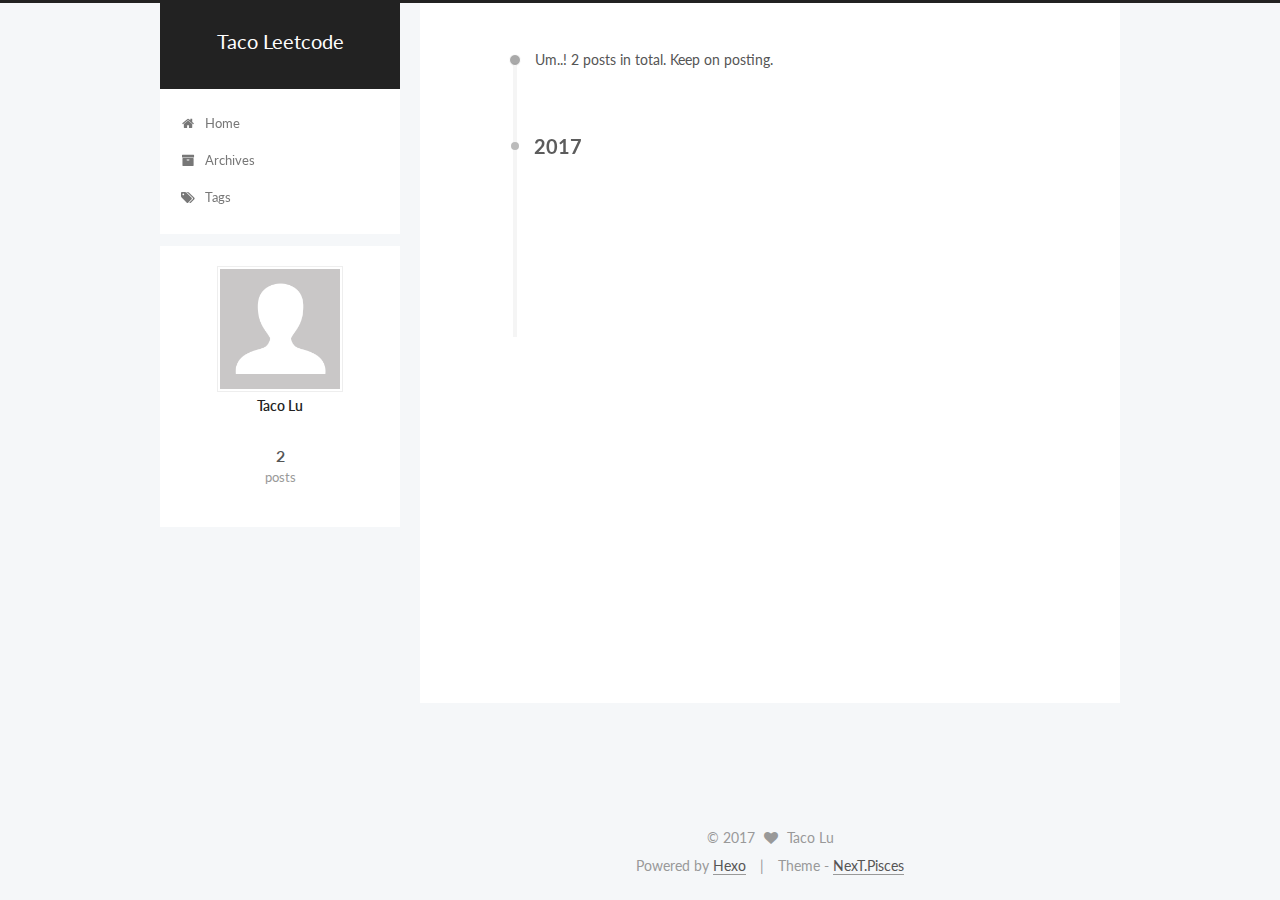
==== archives/index.html @ a29b86ce "Site updated: 2017-04-13 23:17:43" ====
<!doctype html>



  


<html class="theme-next pisces use-motion" lang="en">
<head>
  <meta charset="UTF-8"/>
<meta http-equiv="X-UA-Compatible" content="IE=edge" />
<meta name="viewport" content="width=device-width, initial-scale=1, maximum-scale=1"/>



<meta http-equiv="Cache-Control" content="no-transform" />
<meta http-equiv="Cache-Control" content="no-siteapp" />















  
  
  <link href="/lib/fancybox/source/jquery.fancybox.css?v=2.1.5" rel="stylesheet" type="text/css" />




  
  
  
  

  
    
    
  

  

  

  

  

  
    
    
    <link href="//fonts.googleapis.com/css?family=Lato:300,300italic,400,400italic,700,700italic&subset=latin,latin-ext" rel="stylesheet" type="text/css">
  






<link href="/lib/font-awesome/css/font-awesome.min.css?v=4.6.2" rel="stylesheet" type="text/css" />

<link href="/css/main.css?v=5.1.0" rel="stylesheet" type="text/css" />


  <meta name="keywords" content="Hexo, NexT" />








  <link rel="shortcut icon" type="image/x-icon" href="/favicon.ico?v=5.1.0" />






<meta property="og:type" content="website">
<meta property="og:title" content="Taco Leetcode">
<meta property="og:url" content="http://leetcode.jackdroid.com/archives/index.html">
<meta property="og:site_name" content="Taco Leetcode">
<meta name="twitter:card" content="summary">
<meta name="twitter:title" content="Taco Leetcode">



<script type="text/javascript" id="hexo.configurations">
  var NexT = window.NexT || {};
  var CONFIG = {
    root: '/',
    scheme: 'Pisces',
    sidebar: {"position":"left","display":"post","offset":12,"offset_float":0,"b2t":false,"scrollpercent":false},
    fancybox: true,
    motion: true,
    duoshuo: {
      userId: '0',
      author: 'Author'
    },
    algolia: {
      applicationID: '',
      apiKey: '',
      indexName: '',
      hits: {"per_page":10},
      labels: {"input_placeholder":"Search for Posts","hits_empty":"We didn't find any results for the search: ${query}","hits_stats":"${hits} results found in ${time} ms"}
    }
  };
</script>



  <link rel="canonical" href="http://leetcode.jackdroid.com/archives/"/>





  <title> Archive | Taco Leetcode </title>
</head>

<body itemscope itemtype="http://schema.org/WebPage" lang="en">

  














  
  
    
  

  <div class="container sidebar-position-left  page-archive  ">
    <div class="headband"></div>

    <header id="header" class="header" itemscope itemtype="http://schema.org/WPHeader">
      <div class="header-inner"><div class="site-brand-wrapper">
  <div class="site-meta ">
    

    <div class="custom-logo-site-title">
      <a href="/"  class="brand" rel="start">
        <span class="logo-line-before"><i></i></span>
        <span class="site-title">Taco Leetcode</span>
        <span class="logo-line-after"><i></i></span>
      </a>
    </div>
      
        <p class="site-subtitle"></p>
      
  </div>

  <div class="site-nav-toggle">
    <button>
      <span class="btn-bar"></span>
      <span class="btn-bar"></span>
      <span class="btn-bar"></span>
    </button>
  </div>
</div>

<nav class="site-nav">
  

  
    <ul id="menu" class="menu">
      
        
        <li class="menu-item menu-item-home">
          <a href="/" rel="section">
            
              <i class="menu-item-icon fa fa-fw fa-home"></i> <br />
            
            Home
          </a>
        </li>
      
        
        <li class="menu-item menu-item-archives">
          <a href="/archives" rel="section">
            
              <i class="menu-item-icon fa fa-fw fa-archive"></i> <br />
            
            Archives
          </a>
        </li>
      
        
        <li class="menu-item menu-item-tags">
          <a href="/tags" rel="section">
            
              <i class="menu-item-icon fa fa-fw fa-tags"></i> <br />
            
            Tags
          </a>
        </li>
      

      
    </ul>
  

  
</nav>



 </div>
    </header>

    <main id="main" class="main">
      <div class="main-inner">
        <div class="content-wrap">
          <div id="content" class="content">
            

  <section id="posts" class="posts-collapse">
    <span class="archive-move-on"></span>

    <span class="archive-page-counter">
      
      
      
        
      
      Um..! 2 posts in total. Keep on posting.
    </span>

    

      
      
      

      
        
        <div class="collection-title">
          <h2 class="archive-year motion-element" id="archive-year-2017">2017</h2>
        </div>
      
      

      

  <article class="post post-type-normal" itemscope itemtype="http://schema.org/Article">
    <header class="post-header">

      <h1 class="post-title">
        
            <a class="post-title-link" href="/2017/04/13/test/" itemprop="url">
              
                <span itemprop="name">test</span>
              
            </a>
        
      </h1>

      <div class="post-meta">
        <time class="post-time" itemprop="dateCreated"
              datetime="2017-04-13T23:07:22-07:00"
              content="2017-04-13" >
          04-13
        </time>
      </div>

    </header>
  </article>



    

      
      
      

      
      

      

  <article class="post post-type-normal" itemscope itemtype="http://schema.org/Article">
    <header class="post-header">

      <h1 class="post-title">
        
            <a class="post-title-link" href="/2017/04/13/hello-world/" itemprop="url">
              
                <span itemprop="name">Hello World</span>
              
            </a>
        
      </h1>

      <div class="post-meta">
        <time class="post-time" itemprop="dateCreated"
              datetime="2017-04-13T20:47:08-07:00"
              content="2017-04-13" >
          04-13
        </time>
      </div>

    </header>
  </article>



    

  </section>

  



          </div>
          


          

        </div>
        
          
  
  <div class="sidebar-toggle">
    <div class="sidebar-toggle-line-wrap">
      <span class="sidebar-toggle-line sidebar-toggle-line-first"></span>
      <span class="sidebar-toggle-line sidebar-toggle-line-middle"></span>
      <span class="sidebar-toggle-line sidebar-toggle-line-last"></span>
    </div>
  </div>

  <aside id="sidebar" class="sidebar">
    <div class="sidebar-inner">

      

      

      <section class="site-overview sidebar-panel sidebar-panel-active">
        <div class="site-author motion-element" itemprop="author" itemscope itemtype="http://schema.org/Person">
          <img class="site-author-image" itemprop="image"
               src="/images/avatar.gif"
               alt="Taco Lu" />
          <p class="site-author-name" itemprop="name">Taco Lu</p>
           
              <p class="site-description motion-element" itemprop="description"></p>
          
        </div>
        <nav class="site-state motion-element">

          
            <div class="site-state-item site-state-posts">
              <a href="/archives">
                <span class="site-state-item-count">2</span>
                <span class="site-state-item-name">posts</span>
              </a>
            </div>
          

          

          

        </nav>

        

        <div class="links-of-author motion-element">
          
        </div>

        
        

        
        

        


      </section>

      

      

    </div>
  </aside>


        
      </div>
    </main>

    <footer id="footer" class="footer">
      <div class="footer-inner">
        <div class="copyright" >
  
  &copy; 
  <span itemprop="copyrightYear">2017</span>
  <span class="with-love">
    <i class="fa fa-heart"></i>
  </span>
  <span class="author" itemprop="copyrightHolder">Taco Lu</span>
</div>


<div class="powered-by">
  Powered by <a class="theme-link" href="https://hexo.io">Hexo</a>
</div>

<div class="theme-info">
  Theme -
  <a class="theme-link" href="https://github.com/iissnan/hexo-theme-next">
    NexT.Pisces
  </a>
</div>


        

        
      </div>
    </footer>

    
      <div class="back-to-top">
        <i class="fa fa-arrow-up"></i>
        
      </div>
    

  </div>

  

<script type="text/javascript">
  if (Object.prototype.toString.call(window.Promise) !== '[object Function]') {
    window.Promise = null;
  }
</script>









  








  
  <script type="text/javascript" src="/lib/jquery/index.js?v=2.1.3"></script>

  
  <script type="text/javascript" src="/lib/fastclick/lib/fastclick.min.js?v=1.0.6"></script>

  
  <script type="text/javascript" src="/lib/jquery_lazyload/jquery.lazyload.js?v=1.9.7"></script>

  
  <script type="text/javascript" src="/lib/velocity/velocity.min.js?v=1.2.1"></script>

  
  <script type="text/javascript" src="/lib/velocity/velocity.ui.min.js?v=1.2.1"></script>

  
  <script type="text/javascript" src="/lib/fancybox/source/jquery.fancybox.pack.js?v=2.1.5"></script>


  


  <script type="text/javascript" src="/js/src/utils.js?v=5.1.0"></script>

  <script type="text/javascript" src="/js/src/motion.js?v=5.1.0"></script>



  
  


  <script type="text/javascript" src="/js/src/affix.js?v=5.1.0"></script>

  <script type="text/javascript" src="/js/src/schemes/pisces.js?v=5.1.0"></script>



  
  
    <script type="text/javascript" id="motion.page.archive">
      $('.archive-year').velocity('transition.slideLeftIn');
    </script>
  


  


  <script type="text/javascript" src="/js/src/bootstrap.js?v=5.1.0"></script>



  


  




	





  





  





  






  





  

  

  

  

  

</body>
</html>
---- css/main.css ----
/* normalize.css v3.0.2 | MIT License | git.io/normalize */
html {
  font-family: sans-serif; /* 1 */
  -ms-text-size-adjust: 100%; /* 2 */
  -webkit-text-size-adjust: 100%; /* 2 */
}
body {
  margin: 0;
}
article,
aside,
details,
figcaption,
figure,
footer,
header,
hgroup,
main,
menu,
nav,
section,
summary {
  display: block;
}
audio,
canvas,
progress,
video {
  display: inline-block; /* 1 */
  vertical-align: baseline; /* 2 */
}
audio:not([controls]) {
  display: none;
  height: 0;
}
[hidden],
template {
  display: none;
}
a {
  background-color: transparent;
}
a:active,
a:hover {
  outline: 0;
}
abbr[title] {
  border-bottom: 1px dotted;
}
b,
strong {
  font-weight: bold;
}
dfn {
  font-style: italic;
}
h1 {
  font-size: 2em;
  margin: 0.67em 0;
}
mark {
  background: #ff0;
  color: #000;
}
small {
  font-size: 80%;
}
sub,
sup {
  font-size: 75%;
  line-height: 0;
  position: relative;
  vertical-align: baseline;
}
sup {
  top: -0.5em;
}
sub {
  bottom: -0.25em;
}
img {
  border: 0;
}
svg:not(:root) {
  overflow: hidden;
}
figure {
  margin: 1em 40px;
}
hr {
  -moz-box-sizing: content-box;
  box-sizing: content-box;
  height: 0;
}
pre {
  overflow: auto;
}
code,
kbd,
pre,
samp {
  font-family: monospace, monospace;
  font-size: 1em;
}
button,
input,
optgroup,
select,
textarea {
  color: inherit; /* 1 */
  font: inherit; /* 2 */
  margin: 0; /* 3 */
}
button {
  overflow: visible;
}
button,
select {
  text-transform: none;
}
button,
html input[type="button"],
input[type="reset"],
input[type="submit"] {
  -webkit-appearance: button; /* 2 */
  cursor: pointer; /* 3 */
}
button[disabled],
html input[disabled] {
  cursor: default;
}
button::-moz-focus-inner,
input::-moz-focus-inner {
  border: 0;
  padding: 0;
}
input {
  line-height: normal;
}
input[type="checkbox"],
input[type="radio"] {
  box-sizing: border-box; /* 1 */
  padding: 0; /* 2 */
}
input[type="number"]::-webkit-inner-spin-button,
input[type="number"]::-webkit-outer-spin-button {
  height: auto;
}
input[type="search"] {
  -webkit-appearance: textfield; /* 1 */
  -moz-box-sizing: content-box;
  -webkit-box-sizing: content-box; /* 2 */
  box-sizing: content-box;
}
input[type="search"]::-webkit-search-cancel-button,
input[type="search"]::-webkit-search-decoration {
  -webkit-appearance: none;
}
fieldset {
  border: 1px solid #c0c0c0;
  margin: 0 2px;
  padding: 0.35em 0.625em 0.75em;
}
legend {
  border: 0; /* 1 */
  padding: 0; /* 2 */
}
textarea {
  overflow: auto;
}
optgroup {
  font-weight: bold;
}
table {
  border-collapse: collapse;
  border-spacing: 0;
}
td,
th {
  padding: 0;
}
::selection {
  background: #262a30;
  color: #fff;
}
body {
  position: relative;
  font-family: 'Lato', "PingFang SC", "Microsoft YaHei", sans-serif;
  font-size: 14px;
  line-height: 2;
  color: #555;
  background: #f5f7f9;
}
@media (max-width: 767px) {
  body {
    padding-right: 0 !important;
  }
}
@media (min-width: 768px) and (max-width: 991px) {
  body {
    padding-right: 0 !important;
  }
}
@media (min-width: 1600px) {
  body {
    font-size: 16px;
  }
}
h1,
h2,
h3,
h4,
h5,
h6 {
  margin: 0;
  padding: 0;
  font-weight: bold;
  line-height: 1.5;
  font-family: 'Lato', "PingFang SC", "Microsoft YaHei", sans-serif;
}
h2,
h3,
h4,
h5,
h6 {
  margin: 20px 0 15px;
}
h1 {
  font-size: 22px;
}
@media (max-width: 767px) {
  h1 {
    font-size: 18px;
  }
}
h2 {
  font-size: 20px;
}
@media (max-width: 767px) {
  h2 {
    font-size: 16px;
  }
}
h3 {
  font-size: 18px;
}
@media (max-width: 767px) {
  h3 {
    font-size: 14px;
  }
}
h4 {
  font-size: 16px;
}
@media (max-width: 767px) {
  h4 {
    font-size: 12px;
  }
}
h5 {
  font-size: 14px;
}
@media (max-width: 767px) {
  h5 {
    font-size: 10px;
  }
}
h6 {
  font-size: 12px;
}
@media (max-width: 767px) {
  h6 {
    font-size: 8px;
  }
}
p {
  margin: 0 0 25px 0;
}
a {
  color: #555;
  text-decoration: none;
  border-bottom: 1px solid #999;
  word-wrap: break-word;
}
a:hover {
  color: #222;
  border-bottom-color: #222;
}
blockquote {
  margin: 0;
  padding: 0;
}
img {
  display: block;
  margin: auto;
  max-width: 100%;
  height: auto;
}
hr {
  margin: 40px 0;
  height: 3px;
  border: none;
  background-color: #ddd;
  background-image: repeating-linear-gradient(-45deg, #fff, #fff 4px, transparent 4px, transparent 8px);
}
blockquote {
  padding: 0 15px;
  color: #666;
  border-left: 4px solid #ddd;
}
blockquote cite::before {
  content: "-";
  padding: 0 5px;
}
dt {
  font-weight: 700;
}
dd {
  margin: 0;
  padding: 0;
}
.text-left {
  text-align: left;
}
.text-center {
  text-align: center;
}
.text-right {
  text-align: right;
}
.text-justify {
  text-align: justify;
}
.text-nowrap {
  white-space: nowrap;
}
.text-lowercase {
  text-transform: lowercase;
}
.text-uppercase {
  text-transform: uppercase;
}
.text-capitalize {
  text-transform: capitalize;
}
.center-block {
  display: block;
  margin-left: auto;
  margin-right: auto;
}
.clearfix:before,
.clearfix:after {
  content: " ";
  display: table;
}
.clearfix:after {
  clear: both;
}
.pullquote {
  width: 45%;
}
.pullquote.left {
  float: left;
  margin-left: 5px;
  margin-right: 10px;
}
.pullquote.right {
  float: right;
  margin-left: 10px;
  margin-right: 5px;
}
.affix.affix.affix {
  position: fixed;
}
.translation {
  margin-top: -20px;
  font-size: 14px;
  color: #999;
}
.scrollbar-measure {
  width: 100px;
  height: 100px;
  overflow: scroll;
  position: absolute;
  top: -9999px;
}
.use-motion .motion-element {
  opacity: 0;
}
table {
  margin: 20px 0;
  width: 100%;
  border-collapse: collapse;
  border-spacing: 0;
  border: 1px solid #ddd;
  font-size: 14px;
  table-layout: fixed;
  word-wrap: break-all;
}
table>tbody>tr:nth-of-type(odd) {
  background-color: #f9f9f9;
}
table>tbody>tr:hover {
  background-color: #f5f5f5;
}
caption,
th,
td {
  padding: 8px;
  text-align: left;
  vertical-align: middle;
  font-weight: normal;
}
th,
td {
  border-bottom: 3px solid #ddd;
  border-right: 1px solid #eee;
}
th {
  padding-bottom: 10px;
  font-weight: 700;
}
td {
  border-bottom-width: 1px;
}
html,
body {
  height: 100%;
}
.container {
  position: relative;
  min-height: 100%;
}
.header-inner {
  margin: 0 auto;
  padding: 100px 0 70px;
  width: 700px;
}
@media (min-width: 1600px) {
  .container .header-inner {
    width: 900px;
  }
}
.main {
  padding-bottom: 150px;
}
.main-inner {
  margin: 0 auto;
  width: 700px;
}
@media (min-width: 1600px) {
  .container .main-inner {
    width: 900px;
  }
}
.footer {
  position: absolute;
  left: 0;
  bottom: 0;
  width: 100%;
  min-height: 50px;
}
.footer-inner {
  box-sizing: border-box;
  margin: 20px auto;
  width: 700px;
}
@media (min-width: 1600px) {
  .container .footer-inner {
    width: 900px;
  }
}
pre,
.highlight {
  overflow: auto;
  margin: 20px 0;
  padding: 0;
  font-size: 13px;
  color: #4d4d4c;
  background: #f7f7f7;
  line-height: 1.6;
}
pre,
code {
  font-family: consolas, Menlo, "PingFang SC", "Microsoft YaHei", monospace;
}
code {
  padding: 2px 4px;
  word-wrap: break-word;
  color: #555;
  background: #eee;
  border-radius: 3px;
  font-size: 13px;
}
pre code {
  padding: 0;
  color: #4d4d4c;
  background: none;
  text-shadow: none;
}
.highlight {
  border-radius: 1px;
}
.highlight pre {
  border: none;
  margin: 0;
  padding: 10px 0;
}
.highlight table {
  margin: 0;
  width: auto;
  border: none;
}
.highlight td {
  border: none;
  padding: 0;
}
.highlight figcaption {
  font-size: 1em;
  color: #4d4d4c;
  line-height: 1em;
  margin-bottom: 1em;
}
.highlight figcaption:before,
.highlight figcaption:after {
  content: " ";
  display: table;
}
.highlight figcaption:after {
  clear: both;
}
.highlight figcaption a {
  float: right;
  color: #4d4d4c;
}
.highlight figcaption a:hover {
  border-bottom-color: #4d4d4c;
}
.highlight .gutter pre {
  padding-left: 10px;
  padding-right: 10px;
  color: #869194;
  text-align: right;
  background-color: #eff2f3;
}
.highlight .code pre {
  width: 100%;
  padding-left: 10px;
  padding-right: 10px;
  background-color: #f7f7f7;
}
.highlight .line {
  height: 20px;
}
.gutter {
  -webkit-user-select: none;
  -moz-user-select: none;
  -ms-user-select: none;
  user-select: none;
}
.gist table {
  width: auto;
}
.gist table td {
  border: none;
}
pre .deletion {
  background: #fdd;
}
pre .addition {
  background: #dfd;
}
pre .meta {
  color: #8959a8;
}
pre .comment {
  color: #8e908c;
}
pre .variable,
pre .attribute,
pre .tag,
pre .regexp,
pre .ruby .constant,
pre .xml .tag .title,
pre .xml .pi,
pre .xml .doctype,
pre .html .doctype,
pre .css .id,
pre .css .class,
pre .css .pseudo {
  color: #c82829;
}
pre .number,
pre .preprocessor,
pre .built_in,
pre .literal,
pre .params,
pre .constant,
pre .command {
  color: #f5871f;
}
pre .ruby .class .title,
pre .css .rules .attribute,
pre .string,
pre .value,
pre .inheritance,
pre .header,
pre .ruby .symbol,
pre .xml .cdata,
pre .special,
pre .number,
pre .formula {
  color: #718c00;
}
pre .title,
pre .css .hexcolor {
  color: #3e999f;
}
pre .function,
pre .python .decorator,
pre .python .title,
pre .ruby .function .title,
pre .ruby .title .keyword,
pre .perl .sub,
pre .javascript .title,
pre .coffeescript .title {
  color: #4271ae;
}
pre .keyword,
pre .javascript .function {
  color: #8959a8;
}
.full-image.full-image.full-image {
  border: none;
  max-width: 100%;
  width: auto;
  margin: 20px auto;
}
@media (min-width: 992px) {
  .full-image.full-image.full-image {
    max-width: none;
    width: 118%;
    margin: 0 -9%;
  }
}
.blockquote-center,
.page-home .post-type-quote blockquote,
.page-post-detail .post-type-quote blockquote {
  position: relative;
  margin: 40px 0;
  padding: 0;
  border-left: none;
  text-align: center;
}
.blockquote-center::before,
.page-home .post-type-quote blockquote::before,
.page-post-detail .post-type-quote blockquote::before,
.blockquote-center::after,
.page-home .post-type-quote blockquote::after,
.page-post-detail .post-type-quote blockquote::after {
  position: absolute;
  content: ' ';
  display: block;
  width: 100%;
  height: 24px;
  opacity: 0.2;
  background-repeat: no-repeat;
  background-position: 0 -6px;
  background-size: 22px 22px;
}
.blockquote-center::before,
.page-home .post-type-quote blockquote::before,
.page-post-detail .post-type-quote blockquote::before {
  top: -20px;
  background-image: url("../images/quote-l.svg");
  border-top: 1px solid #ccc;
}
.blockquote-center::after,
.page-home .post-type-quote blockquote::after,
.page-post-detail .post-type-quote blockquote::after {
  bottom: -20px;
  background-image: url("../images/quote-r.svg");
  border-bottom: 1px solid #ccc;
  background-position: 100% 8px;
}
.blockquote-center p,
.page-home .post-type-quote blockquote p,
.page-post-detail .post-type-quote blockquote p,
.blockquote-center div,
.page-home .post-type-quote blockquote div,
.page-post-detail .post-type-quote blockquote div {
  text-align: center;
}
.post .post-body .group-picture img {
  box-sizing: border-box;
  padding: 0 3px;
  border: none;
}
.post .group-picture-row {
  overflow: hidden;
  margin-top: 6px;
}
.post .group-picture-row:first-child {
  margin-top: 0;
}
.post .group-picture-column {
  float: left;
}
.page-post-detail .post-body .group-picture-column {
  float: none;
  margin-top: 10px;
  width: auto !important;
}
.page-post-detail .post-body .group-picture-column img {
  margin: 0 auto;
}
.page-archive .group-picture-container {
  overflow: hidden;
}
.page-archive .group-picture-row {
  float: left;
}
.page-archive .group-picture-row:first-child {
  margin-top: 6px;
}
.page-archive .group-picture-column {
  max-width: 150px;
  max-height: 150px;
}
.note {
  padding: 20px;
  margin: 20px 0;
  border: 1px solid #eee;
  border-left-width: 5px;
  border-radius: 3px;
}
.note h2,
.note h3,
.note h4,
.note h5,
.note h6 {
  margin-top: 0;
  margin-bottom: 5px;
}
.note p:last-child {
  margin-bottom: 0;
}
.note code {
  border-radius: 3px;
}
.note+.note {
  margin-top: -5px;
}
.default {
  border-left-color: #777;
}
.default h2,
.default h3,
.default h4,
.default h5,
.default h6 {
  color: #777;
}
.primary {
  border-left-color: #428bca;
}
.primary h2,
.primary h3,
.primary h4,
.primary h5,
.primary h6 {
  color: #428bca;
}
.success {
  border-left-color: #5cb85c;
}
.success h2,
.success h3,
.success h4,
.success h5,
.success h6 {
  color: #5cb85c;
}
.danger {
  border-left-color: #d9534f;
}
.danger h2,
.danger h3,
.danger h4,
.danger h5,
.danger h6 {
  color: #d9534f;
}
.warning {
  border-left-color: #f0ad4e;
}
.warning h2,
.warning h3,
.warning h4,
.warning h5,
.warning h6 {
  color: #f0ad4e;
}
.info {
  border-left-color: #5bc0de;
}
.info h2,
.info h3,
.info h4,
.info h5,
.info h6 {
  color: #5bc0de;
}
.btn {
  display: inline-block;
  padding: 0 20px;
  font-size: 14px;
  color: #fff;
  background: #222;
  border: 2px solid #555;
  text-decoration: none;
  border-radius: 0;
  transition-property: background-color;
  transition-duration: 0.2s;
  transition-timing-function: ease-in-out;
  transition-delay: 0s;
}
.btn:hover,
.post-button .btn:hover {
  border-color: #222;
  color: #fff;
  background: #222;
}
.btn-bar {
  display: block;
  width: 22px;
  height: 2px;
  background: #555;
  border-radius: 1px;
}
.btn-bar+.btn-bar {
  margin-top: 4px;
}
.pagination {
  margin: 120px 0 40px;
  text-align: center;
  border-top: 1px solid #eee;
}
.page-number-basic,
.pagination .prev,
.pagination .next,
.pagination .page-number,
.pagination .space {
  display: inline-block;
  position: relative;
  top: -1px;
  margin: 0 10px;
  padding: 0 10px;
  line-height: 30px;
}
@media (max-width: 767px) {
  .page-number-basic,
  .pagination .prev,
  .pagination .next,
  .pagination .page-number,
  .pagination .space {
    margin: 0 5px;
  }
}
.pagination .prev,
.pagination .next,
.pagination .page-number {
  border-bottom: 0;
  border-top: 1px solid #eee;
  transition-property: border-color;
  transition-duration: 0.2s;
  transition-timing-function: ease-in-out;
  transition-delay: 0s;
}
.pagination .prev:hover,
.pagination .next:hover,
.pagination .page-number:hover {
  border-top-color: #222;
}
.pagination .space {
  padding: 0;
  margin: 0;
}
.pagination .prev {
  margin-left: 0;
}
.pagination .next {
  margin-right: 0;
}
.pagination .page-number.current {
  color: #fff;
  background: #ccc;
  border-top-color: #ccc;
}
@media (max-width: 767px) {
  .pagination {
    border-top: none;
  }
  .pagination .prev,
  .pagination .next,
  .pagination .page-number {
    margin-bottom: 10px;
    border-top: 0;
    border-bottom: 1px solid #eee;
  }
  .pagination .prev:hover,
  .pagination .next:hover,
  .pagination .page-number:hover {
    border-bottom-color: #222;
  }
}
.comments {
  margin: 60px 20px 0;
}
.tag-cloud {
  text-align: center;
}
.tag-cloud a {
  display: inline-block;
  margin: 10px;
}
.back-to-top {
  box-sizing: border-box;
  position: fixed;
  bottom: -100px;
  right: 30px;
  z-index: 1050;
  padding: 0 6px;
  width: 24px;
  background: #222;
  font-size: 12px;
  opacity: 0.6;
  color: #fff;
  cursor: pointer;
  text-align: center;
  -webkit-transform: translateZ(0);
  transition-property: bottom;
  transition-duration: 0.2s;
  transition-timing-function: ease-in-out;
  transition-delay: 0s;
}
@media (max-width: 767px) {
  .back-to-top {
    display: none;
  }
}
@media (min-width: 768px) and (max-width: 991px) {
  .back-to-top {
    display: none;
  }
}
.back-to-top.back-to-top-on {
  bottom: 30px;
}
.header {
  background: #fff;
}
.header-inner {
  position: relative;
}
.headband {
  height: 3px;
  background: #222;
}
.site-meta {
  margin: 0;
  text-align: center;
}
@media (max-width: 767px) {
  .site-meta {
    text-align: center;
  }
}
.brand {
  position: relative;
  display: inline-block;
  padding: 0 40px;
  color: #fff;
  background: #222;
  border-bottom: none;
}
.brand:hover {
  color: #fff;
}
.logo {
  display: inline-block;
  margin-right: 5px;
  line-height: 36px;
  vertical-align: top;
}
.site-title {
  display: inline-block;
  vertical-align: top;
  line-height: 36px;
  font-size: 20px;
  font-weight: normal;
  font-family: 'Lato', "PingFang SC", "Microsoft YaHei", sans-serif;
}
.site-subtitle {
  margin-top: 10px;
  font-size: 13px;
  color: #ddd;
}
.use-motion .brand {
  opacity: 0;
}
.use-motion .logo,
.use-motion .site-title,
.use-motion .site-subtitle {
  opacity: 0;
  position: relative;
  top: -10px;
}
.site-nav-toggle {
  display: none;
  position: absolute;
  top: 10px;
  left: 10px;
}
@media (max-width: 767px) {
  .site-nav-toggle {
    display: block;
  }
}
.site-nav-toggle button {
  margin-top: 2px;
  padding: 9px 10px;
  background: transparent;
  border: none;
}
@media (max-width: 767px) {
  .site-nav {
    display: none;
    margin: 0 -10px;
    padding: 0 10px;
    clear: both;
    border-top: 1px solid #ddd;
  }
}
@media (min-width: 768px) and (max-width: 991px) {
  .site-nav {
    display: block !important;
  }
}
@media (min-width: 992px) {
  .site-nav {
    display: block !important;
  }
}
.menu {
  margin-top: 20px;
  padding-left: 0;
  text-align: center;
}
.menu .menu-item {
  display: inline-block;
  margin: 0 10px;
  list-style: none;
}
@media screen and (max-width: 767px) {
  .menu .menu-item {
    margin-top: 10px;
  }
}
.menu .menu-item a {
  display: block;
  font-size: 13px;
  line-height: inherit;
  border-bottom: 1px solid transparent;
  transition-property: border-color;
  transition-duration: 0.2s;
  transition-timing-function: ease-in-out;
  transition-delay: 0s;
}
.menu .menu-item a:hover,
.menu-item-active a {
  border-bottom-color: #222;
}
.menu .menu-item .fa {
  margin-right: 5px;
}
.use-motion .menu-item {
  opacity: 0;
}
.post-body {
  font-family: 'Lato', "PingFang SC", "Microsoft YaHei", sans-serif;
}
@media (max-width: 767px) {
  .post-body {
    word-break: break-word;
  }
}
.post-body .fancybox img {
  display: block !important;
  margin: 0 auto;
  cursor: pointer;
  cursor: zoom-in;
  cursor: -webkit-zoom-in;
}
.post-body .image-caption,
.post-body .figure .caption {
  margin: 10px auto 15px;
  text-align: center;
  font-size: 14px;
  color: #999;
  font-weight: bold;
  line-height: 1;
}
.post-sticky-flag {
  display: inline-block;
  font-size: 16px;
  -ms-transform: rotate(30deg);
  -webkit-transform: rotate(30deg);
  -moz-transform: rotate(30deg);
  -ms-transform: rotate(30deg);
  -o-transform: rotate(30deg);
  transform: rotate(30deg);
}
.posts-expand {
  padding-top: 40px;
}
@media (max-width: 767px) {
  .posts-expand {
    margin: 0 20px;
  }
  .post-body pre {
    padding: 10px;
  }
  .post-body pre .gutter pre {
    padding-right: 10px;
  }
  .post-body .highlight {
    margin-left: -40px;
    margin-right: -40px;
    padding: 0;
  }
  .post-body .highlight .gutter pre {
    padding-right: 10px;
  }
}
@media (min-width: 992px) {
  .posts-expand .post-body {
    text-align: justify;
  }
}
.posts-expand .post-body h2,
.posts-expand .post-body h3,
.posts-expand .post-body h4,
.posts-expand .post-body h5,
.posts-expand .post-body h6 {
  padding-top: 10px;
}
.posts-expand .post-body h2 .header-anchor,
.posts-expand .post-body h3 .header-anchor,
.posts-expand .post-body h4 .header-anchor,
.posts-expand .post-body h5 .header-anchor,
.posts-expand .post-body h6 .header-anchor {
  float: right;
  margin-left: 10px;
  color: #ccc;
  border-bottom-style: none;
  visibility: hidden;
}
.posts-expand .post-body h2 .header-anchor:hover,
.posts-expand .post-body h3 .header-anchor:hover,
.posts-expand .post-body h4 .header-anchor:hover,
.posts-expand .post-body h5 .header-anchor:hover,
.posts-expand .post-body h6 .header-anchor:hover {
  color: inherit;
}
.posts-expand .post-body h2:hover .header-anchor,
.posts-expand .post-body h3:hover .header-anchor,
.posts-expand .post-body h4:hover .header-anchor,
.posts-expand .post-body h5:hover .header-anchor,
.posts-expand .post-body h6:hover .header-anchor {
  visibility: visible;
}
.posts-expand .post-body ul li {
  list-style: circle;
}
.posts-expand .post-body img {
  box-sizing: border-box;
  margin: auto;
  padding: 3px;
  border: 1px solid #ddd;
}
.posts-expand .fancybox img {
  margin: 0 auto;
}
@media (max-width: 767px) {
  .posts-collapse {
    margin: 0 20px;
  }
  .posts-collapse .post-title,
  .posts-collapse .post-meta {
    display: block;
    width: auto;
    text-align: left;
  }
}
.posts-collapse {
  position: relative;
  z-index: 1010;
  margin-left: 55px;
}
.posts-collapse::after {
  content: " ";
  position: absolute;
  top: 20px;
  left: 0;
  margin-left: -2px;
  width: 4px;
  height: 100%;
  background: #f5f5f5;
  z-index: -1;
}
@media (max-width: 767px) {
  .posts-collapse {
    margin: 0 20px;
  }
}
.posts-collapse .collection-title {
  position: relative;
  margin: 60px 0;
}
.posts-collapse .collection-title h2 {
  margin-left: 20px;
}
.posts-collapse .collection-title small {
  color: #bbb;
}
.posts-collapse .collection-title::before {
  content: " ";
  position: absolute;
  left: 0;
  top: 50%;
  margin-left: -4px;
  margin-top: -4px;
  width: 8px;
  height: 8px;
  background: #bbb;
  border-radius: 50%;
}
.posts-collapse .post {
  margin: 30px 0;
}
.posts-collapse .post-header {
  position: relative;
  transition-duration: 0.2s;
  transition-timing-function: ease-in-out;
  transition-delay: 0s;
  transition-property: border;
  border-bottom: 1px dashed #ccc;
}
.posts-collapse .post-header::before {
  content: " ";
  position: absolute;
  left: 0;
  top: 12px;
  width: 6px;
  height: 6px;
  margin-left: -4px;
  background: #bbb;
  border-radius: 50%;
  border: 1px solid #fff;
  transition-duration: 0.2s;
  transition-timing-function: ease-in-out;
  transition-delay: 0s;
  transition-property: background;
}
.posts-collapse .post-header:hover {
  border-bottom-color: #666;
}
.posts-collapse .post-header:hover::before {
  background: #222;
}
.posts-collapse .post-meta {
  position: absolute;
  font-size: 12px;
  left: 20px;
  top: 5px;
}
.posts-collapse .post-comments-count {
  display: none;
}
.posts-collapse .post-title {
  margin-left: 60px;
  font-size: 16px;
  font-weight: normal;
  line-height: inherit;
}
.posts-collapse .post-title::after {
  margin-left: 3px;
  opacity: 0.6;
}
.posts-collapse .post-title a {
  color: #666;
  border-bottom: none;
}
.page-home .post-type-quote .post-header,
.page-post-detail .post-type-quote .post-header,
.page-home .post-type-quote .post-tags,
.page-post-detail .post-type-quote .post-tags {
  display: none;
}
.posts-expand .post-title {
  font-size: 26px;
  text-align: center;
  word-break: break-word;
  font-weight: 400;
}
@media (max-width: 767px) {
  .posts-expand .post-title {
    font-size: 22px;
  }
}
.posts-expand .post-title-link {
  display: inline-block;
  position: relative;
  color: #555;
  border-bottom: none;
  line-height: 1.2;
  vertical-align: top;
}
.posts-expand .post-title-link::before {
  content: "";
  position: absolute;
  width: 100%;
  height: 2px;
  bottom: 0;
  left: 0;
  background-color: #000;
  visibility: hidden;
  -webkit-transform: scaleX(0);
  -moz-transform: scaleX(0);
  -ms-transform: scaleX(0);
  -o-transform: scaleX(0);
  transform: scaleX(0);
  transition-duration: 0.2s;
  transition-timing-function: ease-in-out;
  transition-delay: 0s;
}
.posts-expand .post-title-link:hover::before {
  visibility: visible;
  -webkit-transform: scaleX(1);
  -moz-transform: scaleX(1);
  -ms-transform: scaleX(1);
  -o-transform: scaleX(1);
  transform: scaleX(1);
}
.posts-expand .post-title-link .fa {
  font-size: 16px;
}
.posts-expand .post-meta {
  margin: 3px 0 60px 0;
  color: #999;
  font-family: 'Lato', "PingFang SC", "Microsoft YaHei", sans-serif;
  font-size: 12px;
  text-align: center;
}
.posts-expand .post-meta .post-category-list {
  display: inline-block;
  margin: 0;
  padding: 3px;
}
.posts-expand .post-meta .post-category-list-link {
  color: #999;
}
.posts-expand .post-meta .post-description {
  font-size: 14px;
  margin-top: 2px;
}
.post-meta-divider {
  margin: 0 0.5em;
}
.post-meta-item-icon {
  margin-right: 3px;
}
@media (min-width: 768px) and (max-width: 991px) {
  .post-meta-item-icon {
    display: inline-block;
  }
}
@media (max-width: 767px) {
  .post-meta-item-icon {
    display: inline-block;
  }
}
@media (min-width: 768px) and (max-width: 991px) {
  .post-meta-item-text {
    display: none;
  }
}
@media (max-width: 767px) {
  .post-meta-item-text {
    display: none;
  }
}
@media (max-width: 767px) {
  .posts-expand .post-comments-count {
    display: none;
  }
}
.social-like {
  font-size: 14px;
  height: 20px;
  text-align: center;
  border-top: 1px solid #eee;
  padding-top: 9px;
  margin-top: 45px;
  display: flex;
  justify-content: center;
}
.vk_like {
  width: 85px;
  height: 21px;
  padding-top: 7px;
  align-self: center;
}
.fb_like {
  height: 30px;
  align-self: center;
}
.post-button {
  margin-top: 50px;
}
.post-button .btn {
  color: #555;
  font-size: 14px;
  background: #fff;
  border-radius: 2px;
  line-height: 2;
  margin: 0 4px 8px 4px;
}
.post-button .fa-fw {
  width: 1.285714285714286em;
  text-align: left;
}
.posts-expand .post-tags {
  margin-top: 40px;
  text-align: center;
}
.posts-expand .post-tags a {
  display: inline-block;
  margin-right: 10px;
  font-size: 13px;
}
.post-nav {
  display: table;
  margin-top: 15px;
  width: 100%;
  border-top: 1px solid #eee;
}
.post-nav-divider {
  display: table-cell;
  width: 10%;
}
.post-nav-item {
  display: table-cell;
  padding: 10px 0 0 0;
  width: 45%;
  vertical-align: top;
}
.post-nav-item a {
  position: relative;
  display: block;
  line-height: 25px;
  font-size: 14px;
  color: #555;
  border-bottom: none;
}
.post-nav-item a:hover {
  color: #222;
  border-bottom: none;
}
.post-nav-item a:active {
  top: 2px;
}
.post-nav-item .fa {
  position: absolute;
  top: 8px;
  left: 0;
  font-size: 12px;
}
.post-nav-next a {
  padding-left: 15px;
}
.post-nav-prev {
  text-align: right;
}
.post-nav-prev a {
  padding-right: 15px;
}
.post-nav-prev .fa {
  right: 0;
  left: auto;
}
.posts-expand .post-eof {
  display: block;
  margin: 80px auto 60px;
  width: 8%;
  height: 1px;
  background: #ccc;
  text-align: center;
}
.post:last-child .post-eof.post-eof.post-eof {
  display: none;
}
.post-gallery {
  display: table;
  table-layout: fixed;
  width: 100%;
  border-collapse: separate;
}
.post-gallery-row {
  display: table-row;
}
.post-gallery .post-gallery-img {
  display: table-cell;
  text-align: center;
  vertical-align: middle;
  border: none;
}
.post-gallery .post-gallery-img img {
  max-width: 100%;
  max-height: 100%;
  border: none;
}
.fancybox-close,
.fancybox-close:hover {
  border: none;
}
.sidebar {
  position: fixed;
  right: 0;
  top: 0;
  bottom: 0;
  width: 0;
  z-index: 1040;
  box-shadow: inset 0 2px 6px #000;
  background: #222;
  -webkit-transform: translateZ(0);
}
.sidebar a {
  color: #999;
  border-bottom-color: #555;
}
.sidebar a:hover {
  color: #eee;
}
@media (min-width: 768px) and (max-width: 991px) {
  .sidebar {
    display: none !important;
  }
}
@media (max-width: 767px) {
  .sidebar {
    display: none !important;
  }
}
.sidebar-inner {
  position: relative;
  padding: 20px 10px;
  color: #999;
  text-align: center;
}
.sidebar-toggle {
  position: fixed;
  right: 30px;
  bottom: 45px;
  width: 14px;
  height: 14px;
  padding: 5px;
  background: #222;
  line-height: 0;
  z-index: 1050;
  cursor: pointer;
  -webkit-transform: translateZ(0);
}
@media (min-width: 768px) and (max-width: 991px) {
  .sidebar-toggle {
    display: none;
  }
}
@media (max-width: 767px) {
  .sidebar-toggle {
    display: none;
  }
}
.sidebar-toggle-line {
  position: relative;
  display: inline-block;
  vertical-align: top;
  height: 2px;
  width: 100%;
  background: #fff;
  margin-top: 3px;
}
.sidebar-toggle-line:first-child {
  margin-top: 0;
}
.site-author-image {
  display: block;
  margin: 0 auto;
  padding: 2px;
  max-width: 120px;
  height: auto;
  border: 1px solid #eee;
}
.site-author-name {
  margin: 0;
  text-align: center;
  color: #222;
  font-weight: 600;
}
.site-description {
  margin-top: 0;
  text-align: center;
  font-size: 13px;
  color: #999;
}
.site-state {
  overflow: hidden;
  line-height: 1.4;
  white-space: nowrap;
  text-align: center;
}
.site-state-item {
  display: inline-block;
  padding: 0 15px;
  border-left: 1px solid #eee;
}
.site-state-item:first-child {
  border-left: none;
}
.site-state-item a {
  border-bottom: none;
}
.site-state-item-count {
  display: block;
  text-align: center;
  color: inherit;
  font-weight: 600;
  font-size: 16px;
}
.site-state-item-name {
  font-size: 13px;
  color: #999;
}
.feed-link {
  margin-top: 20px;
}
.feed-link a {
  display: inline-block;
  padding: 0 15px;
  color: #fc6423;
  border: 1px solid #fc6423;
  border-radius: 4px;
}
.feed-link a i {
  color: #fc6423;
  font-size: 14px;
}
.feed-link a:hover {
  color: #fff;
  background: #fc6423;
}
.feed-link a:hover i {
  color: #fff;
}
.links-of-author {
  margin-top: 20px;
}
.links-of-author a {
  display: inline-block;
  vertical-align: middle;
  margin-right: 10px;
  margin-bottom: 10px;
  border-bottom-color: #555;
  font-size: 13px;
}
.links-of-author a:before {
  display: inline-block;
  vertical-align: middle;
  margin-right: 3px;
  content: " ";
  width: 4px;
  height: 4px;
  border-radius: 50%;
  background: #05ffcd;
}
.links-of-blogroll {
  font-size: 13px;
}
.links-of-blogroll-title {
  margin-top: 20px;
  font-size: 14px;
  font-weight: 600;
}
.links-of-blogroll-list {
  margin: 0;
  padding: 0;
  list-style: none;
}
.links-of-blogroll-item {
  padding: 2px 10px;
}
.sidebar-nav {
  margin: 0 0 20px;
  padding-left: 0;
}
.sidebar-nav li {
  display: inline-block;
  cursor: pointer;
  border-bottom: 1px solid transparent;
  font-size: 14px;
  color: #555;
}
.sidebar-nav li:hover {
  color: #fc6423;
}
.page-post-detail .sidebar-nav-toc {
  padding: 0 5px;
}
.page-post-detail .sidebar-nav-overview {
  margin-left: 10px;
}
.sidebar-nav .sidebar-nav-active {
  color: #fc6423;
  border-bottom-color: #fc6423;
}
.sidebar-nav .sidebar-nav-active:hover {
  color: #fc6423;
}
.sidebar-panel {
  display: none;
}
.sidebar-panel-active {
  display: block;
}
.post-toc-empty {
  font-size: 14px;
  color: #666;
}
.post-toc-wrap {
  overflow: hidden;
}
.post-toc {
  overflow: auto;
}
.post-toc ol {
  margin: 0;
  padding: 0 2px 5px 10px;
  text-align: left;
  list-style: none;
  font-size: 14px;
}
.post-toc ol > ol {
  padding-left: 0;
}
.post-toc ol a {
  transition-duration: 0.2s;
  transition-timing-function: ease-in-out;
  transition-delay: 0s;
  transition-property: all;
  color: #666;
  border-bottom-color: #ccc;
}
.post-toc ol a:hover {
  color: #000;
  border-bottom-color: #000;
}
.post-toc .nav-item {
  overflow: hidden;
  text-overflow: ellipsis;
  white-space: nowrap;
  line-height: 1.8;
}
.post-toc .nav .nav-child {
  display: none;
}
.post-toc .nav .active > .nav-child {
  display: block;
}
.post-toc .nav .active-current > .nav-child {
  display: block;
}
.post-toc .nav .active-current > .nav-child > .nav-item {
  display: block;
}
.post-toc .nav .active > a {
  color: #fc6423;
  border-bottom-color: #fc6423;
}
.post-toc .nav .active-current > a {
  color: #fc6423;
}
.post-toc .nav .active-current > a:hover {
  color: #fc6423;
}
.footer {
  font-size: 14px;
  color: #999;
}
.footer img {
  border: none;
}
.footer-inner {
  text-align: center;
}
.with-love {
  display: inline-block;
  margin: 0 5px;
}
.powered-by,
.theme-info {
  display: inline-block;
}
.powered-by {
  margin-right: 10px;
}
.powered-by::after {
  content: "|";
  padding-left: 10px;
}
.cc-license {
  margin-top: 10px;
  text-align: center;
}
.cc-license .cc-opacity {
  opacity: 0.7;
  border-bottom: none;
}
.cc-license .cc-opacity:hover {
  opacity: 0.9;
}
.cc-license img {
  display: inline-block;
}
.theme-next #ds-thread #ds-reset {
  color: #555;
}
.theme-next #ds-thread #ds-reset .ds-replybox {
  margin-bottom: 30px;
}
.theme-next #ds-thread #ds-reset .ds-replybox .ds-avatar,
.theme-next #ds-reset .ds-avatar img {
  box-shadow: none;
}
.theme-next #ds-thread #ds-reset .ds-textarea-wrapper {
  border-color: #c7d4e1;
  background: none;
  border-top-right-radius: 3px;
  border-top-left-radius: 3px;
}
.theme-next #ds-thread #ds-reset .ds-textarea-wrapper textarea {
  height: 60px;
}
.theme-next #ds-reset .ds-rounded-top {
  border-radius: 0;
}
.theme-next #ds-thread #ds-reset .ds-post-toolbar {
  box-sizing: border-box;
  border: 1px solid #c7d4e1;
  background: #f6f8fa;
}
.theme-next #ds-thread #ds-reset .ds-post-options {
  height: 40px;
  border: none;
  background: none;
}
.theme-next #ds-thread #ds-reset .ds-toolbar-buttons {
  top: 11px;
}
.theme-next #ds-thread #ds-reset .ds-sync {
  top: 5px;
}
.theme-next #ds-thread #ds-reset .ds-post-button {
  top: 4px;
  right: 5px;
  width: 90px;
  height: 30px;
  border: 1px solid #c5ced7;
  border-radius: 3px;
  background-image: linear-gradient(#fbfbfc, #f5f7f9);
  color: #60676d;
}
.theme-next #ds-thread #ds-reset .ds-post-button:hover {
  background-position: 0 -30px;
  color: #60676d;
}
.theme-next #ds-thread #ds-reset .ds-comments-info {
  padding: 10px 0;
}
.theme-next #ds-thread #ds-reset .ds-sort {
  display: none;
}
.theme-next #ds-thread #ds-reset li.ds-tab a.ds-current {
  border: none;
  background: #f6f8fa;
  color: #60676d;
}
.theme-next #ds-thread #ds-reset li.ds-tab a.ds-current:hover {
  background-color: #e9f0f7;
  color: #60676d;
}
.theme-next #ds-thread #ds-reset li.ds-tab a {
  border-radius: 2px;
  padding: 5px;
}
.theme-next #ds-thread #ds-reset .ds-login-buttons p {
  color: #999;
  line-height: 36px;
}
.theme-next #ds-thread #ds-reset .ds-login-buttons .ds-service-list li {
  height: 28px;
}
.theme-next #ds-thread #ds-reset .ds-service-list a {
  background: none;
  padding: 5px;
  border: 1px solid;
  border-radius: 3px;
  text-align: center;
}
.theme-next #ds-thread #ds-reset .ds-service-list a:hover {
  color: #fff;
  background: #666;
}
.theme-next #ds-thread #ds-reset .ds-service-list .ds-weibo {
  color: #fc9b00;
  border-color: #fc9b00;
}
.theme-next #ds-thread #ds-reset .ds-service-list .ds-weibo:hover {
  background: #fc9b00;
}
.theme-next #ds-thread #ds-reset .ds-service-list .ds-qq {
  color: #60a3ec;
  border-color: #60a3ec;
}
.theme-next #ds-thread #ds-reset .ds-service-list .ds-qq:hover {
  background: #60a3ec;
}
.theme-next #ds-thread #ds-reset .ds-service-list .ds-renren {
  color: #2e7ac4;
  border-color: #2e7ac4;
}
.theme-next #ds-thread #ds-reset .ds-service-list .ds-renren:hover {
  background: #2e7ac4;
}
.theme-next #ds-thread #ds-reset .ds-service-list .ds-douban {
  color: #37994c;
  border-color: #37994c;
}
.theme-next #ds-thread #ds-reset .ds-service-list .ds-douban:hover {
  background: #37994c;
}
.theme-next #ds-thread #ds-reset .ds-service-list .ds-kaixin {
  color: #fef20d;
  border-color: #fef20d;
}
.theme-next #ds-thread #ds-reset .ds-service-list .ds-kaixin:hover {
  background: #fef20d;
}
.theme-next #ds-thread #ds-reset .ds-service-list .ds-netease {
  color: #f00;
  border-color: #f00;
}
.theme-next #ds-thread #ds-reset .ds-service-list .ds-netease:hover {
  background: #f00;
}
.theme-next #ds-thread #ds-reset .ds-service-list .ds-sohu {
  color: #ffcb05;
  border-color: #ffcb05;
}
.theme-next #ds-thread #ds-reset .ds-service-list .ds-sohu:hover {
  background: #ffcb05;
}
.theme-next #ds-thread #ds-reset .ds-service-list .ds-baidu {
  color: #2831e0;
  border-color: #2831e0;
}
.theme-next #ds-thread #ds-reset .ds-service-list .ds-baidu:hover {
  background: #2831e0;
}
.theme-next #ds-thread #ds-reset .ds-service-list .ds-google {
  color: #166bec;
  border-color: #166bec;
}
.theme-next #ds-thread #ds-reset .ds-service-list .ds-google:hover {
  background: #166bec;
}
.theme-next #ds-thread #ds-reset .ds-service-list .ds-weixin {
  color: #00ce0d;
  border-color: #00ce0d;
}
.theme-next #ds-thread #ds-reset .ds-service-list .ds-weixin:hover {
  background: #00ce0d;
}
.theme-next #ds-thread #ds-reset .ds-service-list .ds-more-services {
  border: none;
}
.theme-next #ds-thread #ds-reset .ds-service-list .ds-more-services:hover {
  background: none;
}
.theme-next #ds-reset .duoshuo-ua-admin {
  display: inline-block;
  color: #f00;
}
.theme-next #ds-reset .duoshuo-ua-platform,
.theme-next #ds-reset .duoshuo-ua-browser {
  color: #ccc;
}
.theme-next #ds-reset .duoshuo-ua-platform .fa,
.theme-next #ds-reset .duoshuo-ua-browser .fa {
  display: inline-block;
  margin-right: 3px;
}
.theme-next #ds-reset .duoshuo-ua-separator {
  display: inline-block;
  margin-left: 5px;
}
.theme-next .this_ua {
  background-color: #ccc !important;
  border-radius: 4px;
  padding: 0 5px !important;
  margin: 1px 1px !important;
  border: 1px solid #bbb !important;
  color: #fff;
  display: inline-block !important;
}
.theme-next .this_ua.admin {
  background-color: #d9534f !important;
  border-color: #d9534f !important;
}
.theme-next .this_ua.platform.iOS,
.theme-next .this_ua.platform.Mac,
.theme-next .this_ua.platform.Windows {
  background-color: #39b3d7 !important;
  border-color: #46b8da !important;
}
.theme-next .this_ua.platform.Linux {
  background-color: #3a3a3a !important;
  border-color: #1f1f1f !important;
}
.theme-next .this_ua.platform.Android {
  background-color: #00c47d !important;
  border-color: #01b171 !important;
}
.theme-next .this_ua.browser.Mobile,
.theme-next .this_ua.browser.Chrome {
  background-color: #5cb85c !important;
  border-color: #4cae4c !important;
}
.theme-next .this_ua.browser.Firefox {
  background-color: #f0ad4e !important;
  border-color: #eea236 !important;
}
.theme-next .this_ua.browser.Maxthon,
.theme-next .this_ua.browser.IE {
  background-color: #428bca !important;
  border-color: #357ebd !important;
}
.theme-next .this_ua.browser.baidu,
.theme-next .this_ua.browser.UCBrowser,
.theme-next .this_ua.browser.Opera {
  background-color: #d9534f !important;
  border-color: #d43f3a !important;
}
.theme-next .this_ua.browser.Android,
.theme-next .this_ua.browser.QQBrowser {
  background-color: #78ace9 !important;
  border-color: #4cae4c !important;
}
.cloud-tie-wrapper img {
  display: inline-block;
}
.cloud-tie-wrapper .total-txt {
  font-size: 1em !important;
}
.cloud-tie-join-count .join-count {
  color: #555 !important;
  font-size: inherit !important;
  margin: 0 !important;
}
.post-spread {
  margin-top: 20px;
  text-align: center;
}
.jiathis_style {
  display: inline-block;
}
.jiathis_style a {
  border: none;
}
.post-spread {
  margin-top: 20px;
  text-align: center;
}
.bdshare-slide-button-box a {
  border: none;
}
.bdsharebuttonbox {
  display: inline-block;
}
.bdsharebuttonbox a {
  border: none;
}
.local-search-pop-overlay {
  position: fixed;
  width: 100%;
  height: 100%;
  top: 0;
  left: 0;
  z-index: 2080;
  background-color: rgba(0,0,0,0.3);
}
.local-search-popup {
  display: none;
  position: fixed;
  top: 10%;
  left: 50%;
  margin-left: -350px;
  width: 700px;
  height: 80%;
  padding: 0;
  background: #fff;
  color: #333;
  z-index: 9999;
  border-radius: 5px;
}
@media (max-width: 767px) {
  .local-search-popup {
    padding: 0;
    top: 0;
    left: 0;
    margin: 0;
    width: 100%;
    height: 100%;
    border-radius: 0;
  }
}
.local-search-popup ul.search-result-list {
  padding: 0;
  margin: 0 5px;
}
.local-search-popup p.search-result {
  border-bottom: 1px dashed #ccc;
  padding: 5px 0;
}
.local-search-popup a.search-result-title {
  font-weight: bold;
  font-size: 16px;
}
.local-search-popup .search-keyword {
  border-bottom: 1px dashed #f00;
  font-size: 14px;
  font-weight: bold;
  color: #f00;
}
.local-search-popup .local-search-header {
  padding: 5px;
  height: 36px;
  background: #f5f5f5;
  border-top-left-radius: 5px;
  border-top-right-radius: 5px;
}
.local-search-popup #local-search-result {
  overflow: auto;
  position: relative;
  padding: 5px 25px;
  height: calc(100% - 55px);
}
.local-search-popup .local-search-input-wrapper {
  display: inline-block;
  width: calc(100% - 60px);
  height: 36px;
  line-height: 36px;
  padding: 0 5px;
}
.local-search-popup .local-search-input-wrapper input {
  padding: 8px 0;
  height: 20px;
  display: block;
  width: 100%;
  outline: none;
  border: none;
  background: transparent;
  vertical-align: middle;
}
.local-search-popup .search-icon,
.local-search-popup .popup-btn-close {
  display: inline-block;
  font-size: 18px;
  color: #999;
  height: 36px;
  width: 18px;
}
.local-search-popup .search-icon {
  float: left;
}
.local-search-popup .popup-btn-close {
  border-left: 1px solid #eee;
  float: right;
  cursor: pointer;
  padding-left: 10px;
}
.local-search-popup #no-result {
  position: absolute;
  left: 50%;
  top: 50%;
  -webkit-transform: translate(-50%, -50%);
  -webkit-transform: translate(-50%, -50%);
  -moz-transform: translate(-50%, -50%);
  -ms-transform: translate(-50%, -50%);
  -o-transform: translate(-50%, -50%);
  transform: translate(-50%, -50%);
  color: #ccc;
}
@media (min-width: 768px) and (max-width: 991px) {
  .busuanzi-count {
    width: auto;
  }
}
@media (max-width: 767px) {
  .busuanzi-count {
    width: auto;
  }
}
.site-uv,
.site-pv,
.page-pv {
  display: inline-block;
}
.site-uv .busuanzi-value,
.site-pv .busuanzi-value,
.page-pv .busuanzi-value {
  margin: 0 5px;
}
.site-uv {
  margin-right: 10px;
}
.site-uv::after {
  content: "|";
  padding-left: 10px;
}
.use-motion .post {
  opacity: 0;
}
.page-archive .archive-page-counter {
  position: relative;
  top: 3px;
  left: 20px;
}
@media (max-width: 767px) {
  .page-archive .archive-page-counter {
    top: 5px;
  }
}
.page-archive .posts-collapse .archive-move-on {
  position: absolute;
  top: 11px;
  left: 0;
  margin-left: -6px;
  width: 10px;
  height: 10px;
  opacity: 0.5;
  background: #555;
  border: 1px solid #fff;
  border-radius: 50%;
}
.category-all-page .category-all-title {
  text-align: center;
}
.category-all-page .category-all {
  margin-top: 20px;
}
.category-all-page .category-list {
  margin: 0;
  padding: 0;
  list-style: none;
}
.category-all-page .category-list-item {
  margin: 5px 10px;
}
.category-all-page .category-list-count {
  color: #bbb;
}
.category-all-page .category-list-count:before {
  display: inline;
  content: " (";
}
.category-all-page .category-list-count:after {
  display: inline;
  content: ") ";
}
.category-all-page .category-list-child {
  padding-left: 10px;
}
#schedule ul#event-list {
  padding-left: 30px;
}
#schedule ul#event-list hr {
  margin: 20px 0 45px 0 !important;
  background: #222;
}
#schedule ul#event-list hr:after {
  display: inline-block;
  content: 'NOW';
  background: #222;
  color: #fff;
  font-weight: bold;
  text-align: right;
  padding: 0 5px;
}
#schedule ul#event-list li.event {
  margin: 20px 0px;
  background: #f9f9f9;
  padding-left: 10px;
  min-height: 40px;
}
#schedule ul#event-list li.event h2.event-summary {
  margin: 0;
  padding-bottom: 3px;
}
#schedule ul#event-list li.event h2.event-summary:before {
  display: inline-block;
  font-family: FontAwesome;
  font-size: 8px;
  content: '\f111';
  vertical-align: middle;
  margin-right: 25px;
  color: #bbb;
}
#schedule ul#event-list li.event span.event-relative-time {
  display: inline-block;
  font-size: 12px;
  font-weight: 400;
  padding-left: 12px;
  color: #bbb;
}
#schedule ul#event-list li.event span.event-details {
  display: block;
  color: #bbb;
  margin-left: 56px;
  padding-top: 3px;
  padding-bottom: 6px;
  text-indent: -24px;
  line-height: 18px;
}
#schedule ul#event-list li.event span.event-details:before {
  text-indent: 0;
  display: inline-block;
  width: 14px;
  font-family: FontAwesome;
  text-align: center;
  margin-right: 9px;
  color: #bbb;
}
#schedule ul#event-list li.event span.event-details.event-location:before {
  content: '\f041';
}
#schedule ul#event-list li.event span.event-details.event-duration:before {
  content: '\f017';
}
#schedule ul#event-list li.event-past {
  background: #fcfcfc;
}
#schedule ul#event-list li.event-past > * {
  opacity: 0.6;
}
#schedule ul#event-list li.event-past h2.event-summary {
  color: #bbb;
}
#schedule ul#event-list li.event-past h2.event-summary:before {
  color: #dfdfdf;
}
#schedule ul#event-list li.event-now {
  background: #222;
  color: #fff;
  padding: 15px 0 15px 10px;
}
#schedule ul#event-list li.event-now h2.event-summary:before {
  -webkit-transform: scale(1.2);
  -moz-transform: scale(1.2);
  -ms-transform: scale(1.2);
  -o-transform: scale(1.2);
  transform: scale(1.2);
  color: #fff;
  animation: dot-flash 1s alternate infinite ease-in-out;
}
#schedule ul#event-list li.event-now * {
  color: #fff !important;
}
@-moz-keyframes dot-flash {
  from {
    opacity: 1;
    -webkit-transform: scale(1.1);
    -moz-transform: scale(1.1);
    -ms-transform: scale(1.1);
    -o-transform: scale(1.1);
    transform: scale(1.1);
  }
  to {
    opacity: 0;
    -webkit-transform: scale(1);
    -moz-transform: scale(1);
    -ms-transform: scale(1);
    -o-transform: scale(1);
    transform: scale(1);
  }
}
@-webkit-keyframes dot-flash {
  from {
    opacity: 1;
    -webkit-transform: scale(1.1);
    -moz-transform: scale(1.1);
    -ms-transform: scale(1.1);
    -o-transform: scale(1.1);
    transform: scale(1.1);
  }
  to {
    opacity: 0;
    -webkit-transform: scale(1);
    -moz-transform: scale(1);
    -ms-transform: scale(1);
    -o-transform: scale(1);
    transform: scale(1);
  }
}
@-o-keyframes dot-flash {
  from {
    opacity: 1;
    -webkit-transform: scale(1.1);
    -moz-transform: scale(1.1);
    -ms-transform: scale(1.1);
    -o-transform: scale(1.1);
    transform: scale(1.1);
  }
  to {
    opacity: 0;
    -webkit-transform: scale(1);
    -moz-transform: scale(1);
    -ms-transform: scale(1);
    -o-transform: scale(1);
    transform: scale(1);
  }
}
@keyframes dot-flash {
  from {
    opacity: 1;
    -webkit-transform: scale(1.1);
    -moz-transform: scale(1.1);
    -ms-transform: scale(1.1);
    -o-transform: scale(1.1);
    transform: scale(1.1);
  }
  to {
    opacity: 0;
    -webkit-transform: scale(1);
    -moz-transform: scale(1);
    -ms-transform: scale(1);
    -o-transform: scale(1);
    transform: scale(1);
  }
}
.page-post-detail .sidebar-toggle-line {
  background: #fc6423;
}
.page-post-detail .comments {
  overflow: hidden;
}
.header {
  position: relative;
  margin: 0 auto;
  width: 960px;
}
@media (min-width: 768px) and (max-width: 991px) {
  .header {
    width: auto;
  }
}
@media (max-width: 767px) {
  .header {
    width: auto;
  }
}
.header-inner {
  position: absolute;
  top: 0;
  overflow: hidden;
  padding: 0;
  width: 240px;
  background: #fff;
  box-shadow: initial;
  border-radius: initial;
}
@media (min-width: 1600px) {
  .container .header-inner {
    width: 240px;
  }
}
@media (min-width: 768px) and (max-width: 991px) {
  .header-inner {
    position: relative;
    width: auto;
    border-radius: initial;
  }
}
@media (max-width: 767px) {
  .header-inner {
    position: relative;
    width: auto;
    border-radius: initial;
  }
}
.main:before,
.main:after {
  content: " ";
  display: table;
}
.main:after {
  clear: both;
}
@media (min-width: 768px) and (max-width: 991px) {
  .main {
    padding-bottom: 100px;
  }
}
@media (max-width: 767px) {
  .main {
    padding-bottom: 100px;
  }
}
.container .main-inner {
  width: 960px;
}
@media (min-width: 768px) and (max-width: 991px) {
  .container .main-inner {
    width: auto;
  }
}
@media (max-width: 767px) {
  .container .main-inner {
    width: auto;
  }
}
.content-wrap {
  float: right;
  box-sizing: border-box;
  padding: 40px;
  width: 700px;
  background: #fff;
  min-height: 700px;
  box-shadow: initial;
  border-radius: initial;
}
@media (min-width: 768px) and (max-width: 991px) {
  .content-wrap {
    width: 100%;
    padding: 20px;
    border-radius: initial;
  }
}
@media (max-width: 767px) {
  .content-wrap {
    width: 100%;
    padding: 20px;
    min-height: auto;
    border-radius: initial;
  }
}
.sidebar {
  position: static;
  float: left;
  margin-top: 300px;
  width: 240px;
  background: #f5f7f9;
  box-shadow: none;
}
@media (min-width: 768px) and (max-width: 991px) {
  .sidebar {
    display: none;
  }
}
@media (max-width: 767px) {
  .sidebar {
    display: none;
  }
}
.sidebar-toggle {
  display: none;
}
.footer-inner {
  width: 960px;
  padding-left: 260px;
}
@media (min-width: 768px) and (max-width: 991px) {
  .footer-inner {
    width: auto;
    padding-left: 0 !important;
    padding-right: 0 !important;
  }
}
@media (max-width: 767px) {
  .footer-inner {
    width: auto;
    padding-left: 0 !important;
    padding-right: 0 !important;
  }
}
.sidebar-position-right .header-inner {
  right: 0;
}
.sidebar-position-right .content-wrap {
  float: left;
}
.sidebar-position-right .sidebar {
  float: right;
}
.sidebar-position-right .footer-inner {
  padding-left: 0;
  padding-right: 260px;
}
.site-brand-wrapper {
  position: relative;
}
.site-meta {
  padding: 20px 0;
  color: #fff;
  background: #222;
}
@media (min-width: 768px) and (max-width: 991px) {
  .site-meta {
    box-shadow: 0 0 16px rgba(0,0,0,0.5);
  }
}
@media (max-width: 767px) {
  .site-meta {
    box-shadow: 0 0 16px rgba(0,0,0,0.5);
  }
}
.brand {
  padding: 0;
  background: none;
}
.brand:hover {
  color: #fff;
}
.site-subtitle {
  margin: 10px 10px 0;
  font-weight: initial;
}
.site-search form {
  display: none;
}
.site-nav {
  border-top: none;
}
@media (min-width: 768px) and (max-width: 991px) {
  .site-nav {
    display: none !important;
  }
}
@media (min-width: 768px) and (max-width: 991px) {
  .site-nav-on {
    display: block !important;
  }
}
.menu .menu-item {
  display: block;
  margin: 0;
}
.menu .menu-item a {
  position: relative;
  box-sizing: border-box;
  padding: 5px 20px;
  text-align: left;
  line-height: inherit;
  transition-property: background-color;
  transition-duration: 0.2s;
  transition-timing-function: ease-in-out;
  transition-delay: 0s;
}
.menu .menu-item a:hover,
.menu-item-active a {
  background: #f9f9f9;
  border-bottom-color: #fff;
}
.menu .menu-item br {
  display: none;
}
.menu-item-active a:after {
  content: " ";
  position: absolute;
  top: 50%;
  margin-top: -3px;
  right: 15px;
  width: 6px;
  height: 6px;
  border-radius: 50%;
  background-color: #bbb;
}
.btn-bar {
  background-color: #fff;
}
.site-nav-toggle {
  left: 20px;
  top: 50%;
  -webkit-transform: translateY(-50%);
  -webkit-transform: translateY(-50%);
  -moz-transform: translateY(-50%);
  -ms-transform: translateY(-50%);
  -o-transform: translateY(-50%);
  transform: translateY(-50%);
}
@media (min-width: 768px) and (max-width: 991px) {
  .site-nav-toggle {
    display: block;
  }
}
.use-motion .sidebar .motion-element {
  opacity: 1;
}
.sidebar {
  display: none;
  right: auto;
  bottom: auto;
  -webkit-transform: none;
}
.sidebar-inner {
  box-sizing: border-box;
  width: 240px;
  color: #555;
  background: #fff;
  box-shadow: initial;
  border-radius: initial;
}
.sidebar-inner.affix {
  position: fixed;
  top: 0px;
}
.site-overview {
  margin: 0 2px;
  text-align: left;
}
.site-author:before,
.site-author:after {
  content: " ";
  display: table;
}
.site-author:after {
  clear: both;
}
.sidebar a {
  color: #555;
}
.sidebar a:hover {
  color: #222;
}
.links-of-author-item a:before {
  display: none;
}
.links-of-author-item a {
  border-bottom: none;
  text-decoration: underline;
}
.feed-link {
  border-top: 1px dotted #ccc;
  border-bottom: 1px dotted #ccc;
  text-align: center;
}
.feed-link a {
  display: block;
  color: #fc6423;
  border: none;
}
.feed-link a:hover {
  background: none;
  color: #e34603;
}
.feed-link a:hover i {
  color: #e34603;
}
.links-of-author:before,
.links-of-author:after {
  content: " ";
  display: table;
}
.links-of-author:after {
  clear: both;
}
.links-of-author-item {
  float: left;
  margin: 5px 0 0;
  width: 50%;
}
.links-of-author-item a {
  box-sizing: border-box;
  display: inline-block;
  margin-right: 0;
  margin-bottom: 0;
  padding: 0 5px;
  overflow: hidden;
  white-space: nowrap;
  text-overflow: ellipsis;
}
.links-of-author-item a {
  display: block;
  text-decoration: none;
}
.links-of-author-item a:hover {
  border-radius: 4px;
  background: #eee;
}
.links-of-author-item .fa {
  margin-right: 2px;
  font-size: 16px;
}
.links-of-author-item .fa-globe {
  font-size: 15px;
}
.links-of-blogroll {
  margin-top: 20px;
  padding: 3px 0 0;
  border-top: 1px dotted #ccc;
}
.links-of-blogroll-title {
  margin-top: 0;
}
.links-of-blogroll-item {
  padding: 0;
}
.links-of-blogroll-inline:before,
.links-of-blogroll-inline:after {
  content: " ";
  display: table;
}
.links-of-blogroll-inline:after {
  clear: both;
}
.links-of-blogroll-inline .links-of-blogroll-item {
  float: left;
  margin: 5px 0 0;
  width: 50%;
}
.links-of-blogroll-inline .links-of-blogroll-item a {
  box-sizing: border-box;
  display: inline-block;
  margin-right: 0;
  margin-bottom: 0;
  padding: 0 5px;
  overflow: hidden;
  white-space: nowrap;
  text-overflow: ellipsis;
}
@media (max-width: 767px) {
  .post-body {
    text-align: justify;
  }
}
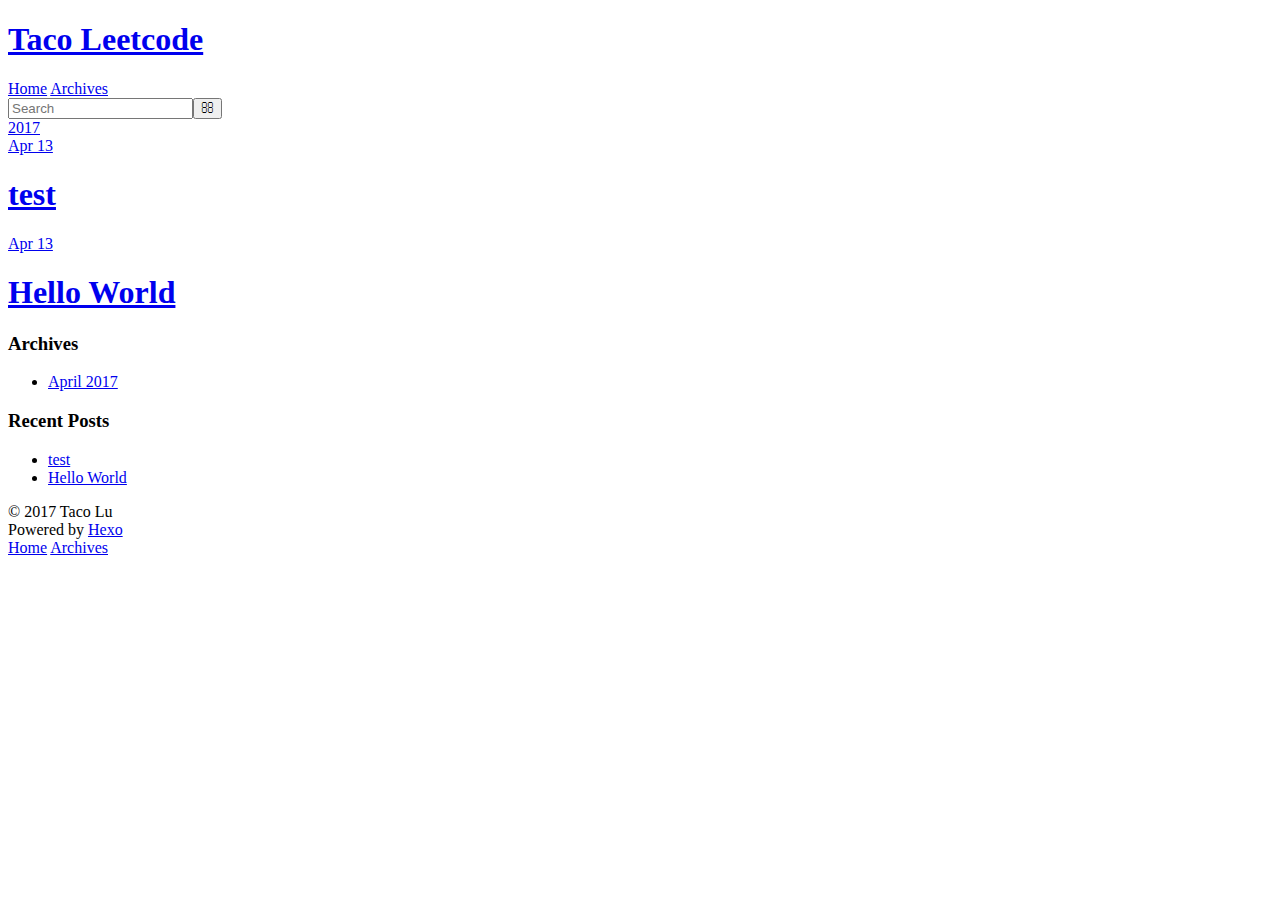
==== commit b0992247: "Site updated: 2017-04-13 23:44:46" ====
--- a/archives/index.html
+++ b/archives/index.html
@@ -1,586 +1,189 @@
-<!doctype html>
+<!DOCTYPE html>
+<html>
+<head>
+  <meta charset="utf-8">
+  
+  <title>Archives | Taco Leetcode</title>
+  <meta name="viewport" content="width=device-width, initial-scale=1, maximum-scale=1">
+  <meta property="og:type" content="website">
+<meta property="og:title" content="Taco Leetcode">
+<meta property="og:url" content="https://tacoring.github.io/leetcode/archives/index.html">
+<meta property="og:site_name" content="Taco Leetcode">
+<meta name="twitter:card" content="summary">
+<meta name="twitter:title" content="Taco Leetcode">
+  
+    <link rel="alternate" href="/atom.xml" title="Taco Leetcode" type="application/atom+xml">
+  
+  
+    <link rel="icon" href="/favicon.png">
+  
+  
+    <link href="//fonts.googleapis.com/css?family=Source+Code+Pro" rel="stylesheet" type="text/css">
+  
+  <link rel="stylesheet" href="/css/style.css">
+  
 
+</head>
+
+<body>
+  <div id="container">
+    <div id="wrap">
+      <header id="header">
+  <div id="banner"></div>
+  <div id="header-outer" class="outer">
+    <div id="header-title" class="inner">
+      <h1 id="logo-wrap">
+        <a href="/" id="logo">Taco Leetcode</a>
+      </h1>
+      
+    </div>
+    <div id="header-inner" class="inner">
+      <nav id="main-nav">
+        <a id="main-nav-toggle" class="nav-icon"></a>
+        
+          <a class="main-nav-link" href="/">Home</a>
+        
+          <a class="main-nav-link" href="/archives">Archives</a>
+        
+      </nav>
+      <nav id="sub-nav">
+        
+          <a id="nav-rss-link" class="nav-icon" href="/atom.xml" title="RSS Feed"></a>
+        
+        <a id="nav-search-btn" class="nav-icon" title="Search"></a>
+      </nav>
+      <div id="search-form-wrap">
+        <form action="//google.com/search" method="get" accept-charset="UTF-8" class="search-form"><input type="search" name="q" class="search-form-input" placeholder="Search"><button type="submit" class="search-form-submit">&#xF002;</button><input type="hidden" name="sitesearch" value="https://tacoring.github.io/leetcode"></form>
+      </div>
+    </div>
+  </div>
+</header>
+      <div class="outer">
+        <section id="main">
+  
+  
+    
+    
+      
+      
+      <section class="archives-wrap">
+        <div class="archive-year-wrap">
+          <a href="/archives/2017" class="archive-year">2017</a>
+        </div>
+        <div class="archives">
+    
+    <article class="archive-article archive-type-post">
+  <div class="archive-article-inner">
+    <header class="archive-article-header">
+      <a href="/2017/04/13/test/" class="archive-article-date">
+  <time datetime="2017-04-14T06:07:22.000Z" itemprop="datePublished">Apr 13</time>
+</a>
+      
+  
+    <h1 itemprop="name">
+      <a class="archive-article-title" href="/2017/04/13/test/">test</a>
+    </h1>
+  
+
+    </header>
+  </div>
+</article>
+  
+    
+    
+    <article class="archive-article archive-type-post">
+  <div class="archive-article-inner">
+    <header class="archive-article-header">
+      <a href="/2017/04/13/hello-world/" class="archive-article-date">
+  <time datetime="2017-04-14T03:47:08.000Z" itemprop="datePublished">Apr 13</time>
+</a>
+      
+  
+    <h1 itemprop="name">
+      <a class="archive-article-title" href="/2017/04/13/hello-world/">Hello World</a>
+    </h1>
+  
+
+    </header>
+  </div>
+</article>
+  
+  
+    </div></section>
+  
+
+</section>
+        
+          <aside id="sidebar">
+  
+    
+
+  
+    
+
+  
+    
+  
+    
+  <div class="widget-wrap">
+    <h3 class="widget-title">Archives</h3>
+    <div class="widget">
+      <ul class="archive-list"><li class="archive-list-item"><a class="archive-list-link" href="/archives/2017/04/">April 2017</a></li></ul>
+    </div>
+  </div>
 
 
   
-
-
-<html class="theme-next pisces use-motion" lang="en">
-<head>
-  <meta charset="UTF-8"/>
-<meta http-equiv="X-UA-Compatible" content="IE=edge" />
-<meta name="viewport" content="width=device-width, initial-scale=1, maximum-scale=1"/>
-
-
-
-<meta http-equiv="Cache-Control" content="no-transform" />
-<meta http-equiv="Cache-Control" content="no-siteapp" />
-
-
-
-
-
-
-
-
-
-
-
-
-
-
-
-  
-  
-  <link href="/lib/fancybox/source/jquery.fancybox.css?v=2.1.5" rel="stylesheet" type="text/css" />
-
-
-
-
-  
-  
-  
-  
-
-  
     
-    
-  
-
-  
-
-  
-
-  
-
-  
-
-  
-    
-    
-    <link href="//fonts.googleapis.com/css?family=Lato:300,300italic,400,400italic,700,700italic&subset=latin,latin-ext" rel="stylesheet" type="text/css">
-  
-
-
-
-
-
-
-<link href="/lib/font-awesome/css/font-awesome.min.css?v=4.6.2" rel="stylesheet" type="text/css" />
-
-<link href="/css/main.css?v=5.1.0" rel="stylesheet" type="text/css" />
-
-
-  <meta name="keywords" content="Hexo, NexT" />
-
-
-
-
-
-
-
-
-  <link rel="shortcut icon" type="image/x-icon" href="/favicon.ico?v=5.1.0" />
-
-
-
-
-
-
-<meta property="og:type" content="website">
-<meta property="og:title" content="Taco Leetcode">
-<meta property="og:url" content="http://leetcode.jackdroid.com/archives/index.html">
-<meta property="og:site_name" content="Taco Leetcode">
-<meta name="twitter:card" content="summary">
-<meta name="twitter:title" content="Taco Leetcode">
-
-
-
-<script type="text/javascript" id="hexo.configurations">
-  var NexT = window.NexT || {};
-  var CONFIG = {
-    root: '/',
-    scheme: 'Pisces',
-    sidebar: {"position":"left","display":"post","offset":12,"offset_float":0,"b2t":false,"scrollpercent":false},
-    fancybox: true,
-    motion: true,
-    duoshuo: {
-      userId: '0',
-      author: 'Author'
-    },
-    algolia: {
-      applicationID: '',
-      apiKey: '',
-      indexName: '',
-      hits: {"per_page":10},
-      labels: {"input_placeholder":"Search for Posts","hits_empty":"We didn't find any results for the search: ${query}","hits_stats":"${hits} results found in ${time} ms"}
-    }
-  };
-</script>
-
-
-
-  <link rel="canonical" href="http://leetcode.jackdroid.com/archives/"/>
-
-
-
-
-
-  <title> Archive | Taco Leetcode </title>
-</head>
-
-<body itemscope itemtype="http://schema.org/WebPage" lang="en">
-
-  
-
-
-
-
-
-
-
-
-
-
-
-
-
-
-  
-  
-    
-  
-
-  <div class="container sidebar-position-left  page-archive  ">
-    <div class="headband"></div>
-
-    <header id="header" class="header" itemscope itemtype="http://schema.org/WPHeader">
-      <div class="header-inner"><div class="site-brand-wrapper">
-  <div class="site-meta ">
-    
-
-    <div class="custom-logo-site-title">
-      <a href="/"  class="brand" rel="start">
-        <span class="logo-line-before"><i></i></span>
-        <span class="site-title">Taco Leetcode</span>
-        <span class="logo-line-after"><i></i></span>
-      </a>
-    </div>
-      
-        <p class="site-subtitle"></p>
-      
-  </div>
-
-  <div class="site-nav-toggle">
-    <button>
-      <span class="btn-bar"></span>
-      <span class="btn-bar"></span>
-      <span class="btn-bar"></span>
-    </button>
-  </div>
-</div>
-
-<nav class="site-nav">
-  
-
-  
-    <ul id="menu" class="menu">
-      
+  <div class="widget-wrap">
+    <h3 class="widget-title">Recent Posts</h3>
+    <div class="widget">
+      <ul>
         
-        <li class="menu-item menu-item-home">
-          <a href="/" rel="section">
-            
-              <i class="menu-item-icon fa fa-fw fa-home"></i> <br />
-            
-            Home
-          </a>
-        </li>
-      
+          <li>
+            <a href="/2017/04/13/test/">test</a>
+          </li>
         
-        <li class="menu-item menu-item-archives">
-          <a href="/archives" rel="section">
-            
-              <i class="menu-item-icon fa fa-fw fa-archive"></i> <br />
-            
-            Archives
-          </a>
-        </li>
-      
+          <li>
+            <a href="/2017/04/13/hello-world/">Hello World</a>
+          </li>
         
-        <li class="menu-item menu-item-tags">
-          <a href="/tags" rel="section">
-            
-              <i class="menu-item-icon fa fa-fw fa-tags"></i> <br />
-            
-            Tags
-          </a>
-        </li>
-      
-
-      
-    </ul>
-  
-
-  
-</nav>
-
-
-
- </div>
-    </header>
-
-    <main id="main" class="main">
-      <div class="main-inner">
-        <div class="content-wrap">
-          <div id="content" class="content">
-            
-
-  <section id="posts" class="posts-collapse">
-    <span class="archive-move-on"></span>
-
-    <span class="archive-page-counter">
-      
-      
-      
-        
-      
-      Um..! 2 posts in total. Keep on posting.
-    </span>
-
-    
-
-      
-      
-      
-
-      
-        
-        <div class="collection-title">
-          <h2 class="archive-year motion-element" id="archive-year-2017">2017</h2>
-        </div>
-      
-      
-
-      
-
-  <article class="post post-type-normal" itemscope itemtype="http://schema.org/Article">
-    <header class="post-header">
-
-      <h1 class="post-title">
-        
-            <a class="post-title-link" href="/2017/04/13/test/" itemprop="url">
-              
-                <span itemprop="name">test</span>
-              
-            </a>
-        
-      </h1>
-
-      <div class="post-meta">
-        <time class="post-time" itemprop="dateCreated"
-              datetime="2017-04-13T23:07:22-07:00"
-              content="2017-04-13" >
-          04-13
-        </time>
-      </div>
-
-    </header>
-  </article>
-
-
-
-    
-
-      
-      
-      
-
-      
-      
-
-      
-
-  <article class="post post-type-normal" itemscope itemtype="http://schema.org/Article">
-    <header class="post-header">
-
-      <h1 class="post-title">
-        
-            <a class="post-title-link" href="/2017/04/13/hello-world/" itemprop="url">
-              
-                <span itemprop="name">Hello World</span>
-              
-            </a>
-        
-      </h1>
-
-      <div class="post-meta">
-        <time class="post-time" itemprop="dateCreated"
-              datetime="2017-04-13T20:47:08-07:00"
-              content="2017-04-13" >
-          04-13
-        </time>
-      </div>
-
-    </header>
-  </article>
-
-
-
-    
-
-  </section>
-
-  
-
-
-
-          </div>
-          
-
-
-          
-
-        </div>
-        
-          
-  
-  <div class="sidebar-toggle">
-    <div class="sidebar-toggle-line-wrap">
-      <span class="sidebar-toggle-line sidebar-toggle-line-first"></span>
-      <span class="sidebar-toggle-line sidebar-toggle-line-middle"></span>
-      <span class="sidebar-toggle-line sidebar-toggle-line-last"></span>
+      </ul>
     </div>
   </div>
 
-  <aside id="sidebar" class="sidebar">
-    <div class="sidebar-inner">
+  
+</aside>
+        
+      </div>
+      <footer id="footer">
+  
+  <div class="outer">
+    <div id="footer-info" class="inner">
+      &copy; 2017 Taco Lu<br>
+      Powered by <a href="http://hexo.io/" target="_blank">Hexo</a>
+    </div>
+  </div>
+</footer>
+    </div>
+    <nav id="mobile-nav">
+  
+    <a href="/" class="mobile-nav-link">Home</a>
+  
+    <a href="/archives" class="mobile-nav-link">Archives</a>
+  
+</nav>
+    
 
-      
-
-      
-
-      <section class="site-overview sidebar-panel sidebar-panel-active">
-        <div class="site-author motion-element" itemprop="author" itemscope itemtype="http://schema.org/Person">
-          <img class="site-author-image" itemprop="image"
-               src="/images/avatar.gif"
-               alt="Taco Lu" />
-          <p class="site-author-name" itemprop="name">Taco Lu</p>
-           
-              <p class="site-description motion-element" itemprop="description"></p>
-          
-        </div>
-        <nav class="site-state motion-element">
-
-          
-            <div class="site-state-item site-state-posts">
-              <a href="/archives">
-                <span class="site-state-item-count">2</span>
-                <span class="site-state-item-name">posts</span>
-              </a>
-            </div>
-          
-
-          
-
-          
-
-        </nav>
-
-        
-
-        <div class="links-of-author motion-element">
-          
-        </div>
-
-        
-        
-
-        
-        
-
-        
+<script src="//ajax.googleapis.com/ajax/libs/jquery/2.0.3/jquery.min.js"></script>
 
 
-      </section>
-
-      
-
-      
-
-    </div>
-  </aside>
+  <link rel="stylesheet" href="/fancybox/jquery.fancybox.css">
+  <script src="/fancybox/jquery.fancybox.pack.js"></script>
 
 
-        
-      </div>
-    </main>
-
-    <footer id="footer" class="footer">
-      <div class="footer-inner">
-        <div class="copyright" >
-  
-  &copy; 
-  <span itemprop="copyrightYear">2017</span>
-  <span class="with-love">
-    <i class="fa fa-heart"></i>
-  </span>
-  <span class="author" itemprop="copyrightHolder">Taco Lu</span>
-</div>
-
-
-<div class="powered-by">
-  Powered by <a class="theme-link" href="https://hexo.io">Hexo</a>
-</div>
-
-<div class="theme-info">
-  Theme -
-  <a class="theme-link" href="https://github.com/iissnan/hexo-theme-next">
-    NexT.Pisces
-  </a>
-</div>
-
-
-        
-
-        
-      </div>
-    </footer>
-
-    
-      <div class="back-to-top">
-        <i class="fa fa-arrow-up"></i>
-        
-      </div>
-    
+<script src="/js/script.js"></script>
 
   </div>
-
-  
-
-<script type="text/javascript">
-  if (Object.prototype.toString.call(window.Promise) !== '[object Function]') {
-    window.Promise = null;
-  }
-</script>
-
-
-
-
-
-
-
-
-
-  
-
-
-
-
-
-
-
-
-  
-  <script type="text/javascript" src="/lib/jquery/index.js?v=2.1.3"></script>
-
-  
-  <script type="text/javascript" src="/lib/fastclick/lib/fastclick.min.js?v=1.0.6"></script>
-
-  
-  <script type="text/javascript" src="/lib/jquery_lazyload/jquery.lazyload.js?v=1.9.7"></script>
-
-  
-  <script type="text/javascript" src="/lib/velocity/velocity.min.js?v=1.2.1"></script>
-
-  
-  <script type="text/javascript" src="/lib/velocity/velocity.ui.min.js?v=1.2.1"></script>
-
-  
-  <script type="text/javascript" src="/lib/fancybox/source/jquery.fancybox.pack.js?v=2.1.5"></script>
-
-
-  
-
-
-  <script type="text/javascript" src="/js/src/utils.js?v=5.1.0"></script>
-
-  <script type="text/javascript" src="/js/src/motion.js?v=5.1.0"></script>
-
-
-
-  
-  
-
-
-  <script type="text/javascript" src="/js/src/affix.js?v=5.1.0"></script>
-
-  <script type="text/javascript" src="/js/src/schemes/pisces.js?v=5.1.0"></script>
-
-
-
-  
-  
-    <script type="text/javascript" id="motion.page.archive">
-      $('.archive-year').velocity('transition.slideLeftIn');
-    </script>
-  
-
-
-  
-
-
-  <script type="text/javascript" src="/js/src/bootstrap.js?v=5.1.0"></script>
-
-
-
-  
-
-
-  
-
-
-
-
-	
-
-
-
-
-
-  
-
-
-
-
-
-  
-
-
-
-
-
-  
-
-
-
-
-
-
-  
-
-
-
-
-
-  
-
-  
-
-  
-
-  
-
-  
-
 </body>
-</html>
+</html>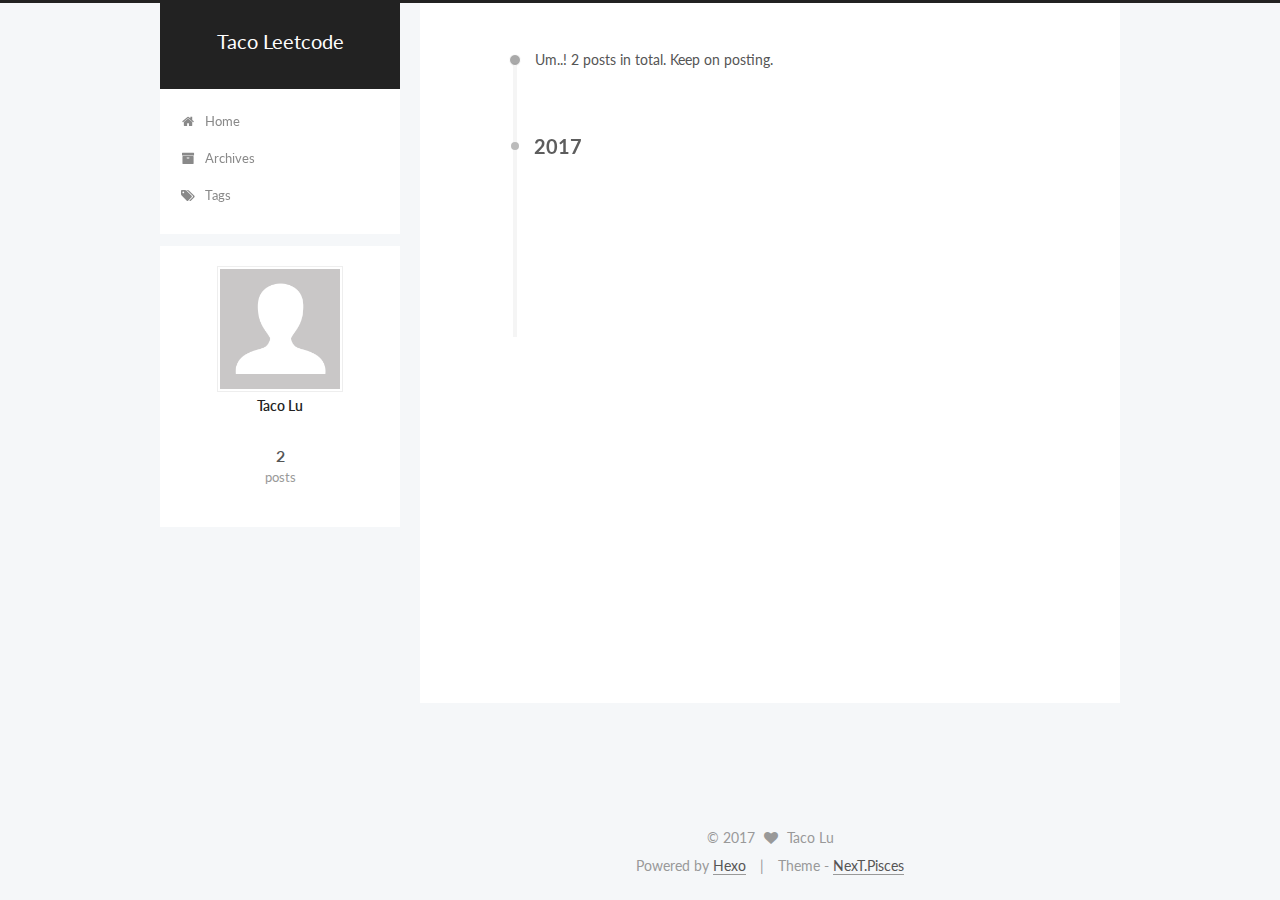
==== commit 89730757: "Site updated: 2017-04-13 23:48:46" ====
--- a/archives/index.html
+++ b/archives/index.html
@@ -1,189 +1,586 @@
-<!DOCTYPE html>
-<html>
+<!doctype html>
+
+
+
+  
+
+
+<html class="theme-next pisces use-motion" lang="en">
 <head>
-  <meta charset="utf-8">
-  
-  <title>Archives | Taco Leetcode</title>
-  <meta name="viewport" content="width=device-width, initial-scale=1, maximum-scale=1">
-  <meta property="og:type" content="website">
+  <meta charset="UTF-8"/>
+<meta http-equiv="X-UA-Compatible" content="IE=edge" />
+<meta name="viewport" content="width=device-width, initial-scale=1, maximum-scale=1"/>
+
+
+
+<meta http-equiv="Cache-Control" content="no-transform" />
+<meta http-equiv="Cache-Control" content="no-siteapp" />
+
+
+
+
+
+
+
+
+
+
+
+
+
+
+
+  
+  
+  <link href="/lib/fancybox/source/jquery.fancybox.css?v=2.1.5" rel="stylesheet" type="text/css" />
+
+
+
+
+  
+  
+  
+  
+
+  
+    
+    
+  
+
+  
+
+  
+
+  
+
+  
+
+  
+    
+    
+    <link href="//fonts.googleapis.com/css?family=Lato:300,300italic,400,400italic,700,700italic&subset=latin,latin-ext" rel="stylesheet" type="text/css">
+  
+
+
+
+
+
+
+<link href="/lib/font-awesome/css/font-awesome.min.css?v=4.6.2" rel="stylesheet" type="text/css" />
+
+<link href="/css/main.css?v=5.1.0" rel="stylesheet" type="text/css" />
+
+
+  <meta name="keywords" content="Hexo, NexT" />
+
+
+
+
+
+
+
+
+  <link rel="shortcut icon" type="image/x-icon" href="/favicon.ico?v=5.1.0" />
+
+
+
+
+
+
+<meta property="og:type" content="website">
 <meta property="og:title" content="Taco Leetcode">
 <meta property="og:url" content="https://tacoring.github.io/leetcode/archives/index.html">
 <meta property="og:site_name" content="Taco Leetcode">
 <meta name="twitter:card" content="summary">
 <meta name="twitter:title" content="Taco Leetcode">
-  
-    <link rel="alternate" href="/atom.xml" title="Taco Leetcode" type="application/atom+xml">
-  
-  
-    <link rel="icon" href="/favicon.png">
-  
-  
-    <link href="//fonts.googleapis.com/css?family=Source+Code+Pro" rel="stylesheet" type="text/css">
-  
-  <link rel="stylesheet" href="/css/style.css">
-  
-
+
+
+
+<script type="text/javascript" id="hexo.configurations">
+  var NexT = window.NexT || {};
+  var CONFIG = {
+    root: '/',
+    scheme: 'Pisces',
+    sidebar: {"position":"left","display":"post","offset":12,"offset_float":0,"b2t":false,"scrollpercent":false},
+    fancybox: true,
+    motion: true,
+    duoshuo: {
+      userId: '0',
+      author: 'Author'
+    },
+    algolia: {
+      applicationID: '',
+      apiKey: '',
+      indexName: '',
+      hits: {"per_page":10},
+      labels: {"input_placeholder":"Search for Posts","hits_empty":"We didn't find any results for the search: ${query}","hits_stats":"${hits} results found in ${time} ms"}
+    }
+  };
+</script>
+
+
+
+  <link rel="canonical" href="https://tacoring.github.io/leetcode/archives/"/>
+
+
+
+
+
+  <title> Archive | Taco Leetcode </title>
 </head>
 
-<body>
-  <div id="container">
-    <div id="wrap">
-      <header id="header">
-  <div id="banner"></div>
-  <div id="header-outer" class="outer">
-    <div id="header-title" class="inner">
-      <h1 id="logo-wrap">
-        <a href="/" id="logo">Taco Leetcode</a>
+<body itemscope itemtype="http://schema.org/WebPage" lang="en">
+
+  
+
+
+
+
+
+
+
+
+
+
+
+
+
+
+  
+  
+    
+  
+
+  <div class="container sidebar-position-left  page-archive  ">
+    <div class="headband"></div>
+
+    <header id="header" class="header" itemscope itemtype="http://schema.org/WPHeader">
+      <div class="header-inner"><div class="site-brand-wrapper">
+  <div class="site-meta ">
+    
+
+    <div class="custom-logo-site-title">
+      <a href="/"  class="brand" rel="start">
+        <span class="logo-line-before"><i></i></span>
+        <span class="site-title">Taco Leetcode</span>
+        <span class="logo-line-after"><i></i></span>
+      </a>
+    </div>
+      
+        <p class="site-subtitle"></p>
+      
+  </div>
+
+  <div class="site-nav-toggle">
+    <button>
+      <span class="btn-bar"></span>
+      <span class="btn-bar"></span>
+      <span class="btn-bar"></span>
+    </button>
+  </div>
+</div>
+
+<nav class="site-nav">
+  
+
+  
+    <ul id="menu" class="menu">
+      
+        
+        <li class="menu-item menu-item-home">
+          <a href="/" rel="section">
+            
+              <i class="menu-item-icon fa fa-fw fa-home"></i> <br />
+            
+            Home
+          </a>
+        </li>
+      
+        
+        <li class="menu-item menu-item-archives">
+          <a href="/archives" rel="section">
+            
+              <i class="menu-item-icon fa fa-fw fa-archive"></i> <br />
+            
+            Archives
+          </a>
+        </li>
+      
+        
+        <li class="menu-item menu-item-tags">
+          <a href="/tags" rel="section">
+            
+              <i class="menu-item-icon fa fa-fw fa-tags"></i> <br />
+            
+            Tags
+          </a>
+        </li>
+      
+
+      
+    </ul>
+  
+
+  
+</nav>
+
+
+
+ </div>
+    </header>
+
+    <main id="main" class="main">
+      <div class="main-inner">
+        <div class="content-wrap">
+          <div id="content" class="content">
+            
+
+  <section id="posts" class="posts-collapse">
+    <span class="archive-move-on"></span>
+
+    <span class="archive-page-counter">
+      
+      
+      
+        
+      
+      Um..! 2 posts in total. Keep on posting.
+    </span>
+
+    
+
+      
+      
+      
+
+      
+        
+        <div class="collection-title">
+          <h2 class="archive-year motion-element" id="archive-year-2017">2017</h2>
+        </div>
+      
+      
+
+      
+
+  <article class="post post-type-normal" itemscope itemtype="http://schema.org/Article">
+    <header class="post-header">
+
+      <h1 class="post-title">
+        
+            <a class="post-title-link" href="/2017/04/13/test/" itemprop="url">
+              
+                <span itemprop="name">test</span>
+              
+            </a>
+        
       </h1>
-      
-    </div>
-    <div id="header-inner" class="inner">
-      <nav id="main-nav">
-        <a id="main-nav-toggle" class="nav-icon"></a>
-        
-          <a class="main-nav-link" href="/">Home</a>
-        
-          <a class="main-nav-link" href="/archives">Archives</a>
-        
-      </nav>
-      <nav id="sub-nav">
-        
-          <a id="nav-rss-link" class="nav-icon" href="/atom.xml" title="RSS Feed"></a>
-        
-        <a id="nav-search-btn" class="nav-icon" title="Search"></a>
-      </nav>
-      <div id="search-form-wrap">
-        <form action="//google.com/search" method="get" accept-charset="UTF-8" class="search-form"><input type="search" name="q" class="search-form-input" placeholder="Search"><button type="submit" class="search-form-submit">&#xF002;</button><input type="hidden" name="sitesearch" value="https://tacoring.github.io/leetcode"></form>
+
+      <div class="post-meta">
+        <time class="post-time" itemprop="dateCreated"
+              datetime="2017-04-13T23:07:22-07:00"
+              content="2017-04-13" >
+          04-13
+        </time>
       </div>
+
+    </header>
+  </article>
+
+
+
+    
+
+      
+      
+      
+
+      
+      
+
+      
+
+  <article class="post post-type-normal" itemscope itemtype="http://schema.org/Article">
+    <header class="post-header">
+
+      <h1 class="post-title">
+        
+            <a class="post-title-link" href="/2017/04/13/hello-world/" itemprop="url">
+              
+                <span itemprop="name">Hello World</span>
+              
+            </a>
+        
+      </h1>
+
+      <div class="post-meta">
+        <time class="post-time" itemprop="dateCreated"
+              datetime="2017-04-13T20:47:08-07:00"
+              content="2017-04-13" >
+          04-13
+        </time>
+      </div>
+
+    </header>
+  </article>
+
+
+
+    
+
+  </section>
+
+  
+
+
+
+          </div>
+          
+
+
+          
+
+        </div>
+        
+          
+  
+  <div class="sidebar-toggle">
+    <div class="sidebar-toggle-line-wrap">
+      <span class="sidebar-toggle-line sidebar-toggle-line-first"></span>
+      <span class="sidebar-toggle-line sidebar-toggle-line-middle"></span>
+      <span class="sidebar-toggle-line sidebar-toggle-line-last"></span>
     </div>
   </div>
-</header>
-      <div class="outer">
-        <section id="main">
-  
-  
-    
-    
-      
-      
-      <section class="archives-wrap">
-        <div class="archive-year-wrap">
-          <a href="/archives/2017" class="archive-year">2017</a>
+
+  <aside id="sidebar" class="sidebar">
+    <div class="sidebar-inner">
+
+      
+
+      
+
+      <section class="site-overview sidebar-panel sidebar-panel-active">
+        <div class="site-author motion-element" itemprop="author" itemscope itemtype="http://schema.org/Person">
+          <img class="site-author-image" itemprop="image"
+               src="/images/avatar.gif"
+               alt="Taco Lu" />
+          <p class="site-author-name" itemprop="name">Taco Lu</p>
+           
+              <p class="site-description motion-element" itemprop="description"></p>
+          
         </div>
-        <div class="archives">
-    
-    <article class="archive-article archive-type-post">
-  <div class="archive-article-inner">
-    <header class="archive-article-header">
-      <a href="/2017/04/13/test/" class="archive-article-date">
-  <time datetime="2017-04-14T06:07:22.000Z" itemprop="datePublished">Apr 13</time>
-</a>
-      
-  
-    <h1 itemprop="name">
-      <a class="archive-article-title" href="/2017/04/13/test/">test</a>
-    </h1>
-  
-
-    </header>
+        <nav class="site-state motion-element">
+
+          
+            <div class="site-state-item site-state-posts">
+              <a href="/archives">
+                <span class="site-state-item-count">2</span>
+                <span class="site-state-item-name">posts</span>
+              </a>
+            </div>
+          
+
+          
+
+          
+
+        </nav>
+
+        
+
+        <div class="links-of-author motion-element">
+          
+        </div>
+
+        
+        
+
+        
+        
+
+        
+
+
+      </section>
+
+      
+
+      
+
+    </div>
+  </aside>
+
+
+        
+      </div>
+    </main>
+
+    <footer id="footer" class="footer">
+      <div class="footer-inner">
+        <div class="copyright" >
+  
+  &copy; 
+  <span itemprop="copyrightYear">2017</span>
+  <span class="with-love">
+    <i class="fa fa-heart"></i>
+  </span>
+  <span class="author" itemprop="copyrightHolder">Taco Lu</span>
+</div>
+
+
+<div class="powered-by">
+  Powered by <a class="theme-link" href="https://hexo.io">Hexo</a>
+</div>
+
+<div class="theme-info">
+  Theme -
+  <a class="theme-link" href="https://github.com/iissnan/hexo-theme-next">
+    NexT.Pisces
+  </a>
+</div>
+
+
+        
+
+        
+      </div>
+    </footer>
+
+    
+      <div class="back-to-top">
+        <i class="fa fa-arrow-up"></i>
+        
+      </div>
+    
+
   </div>
-</article>
-  
-    
-    
-    <article class="archive-article archive-type-post">
-  <div class="archive-article-inner">
-    <header class="archive-article-header">
-      <a href="/2017/04/13/hello-world/" class="archive-article-date">
-  <time datetime="2017-04-14T03:47:08.000Z" itemprop="datePublished">Apr 13</time>
-</a>
-      
-  
-    <h1 itemprop="name">
-      <a class="archive-article-title" href="/2017/04/13/hello-world/">Hello World</a>
-    </h1>
-  
-
-    </header>
-  </div>
-</article>
-  
-  
-    </div></section>
-  
-
-</section>
-        
-          <aside id="sidebar">
-  
-    
-
-  
-    
-
-  
-    
-  
-    
-  <div class="widget-wrap">
-    <h3 class="widget-title">Archives</h3>
-    <div class="widget">
-      <ul class="archive-list"><li class="archive-list-item"><a class="archive-list-link" href="/archives/2017/04/">April 2017</a></li></ul>
-    </div>
-  </div>
-
-
-  
-    
-  <div class="widget-wrap">
-    <h3 class="widget-title">Recent Posts</h3>
-    <div class="widget">
-      <ul>
-        
-          <li>
-            <a href="/2017/04/13/test/">test</a>
-          </li>
-        
-          <li>
-            <a href="/2017/04/13/hello-world/">Hello World</a>
-          </li>
-        
-      </ul>
-    </div>
-  </div>
-
-  
-</aside>
-        
-      </div>
-      <footer id="footer">
-  
-  <div class="outer">
-    <div id="footer-info" class="inner">
-      &copy; 2017 Taco Lu<br>
-      Powered by <a href="http://hexo.io/" target="_blank">Hexo</a>
-    </div>
-  </div>
-</footer>
-    </div>
-    <nav id="mobile-nav">
-  
-    <a href="/" class="mobile-nav-link">Home</a>
-  
-    <a href="/archives" class="mobile-nav-link">Archives</a>
-  
-</nav>
-    
-
-<script src="//ajax.googleapis.com/ajax/libs/jquery/2.0.3/jquery.min.js"></script>
-
-
-  <link rel="stylesheet" href="/fancybox/jquery.fancybox.css">
-  <script src="/fancybox/jquery.fancybox.pack.js"></script>
-
-
-<script src="/js/script.js"></script>
-
-  </div>
+
+  
+
+<script type="text/javascript">
+  if (Object.prototype.toString.call(window.Promise) !== '[object Function]') {
+    window.Promise = null;
+  }
+</script>
+
+
+
+
+
+
+
+
+
+  
+
+
+
+
+
+
+
+
+  
+  <script type="text/javascript" src="/lib/jquery/index.js?v=2.1.3"></script>
+
+  
+  <script type="text/javascript" src="/lib/fastclick/lib/fastclick.min.js?v=1.0.6"></script>
+
+  
+  <script type="text/javascript" src="/lib/jquery_lazyload/jquery.lazyload.js?v=1.9.7"></script>
+
+  
+  <script type="text/javascript" src="/lib/velocity/velocity.min.js?v=1.2.1"></script>
+
+  
+  <script type="text/javascript" src="/lib/velocity/velocity.ui.min.js?v=1.2.1"></script>
+
+  
+  <script type="text/javascript" src="/lib/fancybox/source/jquery.fancybox.pack.js?v=2.1.5"></script>
+
+
+  
+
+
+  <script type="text/javascript" src="/js/src/utils.js?v=5.1.0"></script>
+
+  <script type="text/javascript" src="/js/src/motion.js?v=5.1.0"></script>
+
+
+
+  
+  
+
+
+  <script type="text/javascript" src="/js/src/affix.js?v=5.1.0"></script>
+
+  <script type="text/javascript" src="/js/src/schemes/pisces.js?v=5.1.0"></script>
+
+
+
+  
+  
+    <script type="text/javascript" id="motion.page.archive">
+      $('.archive-year').velocity('transition.slideLeftIn');
+    </script>
+  
+
+
+  
+
+
+  <script type="text/javascript" src="/js/src/bootstrap.js?v=5.1.0"></script>
+
+
+
+  
+
+
+  
+
+
+
+
+	
+
+
+
+
+
+  
+
+
+
+
+
+  
+
+
+
+
+
+  
+
+
+
+
+
+
+  
+
+
+
+
+
+  
+
+  
+
+  
+
+  
+
+  
+
 </body>
-</html>+</html>
--- a/css/main.css
+++ b/css/main.css
@@ -0,0 +1,2865 @@
+/* normalize.css v3.0.2 | MIT License | git.io/normalize */
+html {
+  font-family: sans-serif; /* 1 */
+  -ms-text-size-adjust: 100%; /* 2 */
+  -webkit-text-size-adjust: 100%; /* 2 */
+}
+body {
+  margin: 0;
+}
+article,
+aside,
+details,
+figcaption,
+figure,
+footer,
+header,
+hgroup,
+main,
+menu,
+nav,
+section,
+summary {
+  display: block;
+}
+audio,
+canvas,
+progress,
+video {
+  display: inline-block; /* 1 */
+  vertical-align: baseline; /* 2 */
+}
+audio:not([controls]) {
+  display: none;
+  height: 0;
+}
+[hidden],
+template {
+  display: none;
+}
+a {
+  background-color: transparent;
+}
+a:active,
+a:hover {
+  outline: 0;
+}
+abbr[title] {
+  border-bottom: 1px dotted;
+}
+b,
+strong {
+  font-weight: bold;
+}
+dfn {
+  font-style: italic;
+}
+h1 {
+  font-size: 2em;
+  margin: 0.67em 0;
+}
+mark {
+  background: #ff0;
+  color: #000;
+}
+small {
+  font-size: 80%;
+}
+sub,
+sup {
+  font-size: 75%;
+  line-height: 0;
+  position: relative;
+  vertical-align: baseline;
+}
+sup {
+  top: -0.5em;
+}
+sub {
+  bottom: -0.25em;
+}
+img {
+  border: 0;
+}
+svg:not(:root) {
+  overflow: hidden;
+}
+figure {
+  margin: 1em 40px;
+}
+hr {
+  -moz-box-sizing: content-box;
+  box-sizing: content-box;
+  height: 0;
+}
+pre {
+  overflow: auto;
+}
+code,
+kbd,
+pre,
+samp {
+  font-family: monospace, monospace;
+  font-size: 1em;
+}
+button,
+input,
+optgroup,
+select,
+textarea {
+  color: inherit; /* 1 */
+  font: inherit; /* 2 */
+  margin: 0; /* 3 */
+}
+button {
+  overflow: visible;
+}
+button,
+select {
+  text-transform: none;
+}
+button,
+html input[type="button"],
+input[type="reset"],
+input[type="submit"] {
+  -webkit-appearance: button; /* 2 */
+  cursor: pointer; /* 3 */
+}
+button[disabled],
+html input[disabled] {
+  cursor: default;
+}
+button::-moz-focus-inner,
+input::-moz-focus-inner {
+  border: 0;
+  padding: 0;
+}
+input {
+  line-height: normal;
+}
+input[type="checkbox"],
+input[type="radio"] {
+  box-sizing: border-box; /* 1 */
+  padding: 0; /* 2 */
+}
+input[type="number"]::-webkit-inner-spin-button,
+input[type="number"]::-webkit-outer-spin-button {
+  height: auto;
+}
+input[type="search"] {
+  -webkit-appearance: textfield; /* 1 */
+  -moz-box-sizing: content-box;
+  -webkit-box-sizing: content-box; /* 2 */
+  box-sizing: content-box;
+}
+input[type="search"]::-webkit-search-cancel-button,
+input[type="search"]::-webkit-search-decoration {
+  -webkit-appearance: none;
+}
+fieldset {
+  border: 1px solid #c0c0c0;
+  margin: 0 2px;
+  padding: 0.35em 0.625em 0.75em;
+}
+legend {
+  border: 0; /* 1 */
+  padding: 0; /* 2 */
+}
+textarea {
+  overflow: auto;
+}
+optgroup {
+  font-weight: bold;
+}
+table {
+  border-collapse: collapse;
+  border-spacing: 0;
+}
+td,
+th {
+  padding: 0;
+}
+::selection {
+  background: #262a30;
+  color: #fff;
+}
+body {
+  position: relative;
+  font-family: 'Lato', "PingFang SC", "Microsoft YaHei", sans-serif;
+  font-size: 14px;
+  line-height: 2;
+  color: #555;
+  background: #f5f7f9;
+}
+@media (max-width: 767px) {
+  body {
+    padding-right: 0 !important;
+  }
+}
+@media (min-width: 768px) and (max-width: 991px) {
+  body {
+    padding-right: 0 !important;
+  }
+}
+@media (min-width: 1600px) {
+  body {
+    font-size: 16px;
+  }
+}
+h1,
+h2,
+h3,
+h4,
+h5,
+h6 {
+  margin: 0;
+  padding: 0;
+  font-weight: bold;
+  line-height: 1.5;
+  font-family: 'Lato', "PingFang SC", "Microsoft YaHei", sans-serif;
+}
+h2,
+h3,
+h4,
+h5,
+h6 {
+  margin: 20px 0 15px;
+}
+h1 {
+  font-size: 22px;
+}
+@media (max-width: 767px) {
+  h1 {
+    font-size: 18px;
+  }
+}
+h2 {
+  font-size: 20px;
+}
+@media (max-width: 767px) {
+  h2 {
+    font-size: 16px;
+  }
+}
+h3 {
+  font-size: 18px;
+}
+@media (max-width: 767px) {
+  h3 {
+    font-size: 14px;
+  }
+}
+h4 {
+  font-size: 16px;
+}
+@media (max-width: 767px) {
+  h4 {
+    font-size: 12px;
+  }
+}
+h5 {
+  font-size: 14px;
+}
+@media (max-width: 767px) {
+  h5 {
+    font-size: 10px;
+  }
+}
+h6 {
+  font-size: 12px;
+}
+@media (max-width: 767px) {
+  h6 {
+    font-size: 8px;
+  }
+}
+p {
+  margin: 0 0 25px 0;
+}
+a {
+  color: #555;
+  text-decoration: none;
+  border-bottom: 1px solid #999;
+  word-wrap: break-word;
+}
+a:hover {
+  color: #222;
+  border-bottom-color: #222;
+}
+blockquote {
+  margin: 0;
+  padding: 0;
+}
+img {
+  display: block;
+  margin: auto;
+  max-width: 100%;
+  height: auto;
+}
+hr {
+  margin: 40px 0;
+  height: 3px;
+  border: none;
+  background-color: #ddd;
+  background-image: repeating-linear-gradient(-45deg, #fff, #fff 4px, transparent 4px, transparent 8px);
+}
+blockquote {
+  padding: 0 15px;
+  color: #666;
+  border-left: 4px solid #ddd;
+}
+blockquote cite::before {
+  content: "-";
+  padding: 0 5px;
+}
+dt {
+  font-weight: 700;
+}
+dd {
+  margin: 0;
+  padding: 0;
+}
+.text-left {
+  text-align: left;
+}
+.text-center {
+  text-align: center;
+}
+.text-right {
+  text-align: right;
+}
+.text-justify {
+  text-align: justify;
+}
+.text-nowrap {
+  white-space: nowrap;
+}
+.text-lowercase {
+  text-transform: lowercase;
+}
+.text-uppercase {
+  text-transform: uppercase;
+}
+.text-capitalize {
+  text-transform: capitalize;
+}
+.center-block {
+  display: block;
+  margin-left: auto;
+  margin-right: auto;
+}
+.clearfix:before,
+.clearfix:after {
+  content: " ";
+  display: table;
+}
+.clearfix:after {
+  clear: both;
+}
+.pullquote {
+  width: 45%;
+}
+.pullquote.left {
+  float: left;
+  margin-left: 5px;
+  margin-right: 10px;
+}
+.pullquote.right {
+  float: right;
+  margin-left: 10px;
+  margin-right: 5px;
+}
+.affix.affix.affix {
+  position: fixed;
+}
+.translation {
+  margin-top: -20px;
+  font-size: 14px;
+  color: #999;
+}
+.scrollbar-measure {
+  width: 100px;
+  height: 100px;
+  overflow: scroll;
+  position: absolute;
+  top: -9999px;
+}
+.use-motion .motion-element {
+  opacity: 0;
+}
+table {
+  margin: 20px 0;
+  width: 100%;
+  border-collapse: collapse;
+  border-spacing: 0;
+  border: 1px solid #ddd;
+  font-size: 14px;
+  table-layout: fixed;
+  word-wrap: break-all;
+}
+table>tbody>tr:nth-of-type(odd) {
+  background-color: #f9f9f9;
+}
+table>tbody>tr:hover {
+  background-color: #f5f5f5;
+}
+caption,
+th,
+td {
+  padding: 8px;
+  text-align: left;
+  vertical-align: middle;
+  font-weight: normal;
+}
+th,
+td {
+  border-bottom: 3px solid #ddd;
+  border-right: 1px solid #eee;
+}
+th {
+  padding-bottom: 10px;
+  font-weight: 700;
+}
+td {
+  border-bottom-width: 1px;
+}
+html,
+body {
+  height: 100%;
+}
+.container {
+  position: relative;
+  min-height: 100%;
+}
+.header-inner {
+  margin: 0 auto;
+  padding: 100px 0 70px;
+  width: 700px;
+}
+@media (min-width: 1600px) {
+  .container .header-inner {
+    width: 900px;
+  }
+}
+.main {
+  padding-bottom: 150px;
+}
+.main-inner {
+  margin: 0 auto;
+  width: 700px;
+}
+@media (min-width: 1600px) {
+  .container .main-inner {
+    width: 900px;
+  }
+}
+.footer {
+  position: absolute;
+  left: 0;
+  bottom: 0;
+  width: 100%;
+  min-height: 50px;
+}
+.footer-inner {
+  box-sizing: border-box;
+  margin: 20px auto;
+  width: 700px;
+}
+@media (min-width: 1600px) {
+  .container .footer-inner {
+    width: 900px;
+  }
+}
+pre,
+.highlight {
+  overflow: auto;
+  margin: 20px 0;
+  padding: 0;
+  font-size: 13px;
+  color: #4d4d4c;
+  background: #f7f7f7;
+  line-height: 1.6;
+}
+pre,
+code {
+  font-family: consolas, Menlo, "PingFang SC", "Microsoft YaHei", monospace;
+}
+code {
+  padding: 2px 4px;
+  word-wrap: break-word;
+  color: #555;
+  background: #eee;
+  border-radius: 3px;
+  font-size: 13px;
+}
+pre code {
+  padding: 0;
+  color: #4d4d4c;
+  background: none;
+  text-shadow: none;
+}
+.highlight {
+  border-radius: 1px;
+}
+.highlight pre {
+  border: none;
+  margin: 0;
+  padding: 10px 0;
+}
+.highlight table {
+  margin: 0;
+  width: auto;
+  border: none;
+}
+.highlight td {
+  border: none;
+  padding: 0;
+}
+.highlight figcaption {
+  font-size: 1em;
+  color: #4d4d4c;
+  line-height: 1em;
+  margin-bottom: 1em;
+}
+.highlight figcaption:before,
+.highlight figcaption:after {
+  content: " ";
+  display: table;
+}
+.highlight figcaption:after {
+  clear: both;
+}
+.highlight figcaption a {
+  float: right;
+  color: #4d4d4c;
+}
+.highlight figcaption a:hover {
+  border-bottom-color: #4d4d4c;
+}
+.highlight .gutter pre {
+  padding-left: 10px;
+  padding-right: 10px;
+  color: #869194;
+  text-align: right;
+  background-color: #eff2f3;
+}
+.highlight .code pre {
+  width: 100%;
+  padding-left: 10px;
+  padding-right: 10px;
+  background-color: #f7f7f7;
+}
+.highlight .line {
+  height: 20px;
+}
+.gutter {
+  -webkit-user-select: none;
+  -moz-user-select: none;
+  -ms-user-select: none;
+  user-select: none;
+}
+.gist table {
+  width: auto;
+}
+.gist table td {
+  border: none;
+}
+pre .deletion {
+  background: #fdd;
+}
+pre .addition {
+  background: #dfd;
+}
+pre .meta {
+  color: #8959a8;
+}
+pre .comment {
+  color: #8e908c;
+}
+pre .variable,
+pre .attribute,
+pre .tag,
+pre .regexp,
+pre .ruby .constant,
+pre .xml .tag .title,
+pre .xml .pi,
+pre .xml .doctype,
+pre .html .doctype,
+pre .css .id,
+pre .css .class,
+pre .css .pseudo {
+  color: #c82829;
+}
+pre .number,
+pre .preprocessor,
+pre .built_in,
+pre .literal,
+pre .params,
+pre .constant,
+pre .command {
+  color: #f5871f;
+}
+pre .ruby .class .title,
+pre .css .rules .attribute,
+pre .string,
+pre .value,
+pre .inheritance,
+pre .header,
+pre .ruby .symbol,
+pre .xml .cdata,
+pre .special,
+pre .number,
+pre .formula {
+  color: #718c00;
+}
+pre .title,
+pre .css .hexcolor {
+  color: #3e999f;
+}
+pre .function,
+pre .python .decorator,
+pre .python .title,
+pre .ruby .function .title,
+pre .ruby .title .keyword,
+pre .perl .sub,
+pre .javascript .title,
+pre .coffeescript .title {
+  color: #4271ae;
+}
+pre .keyword,
+pre .javascript .function {
+  color: #8959a8;
+}
+.full-image.full-image.full-image {
+  border: none;
+  max-width: 100%;
+  width: auto;
+  margin: 20px auto;
+}
+@media (min-width: 992px) {
+  .full-image.full-image.full-image {
+    max-width: none;
+    width: 118%;
+    margin: 0 -9%;
+  }
+}
+.blockquote-center,
+.page-home .post-type-quote blockquote,
+.page-post-detail .post-type-quote blockquote {
+  position: relative;
+  margin: 40px 0;
+  padding: 0;
+  border-left: none;
+  text-align: center;
+}
+.blockquote-center::before,
+.page-home .post-type-quote blockquote::before,
+.page-post-detail .post-type-quote blockquote::before,
+.blockquote-center::after,
+.page-home .post-type-quote blockquote::after,
+.page-post-detail .post-type-quote blockquote::after {
+  position: absolute;
+  content: ' ';
+  display: block;
+  width: 100%;
+  height: 24px;
+  opacity: 0.2;
+  background-repeat: no-repeat;
+  background-position: 0 -6px;
+  background-size: 22px 22px;
+}
+.blockquote-center::before,
+.page-home .post-type-quote blockquote::before,
+.page-post-detail .post-type-quote blockquote::before {
+  top: -20px;
+  background-image: url("../images/quote-l.svg");
+  border-top: 1px solid #ccc;
+}
+.blockquote-center::after,
+.page-home .post-type-quote blockquote::after,
+.page-post-detail .post-type-quote blockquote::after {
+  bottom: -20px;
+  background-image: url("../images/quote-r.svg");
+  border-bottom: 1px solid #ccc;
+  background-position: 100% 8px;
+}
+.blockquote-center p,
+.page-home .post-type-quote blockquote p,
+.page-post-detail .post-type-quote blockquote p,
+.blockquote-center div,
+.page-home .post-type-quote blockquote div,
+.page-post-detail .post-type-quote blockquote div {
+  text-align: center;
+}
+.post .post-body .group-picture img {
+  box-sizing: border-box;
+  padding: 0 3px;
+  border: none;
+}
+.post .group-picture-row {
+  overflow: hidden;
+  margin-top: 6px;
+}
+.post .group-picture-row:first-child {
+  margin-top: 0;
+}
+.post .group-picture-column {
+  float: left;
+}
+.page-post-detail .post-body .group-picture-column {
+  float: none;
+  margin-top: 10px;
+  width: auto !important;
+}
+.page-post-detail .post-body .group-picture-column img {
+  margin: 0 auto;
+}
+.page-archive .group-picture-container {
+  overflow: hidden;
+}
+.page-archive .group-picture-row {
+  float: left;
+}
+.page-archive .group-picture-row:first-child {
+  margin-top: 6px;
+}
+.page-archive .group-picture-column {
+  max-width: 150px;
+  max-height: 150px;
+}
+.note {
+  padding: 20px;
+  margin: 20px 0;
+  border: 1px solid #eee;
+  border-left-width: 5px;
+  border-radius: 3px;
+}
+.note h2,
+.note h3,
+.note h4,
+.note h5,
+.note h6 {
+  margin-top: 0;
+  margin-bottom: 5px;
+}
+.note p:last-child {
+  margin-bottom: 0;
+}
+.note code {
+  border-radius: 3px;
+}
+.note+.note {
+  margin-top: -5px;
+}
+.default {
+  border-left-color: #777;
+}
+.default h2,
+.default h3,
+.default h4,
+.default h5,
+.default h6 {
+  color: #777;
+}
+.primary {
+  border-left-color: #428bca;
+}
+.primary h2,
+.primary h3,
+.primary h4,
+.primary h5,
+.primary h6 {
+  color: #428bca;
+}
+.success {
+  border-left-color: #5cb85c;
+}
+.success h2,
+.success h3,
+.success h4,
+.success h5,
+.success h6 {
+  color: #5cb85c;
+}
+.danger {
+  border-left-color: #d9534f;
+}
+.danger h2,
+.danger h3,
+.danger h4,
+.danger h5,
+.danger h6 {
+  color: #d9534f;
+}
+.warning {
+  border-left-color: #f0ad4e;
+}
+.warning h2,
+.warning h3,
+.warning h4,
+.warning h5,
+.warning h6 {
+  color: #f0ad4e;
+}
+.info {
+  border-left-color: #5bc0de;
+}
+.info h2,
+.info h3,
+.info h4,
+.info h5,
+.info h6 {
+  color: #5bc0de;
+}
+.btn {
+  display: inline-block;
+  padding: 0 20px;
+  font-size: 14px;
+  color: #fff;
+  background: #222;
+  border: 2px solid #555;
+  text-decoration: none;
+  border-radius: 0;
+  transition-property: background-color;
+  transition-duration: 0.2s;
+  transition-timing-function: ease-in-out;
+  transition-delay: 0s;
+}
+.btn:hover,
+.post-button .btn:hover {
+  border-color: #222;
+  color: #fff;
+  background: #222;
+}
+.btn-bar {
+  display: block;
+  width: 22px;
+  height: 2px;
+  background: #555;
+  border-radius: 1px;
+}
+.btn-bar+.btn-bar {
+  margin-top: 4px;
+}
+.pagination {
+  margin: 120px 0 40px;
+  text-align: center;
+  border-top: 1px solid #eee;
+}
+.page-number-basic,
+.pagination .prev,
+.pagination .next,
+.pagination .page-number,
+.pagination .space {
+  display: inline-block;
+  position: relative;
+  top: -1px;
+  margin: 0 10px;
+  padding: 0 10px;
+  line-height: 30px;
+}
+@media (max-width: 767px) {
+  .page-number-basic,
+  .pagination .prev,
+  .pagination .next,
+  .pagination .page-number,
+  .pagination .space {
+    margin: 0 5px;
+  }
+}
+.pagination .prev,
+.pagination .next,
+.pagination .page-number {
+  border-bottom: 0;
+  border-top: 1px solid #eee;
+  transition-property: border-color;
+  transition-duration: 0.2s;
+  transition-timing-function: ease-in-out;
+  transition-delay: 0s;
+}
+.pagination .prev:hover,
+.pagination .next:hover,
+.pagination .page-number:hover {
+  border-top-color: #222;
+}
+.pagination .space {
+  padding: 0;
+  margin: 0;
+}
+.pagination .prev {
+  margin-left: 0;
+}
+.pagination .next {
+  margin-right: 0;
+}
+.pagination .page-number.current {
+  color: #fff;
+  background: #ccc;
+  border-top-color: #ccc;
+}
+@media (max-width: 767px) {
+  .pagination {
+    border-top: none;
+  }
+  .pagination .prev,
+  .pagination .next,
+  .pagination .page-number {
+    margin-bottom: 10px;
+    border-top: 0;
+    border-bottom: 1px solid #eee;
+  }
+  .pagination .prev:hover,
+  .pagination .next:hover,
+  .pagination .page-number:hover {
+    border-bottom-color: #222;
+  }
+}
+.comments {
+  margin: 60px 20px 0;
+}
+.tag-cloud {
+  text-align: center;
+}
+.tag-cloud a {
+  display: inline-block;
+  margin: 10px;
+}
+.back-to-top {
+  box-sizing: border-box;
+  position: fixed;
+  bottom: -100px;
+  right: 30px;
+  z-index: 1050;
+  padding: 0 6px;
+  width: 24px;
+  background: #222;
+  font-size: 12px;
+  opacity: 0.6;
+  color: #fff;
+  cursor: pointer;
+  text-align: center;
+  -webkit-transform: translateZ(0);
+  transition-property: bottom;
+  transition-duration: 0.2s;
+  transition-timing-function: ease-in-out;
+  transition-delay: 0s;
+}
+@media (max-width: 767px) {
+  .back-to-top {
+    display: none;
+  }
+}
+@media (min-width: 768px) and (max-width: 991px) {
+  .back-to-top {
+    display: none;
+  }
+}
+.back-to-top.back-to-top-on {
+  bottom: 30px;
+}
+.header {
+  background: #fff;
+}
+.header-inner {
+  position: relative;
+}
+.headband {
+  height: 3px;
+  background: #222;
+}
+.site-meta {
+  margin: 0;
+  text-align: center;
+}
+@media (max-width: 767px) {
+  .site-meta {
+    text-align: center;
+  }
+}
+.brand {
+  position: relative;
+  display: inline-block;
+  padding: 0 40px;
+  color: #fff;
+  background: #222;
+  border-bottom: none;
+}
+.brand:hover {
+  color: #fff;
+}
+.logo {
+  display: inline-block;
+  margin-right: 5px;
+  line-height: 36px;
+  vertical-align: top;
+}
+.site-title {
+  display: inline-block;
+  vertical-align: top;
+  line-height: 36px;
+  font-size: 20px;
+  font-weight: normal;
+  font-family: 'Lato', "PingFang SC", "Microsoft YaHei", sans-serif;
+}
+.site-subtitle {
+  margin-top: 10px;
+  font-size: 13px;
+  color: #ddd;
+}
+.use-motion .brand {
+  opacity: 0;
+}
+.use-motion .logo,
+.use-motion .site-title,
+.use-motion .site-subtitle {
+  opacity: 0;
+  position: relative;
+  top: -10px;
+}
+.site-nav-toggle {
+  display: none;
+  position: absolute;
+  top: 10px;
+  left: 10px;
+}
+@media (max-width: 767px) {
+  .site-nav-toggle {
+    display: block;
+  }
+}
+.site-nav-toggle button {
+  margin-top: 2px;
+  padding: 9px 10px;
+  background: transparent;
+  border: none;
+}
+@media (max-width: 767px) {
+  .site-nav {
+    display: none;
+    margin: 0 -10px;
+    padding: 0 10px;
+    clear: both;
+    border-top: 1px solid #ddd;
+  }
+}
+@media (min-width: 768px) and (max-width: 991px) {
+  .site-nav {
+    display: block !important;
+  }
+}
+@media (min-width: 992px) {
+  .site-nav {
+    display: block !important;
+  }
+}
+.menu {
+  margin-top: 20px;
+  padding-left: 0;
+  text-align: center;
+}
+.menu .menu-item {
+  display: inline-block;
+  margin: 0 10px;
+  list-style: none;
+}
+@media screen and (max-width: 767px) {
+  .menu .menu-item {
+    margin-top: 10px;
+  }
+}
+.menu .menu-item a {
+  display: block;
+  font-size: 13px;
+  line-height: inherit;
+  border-bottom: 1px solid transparent;
+  transition-property: border-color;
+  transition-duration: 0.2s;
+  transition-timing-function: ease-in-out;
+  transition-delay: 0s;
+}
+.menu .menu-item a:hover,
+.menu-item-active a {
+  border-bottom-color: #222;
+}
+.menu .menu-item .fa {
+  margin-right: 5px;
+}
+.use-motion .menu-item {
+  opacity: 0;
+}
+.post-body {
+  font-family: 'Lato', "PingFang SC", "Microsoft YaHei", sans-serif;
+}
+@media (max-width: 767px) {
+  .post-body {
+    word-break: break-word;
+  }
+}
+.post-body .fancybox img {
+  display: block !important;
+  margin: 0 auto;
+  cursor: pointer;
+  cursor: zoom-in;
+  cursor: -webkit-zoom-in;
+}
+.post-body .image-caption,
+.post-body .figure .caption {
+  margin: 10px auto 15px;
+  text-align: center;
+  font-size: 14px;
+  color: #999;
+  font-weight: bold;
+  line-height: 1;
+}
+.post-sticky-flag {
+  display: inline-block;
+  font-size: 16px;
+  -ms-transform: rotate(30deg);
+  -webkit-transform: rotate(30deg);
+  -moz-transform: rotate(30deg);
+  -ms-transform: rotate(30deg);
+  -o-transform: rotate(30deg);
+  transform: rotate(30deg);
+}
+.posts-expand {
+  padding-top: 40px;
+}
+@media (max-width: 767px) {
+  .posts-expand {
+    margin: 0 20px;
+  }
+  .post-body pre {
+    padding: 10px;
+  }
+  .post-body pre .gutter pre {
+    padding-right: 10px;
+  }
+  .post-body .highlight {
+    margin-left: -40px;
+    margin-right: -40px;
+    padding: 0;
+  }
+  .post-body .highlight .gutter pre {
+    padding-right: 10px;
+  }
+}
+@media (min-width: 992px) {
+  .posts-expand .post-body {
+    text-align: justify;
+  }
+}
+.posts-expand .post-body h2,
+.posts-expand .post-body h3,
+.posts-expand .post-body h4,
+.posts-expand .post-body h5,
+.posts-expand .post-body h6 {
+  padding-top: 10px;
+}
+.posts-expand .post-body h2 .header-anchor,
+.posts-expand .post-body h3 .header-anchor,
+.posts-expand .post-body h4 .header-anchor,
+.posts-expand .post-body h5 .header-anchor,
+.posts-expand .post-body h6 .header-anchor {
+  float: right;
+  margin-left: 10px;
+  color: #ccc;
+  border-bottom-style: none;
+  visibility: hidden;
+}
+.posts-expand .post-body h2 .header-anchor:hover,
+.posts-expand .post-body h3 .header-anchor:hover,
+.posts-expand .post-body h4 .header-anchor:hover,
+.posts-expand .post-body h5 .header-anchor:hover,
+.posts-expand .post-body h6 .header-anchor:hover {
+  color: inherit;
+}
+.posts-expand .post-body h2:hover .header-anchor,
+.posts-expand .post-body h3:hover .header-anchor,
+.posts-expand .post-body h4:hover .header-anchor,
+.posts-expand .post-body h5:hover .header-anchor,
+.posts-expand .post-body h6:hover .header-anchor {
+  visibility: visible;
+}
+.posts-expand .post-body ul li {
+  list-style: circle;
+}
+.posts-expand .post-body img {
+  box-sizing: border-box;
+  margin: auto;
+  padding: 3px;
+  border: 1px solid #ddd;
+}
+.posts-expand .fancybox img {
+  margin: 0 auto;
+}
+@media (max-width: 767px) {
+  .posts-collapse {
+    margin: 0 20px;
+  }
+  .posts-collapse .post-title,
+  .posts-collapse .post-meta {
+    display: block;
+    width: auto;
+    text-align: left;
+  }
+}
+.posts-collapse {
+  position: relative;
+  z-index: 1010;
+  margin-left: 55px;
+}
+.posts-collapse::after {
+  content: " ";
+  position: absolute;
+  top: 20px;
+  left: 0;
+  margin-left: -2px;
+  width: 4px;
+  height: 100%;
+  background: #f5f5f5;
+  z-index: -1;
+}
+@media (max-width: 767px) {
+  .posts-collapse {
+    margin: 0 20px;
+  }
+}
+.posts-collapse .collection-title {
+  position: relative;
+  margin: 60px 0;
+}
+.posts-collapse .collection-title h2 {
+  margin-left: 20px;
+}
+.posts-collapse .collection-title small {
+  color: #bbb;
+}
+.posts-collapse .collection-title::before {
+  content: " ";
+  position: absolute;
+  left: 0;
+  top: 50%;
+  margin-left: -4px;
+  margin-top: -4px;
+  width: 8px;
+  height: 8px;
+  background: #bbb;
+  border-radius: 50%;
+}
+.posts-collapse .post {
+  margin: 30px 0;
+}
+.posts-collapse .post-header {
+  position: relative;
+  transition-duration: 0.2s;
+  transition-timing-function: ease-in-out;
+  transition-delay: 0s;
+  transition-property: border;
+  border-bottom: 1px dashed #ccc;
+}
+.posts-collapse .post-header::before {
+  content: " ";
+  position: absolute;
+  left: 0;
+  top: 12px;
+  width: 6px;
+  height: 6px;
+  margin-left: -4px;
+  background: #bbb;
+  border-radius: 50%;
+  border: 1px solid #fff;
+  transition-duration: 0.2s;
+  transition-timing-function: ease-in-out;
+  transition-delay: 0s;
+  transition-property: background;
+}
+.posts-collapse .post-header:hover {
+  border-bottom-color: #666;
+}
+.posts-collapse .post-header:hover::before {
+  background: #222;
+}
+.posts-collapse .post-meta {
+  position: absolute;
+  font-size: 12px;
+  left: 20px;
+  top: 5px;
+}
+.posts-collapse .post-comments-count {
+  display: none;
+}
+.posts-collapse .post-title {
+  margin-left: 60px;
+  font-size: 16px;
+  font-weight: normal;
+  line-height: inherit;
+}
+.posts-collapse .post-title::after {
+  margin-left: 3px;
+  opacity: 0.6;
+}
+.posts-collapse .post-title a {
+  color: #666;
+  border-bottom: none;
+}
+.page-home .post-type-quote .post-header,
+.page-post-detail .post-type-quote .post-header,
+.page-home .post-type-quote .post-tags,
+.page-post-detail .post-type-quote .post-tags {
+  display: none;
+}
+.posts-expand .post-title {
+  font-size: 26px;
+  text-align: center;
+  word-break: break-word;
+  font-weight: 400;
+}
+@media (max-width: 767px) {
+  .posts-expand .post-title {
+    font-size: 22px;
+  }
+}
+.posts-expand .post-title-link {
+  display: inline-block;
+  position: relative;
+  color: #555;
+  border-bottom: none;
+  line-height: 1.2;
+  vertical-align: top;
+}
+.posts-expand .post-title-link::before {
+  content: "";
+  position: absolute;
+  width: 100%;
+  height: 2px;
+  bottom: 0;
+  left: 0;
+  background-color: #000;
+  visibility: hidden;
+  -webkit-transform: scaleX(0);
+  -moz-transform: scaleX(0);
+  -ms-transform: scaleX(0);
+  -o-transform: scaleX(0);
+  transform: scaleX(0);
+  transition-duration: 0.2s;
+  transition-timing-function: ease-in-out;
+  transition-delay: 0s;
+}
+.posts-expand .post-title-link:hover::before {
+  visibility: visible;
+  -webkit-transform: scaleX(1);
+  -moz-transform: scaleX(1);
+  -ms-transform: scaleX(1);
+  -o-transform: scaleX(1);
+  transform: scaleX(1);
+}
+.posts-expand .post-title-link .fa {
+  font-size: 16px;
+}
+.posts-expand .post-meta {
+  margin: 3px 0 60px 0;
+  color: #999;
+  font-family: 'Lato', "PingFang SC", "Microsoft YaHei", sans-serif;
+  font-size: 12px;
+  text-align: center;
+}
+.posts-expand .post-meta .post-category-list {
+  display: inline-block;
+  margin: 0;
+  padding: 3px;
+}
+.posts-expand .post-meta .post-category-list-link {
+  color: #999;
+}
+.posts-expand .post-meta .post-description {
+  font-size: 14px;
+  margin-top: 2px;
+}
+.post-meta-divider {
+  margin: 0 0.5em;
+}
+.post-meta-item-icon {
+  margin-right: 3px;
+}
+@media (min-width: 768px) and (max-width: 991px) {
+  .post-meta-item-icon {
+    display: inline-block;
+  }
+}
+@media (max-width: 767px) {
+  .post-meta-item-icon {
+    display: inline-block;
+  }
+}
+@media (min-width: 768px) and (max-width: 991px) {
+  .post-meta-item-text {
+    display: none;
+  }
+}
+@media (max-width: 767px) {
+  .post-meta-item-text {
+    display: none;
+  }
+}
+@media (max-width: 767px) {
+  .posts-expand .post-comments-count {
+    display: none;
+  }
+}
+.social-like {
+  font-size: 14px;
+  height: 20px;
+  text-align: center;
+  border-top: 1px solid #eee;
+  padding-top: 9px;
+  margin-top: 45px;
+  display: flex;
+  justify-content: center;
+}
+.vk_like {
+  width: 85px;
+  height: 21px;
+  padding-top: 7px;
+  align-self: center;
+}
+.fb_like {
+  height: 30px;
+  align-self: center;
+}
+.post-button {
+  margin-top: 50px;
+}
+.post-button .btn {
+  color: #555;
+  font-size: 14px;
+  background: #fff;
+  border-radius: 2px;
+  line-height: 2;
+  margin: 0 4px 8px 4px;
+}
+.post-button .fa-fw {
+  width: 1.285714285714286em;
+  text-align: left;
+}
+.posts-expand .post-tags {
+  margin-top: 40px;
+  text-align: center;
+}
+.posts-expand .post-tags a {
+  display: inline-block;
+  margin-right: 10px;
+  font-size: 13px;
+}
+.post-nav {
+  display: table;
+  margin-top: 15px;
+  width: 100%;
+  border-top: 1px solid #eee;
+}
+.post-nav-divider {
+  display: table-cell;
+  width: 10%;
+}
+.post-nav-item {
+  display: table-cell;
+  padding: 10px 0 0 0;
+  width: 45%;
+  vertical-align: top;
+}
+.post-nav-item a {
+  position: relative;
+  display: block;
+  line-height: 25px;
+  font-size: 14px;
+  color: #555;
+  border-bottom: none;
+}
+.post-nav-item a:hover {
+  color: #222;
+  border-bottom: none;
+}
+.post-nav-item a:active {
+  top: 2px;
+}
+.post-nav-item .fa {
+  position: absolute;
+  top: 8px;
+  left: 0;
+  font-size: 12px;
+}
+.post-nav-next a {
+  padding-left: 15px;
+}
+.post-nav-prev {
+  text-align: right;
+}
+.post-nav-prev a {
+  padding-right: 15px;
+}
+.post-nav-prev .fa {
+  right: 0;
+  left: auto;
+}
+.posts-expand .post-eof {
+  display: block;
+  margin: 80px auto 60px;
+  width: 8%;
+  height: 1px;
+  background: #ccc;
+  text-align: center;
+}
+.post:last-child .post-eof.post-eof.post-eof {
+  display: none;
+}
+.post-gallery {
+  display: table;
+  table-layout: fixed;
+  width: 100%;
+  border-collapse: separate;
+}
+.post-gallery-row {
+  display: table-row;
+}
+.post-gallery .post-gallery-img {
+  display: table-cell;
+  text-align: center;
+  vertical-align: middle;
+  border: none;
+}
+.post-gallery .post-gallery-img img {
+  max-width: 100%;
+  max-height: 100%;
+  border: none;
+}
+.fancybox-close,
+.fancybox-close:hover {
+  border: none;
+}
+.sidebar {
+  position: fixed;
+  right: 0;
+  top: 0;
+  bottom: 0;
+  width: 0;
+  z-index: 1040;
+  box-shadow: inset 0 2px 6px #000;
+  background: #222;
+  -webkit-transform: translateZ(0);
+}
+.sidebar a {
+  color: #999;
+  border-bottom-color: #555;
+}
+.sidebar a:hover {
+  color: #eee;
+}
+@media (min-width: 768px) and (max-width: 991px) {
+  .sidebar {
+    display: none !important;
+  }
+}
+@media (max-width: 767px) {
+  .sidebar {
+    display: none !important;
+  }
+}
+.sidebar-inner {
+  position: relative;
+  padding: 20px 10px;
+  color: #999;
+  text-align: center;
+}
+.sidebar-toggle {
+  position: fixed;
+  right: 30px;
+  bottom: 45px;
+  width: 14px;
+  height: 14px;
+  padding: 5px;
+  background: #222;
+  line-height: 0;
+  z-index: 1050;
+  cursor: pointer;
+  -webkit-transform: translateZ(0);
+}
+@media (min-width: 768px) and (max-width: 991px) {
+  .sidebar-toggle {
+    display: none;
+  }
+}
+@media (max-width: 767px) {
+  .sidebar-toggle {
+    display: none;
+  }
+}
+.sidebar-toggle-line {
+  position: relative;
+  display: inline-block;
+  vertical-align: top;
+  height: 2px;
+  width: 100%;
+  background: #fff;
+  margin-top: 3px;
+}
+.sidebar-toggle-line:first-child {
+  margin-top: 0;
+}
+.site-author-image {
+  display: block;
+  margin: 0 auto;
+  padding: 2px;
+  max-width: 120px;
+  height: auto;
+  border: 1px solid #eee;
+}
+.site-author-name {
+  margin: 0;
+  text-align: center;
+  color: #222;
+  font-weight: 600;
+}
+.site-description {
+  margin-top: 0;
+  text-align: center;
+  font-size: 13px;
+  color: #999;
+}
+.site-state {
+  overflow: hidden;
+  line-height: 1.4;
+  white-space: nowrap;
+  text-align: center;
+}
+.site-state-item {
+  display: inline-block;
+  padding: 0 15px;
+  border-left: 1px solid #eee;
+}
+.site-state-item:first-child {
+  border-left: none;
+}
+.site-state-item a {
+  border-bottom: none;
+}
+.site-state-item-count {
+  display: block;
+  text-align: center;
+  color: inherit;
+  font-weight: 600;
+  font-size: 16px;
+}
+.site-state-item-name {
+  font-size: 13px;
+  color: #999;
+}
+.feed-link {
+  margin-top: 20px;
+}
+.feed-link a {
+  display: inline-block;
+  padding: 0 15px;
+  color: #fc6423;
+  border: 1px solid #fc6423;
+  border-radius: 4px;
+}
+.feed-link a i {
+  color: #fc6423;
+  font-size: 14px;
+}
+.feed-link a:hover {
+  color: #fff;
+  background: #fc6423;
+}
+.feed-link a:hover i {
+  color: #fff;
+}
+.links-of-author {
+  margin-top: 20px;
+}
+.links-of-author a {
+  display: inline-block;
+  vertical-align: middle;
+  margin-right: 10px;
+  margin-bottom: 10px;
+  border-bottom-color: #555;
+  font-size: 13px;
+}
+.links-of-author a:before {
+  display: inline-block;
+  vertical-align: middle;
+  margin-right: 3px;
+  content: " ";
+  width: 4px;
+  height: 4px;
+  border-radius: 50%;
+  background: #05ffcd;
+}
+.links-of-blogroll {
+  font-size: 13px;
+}
+.links-of-blogroll-title {
+  margin-top: 20px;
+  font-size: 14px;
+  font-weight: 600;
+}
+.links-of-blogroll-list {
+  margin: 0;
+  padding: 0;
+  list-style: none;
+}
+.links-of-blogroll-item {
+  padding: 2px 10px;
+}
+.sidebar-nav {
+  margin: 0 0 20px;
+  padding-left: 0;
+}
+.sidebar-nav li {
+  display: inline-block;
+  cursor: pointer;
+  border-bottom: 1px solid transparent;
+  font-size: 14px;
+  color: #555;
+}
+.sidebar-nav li:hover {
+  color: #fc6423;
+}
+.page-post-detail .sidebar-nav-toc {
+  padding: 0 5px;
+}
+.page-post-detail .sidebar-nav-overview {
+  margin-left: 10px;
+}
+.sidebar-nav .sidebar-nav-active {
+  color: #fc6423;
+  border-bottom-color: #fc6423;
+}
+.sidebar-nav .sidebar-nav-active:hover {
+  color: #fc6423;
+}
+.sidebar-panel {
+  display: none;
+}
+.sidebar-panel-active {
+  display: block;
+}
+.post-toc-empty {
+  font-size: 14px;
+  color: #666;
+}
+.post-toc-wrap {
+  overflow: hidden;
+}
+.post-toc {
+  overflow: auto;
+}
+.post-toc ol {
+  margin: 0;
+  padding: 0 2px 5px 10px;
+  text-align: left;
+  list-style: none;
+  font-size: 14px;
+}
+.post-toc ol > ol {
+  padding-left: 0;
+}
+.post-toc ol a {
+  transition-duration: 0.2s;
+  transition-timing-function: ease-in-out;
+  transition-delay: 0s;
+  transition-property: all;
+  color: #666;
+  border-bottom-color: #ccc;
+}
+.post-toc ol a:hover {
+  color: #000;
+  border-bottom-color: #000;
+}
+.post-toc .nav-item {
+  overflow: hidden;
+  text-overflow: ellipsis;
+  white-space: nowrap;
+  line-height: 1.8;
+}
+.post-toc .nav .nav-child {
+  display: none;
+}
+.post-toc .nav .active > .nav-child {
+  display: block;
+}
+.post-toc .nav .active-current > .nav-child {
+  display: block;
+}
+.post-toc .nav .active-current > .nav-child > .nav-item {
+  display: block;
+}
+.post-toc .nav .active > a {
+  color: #fc6423;
+  border-bottom-color: #fc6423;
+}
+.post-toc .nav .active-current > a {
+  color: #fc6423;
+}
+.post-toc .nav .active-current > a:hover {
+  color: #fc6423;
+}
+.footer {
+  font-size: 14px;
+  color: #999;
+}
+.footer img {
+  border: none;
+}
+.footer-inner {
+  text-align: center;
+}
+.with-love {
+  display: inline-block;
+  margin: 0 5px;
+}
+.powered-by,
+.theme-info {
+  display: inline-block;
+}
+.powered-by {
+  margin-right: 10px;
+}
+.powered-by::after {
+  content: "|";
+  padding-left: 10px;
+}
+.cc-license {
+  margin-top: 10px;
+  text-align: center;
+}
+.cc-license .cc-opacity {
+  opacity: 0.7;
+  border-bottom: none;
+}
+.cc-license .cc-opacity:hover {
+  opacity: 0.9;
+}
+.cc-license img {
+  display: inline-block;
+}
+.theme-next #ds-thread #ds-reset {
+  color: #555;
+}
+.theme-next #ds-thread #ds-reset .ds-replybox {
+  margin-bottom: 30px;
+}
+.theme-next #ds-thread #ds-reset .ds-replybox .ds-avatar,
+.theme-next #ds-reset .ds-avatar img {
+  box-shadow: none;
+}
+.theme-next #ds-thread #ds-reset .ds-textarea-wrapper {
+  border-color: #c7d4e1;
+  background: none;
+  border-top-right-radius: 3px;
+  border-top-left-radius: 3px;
+}
+.theme-next #ds-thread #ds-reset .ds-textarea-wrapper textarea {
+  height: 60px;
+}
+.theme-next #ds-reset .ds-rounded-top {
+  border-radius: 0;
+}
+.theme-next #ds-thread #ds-reset .ds-post-toolbar {
+  box-sizing: border-box;
+  border: 1px solid #c7d4e1;
+  background: #f6f8fa;
+}
+.theme-next #ds-thread #ds-reset .ds-post-options {
+  height: 40px;
+  border: none;
+  background: none;
+}
+.theme-next #ds-thread #ds-reset .ds-toolbar-buttons {
+  top: 11px;
+}
+.theme-next #ds-thread #ds-reset .ds-sync {
+  top: 5px;
+}
+.theme-next #ds-thread #ds-reset .ds-post-button {
+  top: 4px;
+  right: 5px;
+  width: 90px;
+  height: 30px;
+  border: 1px solid #c5ced7;
+  border-radius: 3px;
+  background-image: linear-gradient(#fbfbfc, #f5f7f9);
+  color: #60676d;
+}
+.theme-next #ds-thread #ds-reset .ds-post-button:hover {
+  background-position: 0 -30px;
+  color: #60676d;
+}
+.theme-next #ds-thread #ds-reset .ds-comments-info {
+  padding: 10px 0;
+}
+.theme-next #ds-thread #ds-reset .ds-sort {
+  display: none;
+}
+.theme-next #ds-thread #ds-reset li.ds-tab a.ds-current {
+  border: none;
+  background: #f6f8fa;
+  color: #60676d;
+}
+.theme-next #ds-thread #ds-reset li.ds-tab a.ds-current:hover {
+  background-color: #e9f0f7;
+  color: #60676d;
+}
+.theme-next #ds-thread #ds-reset li.ds-tab a {
+  border-radius: 2px;
+  padding: 5px;
+}
+.theme-next #ds-thread #ds-reset .ds-login-buttons p {
+  color: #999;
+  line-height: 36px;
+}
+.theme-next #ds-thread #ds-reset .ds-login-buttons .ds-service-list li {
+  height: 28px;
+}
+.theme-next #ds-thread #ds-reset .ds-service-list a {
+  background: none;
+  padding: 5px;
+  border: 1px solid;
+  border-radius: 3px;
+  text-align: center;
+}
+.theme-next #ds-thread #ds-reset .ds-service-list a:hover {
+  color: #fff;
+  background: #666;
+}
+.theme-next #ds-thread #ds-reset .ds-service-list .ds-weibo {
+  color: #fc9b00;
+  border-color: #fc9b00;
+}
+.theme-next #ds-thread #ds-reset .ds-service-list .ds-weibo:hover {
+  background: #fc9b00;
+}
+.theme-next #ds-thread #ds-reset .ds-service-list .ds-qq {
+  color: #60a3ec;
+  border-color: #60a3ec;
+}
+.theme-next #ds-thread #ds-reset .ds-service-list .ds-qq:hover {
+  background: #60a3ec;
+}
+.theme-next #ds-thread #ds-reset .ds-service-list .ds-renren {
+  color: #2e7ac4;
+  border-color: #2e7ac4;
+}
+.theme-next #ds-thread #ds-reset .ds-service-list .ds-renren:hover {
+  background: #2e7ac4;
+}
+.theme-next #ds-thread #ds-reset .ds-service-list .ds-douban {
+  color: #37994c;
+  border-color: #37994c;
+}
+.theme-next #ds-thread #ds-reset .ds-service-list .ds-douban:hover {
+  background: #37994c;
+}
+.theme-next #ds-thread #ds-reset .ds-service-list .ds-kaixin {
+  color: #fef20d;
+  border-color: #fef20d;
+}
+.theme-next #ds-thread #ds-reset .ds-service-list .ds-kaixin:hover {
+  background: #fef20d;
+}
+.theme-next #ds-thread #ds-reset .ds-service-list .ds-netease {
+  color: #f00;
+  border-color: #f00;
+}
+.theme-next #ds-thread #ds-reset .ds-service-list .ds-netease:hover {
+  background: #f00;
+}
+.theme-next #ds-thread #ds-reset .ds-service-list .ds-sohu {
+  color: #ffcb05;
+  border-color: #ffcb05;
+}
+.theme-next #ds-thread #ds-reset .ds-service-list .ds-sohu:hover {
+  background: #ffcb05;
+}
+.theme-next #ds-thread #ds-reset .ds-service-list .ds-baidu {
+  color: #2831e0;
+  border-color: #2831e0;
+}
+.theme-next #ds-thread #ds-reset .ds-service-list .ds-baidu:hover {
+  background: #2831e0;
+}
+.theme-next #ds-thread #ds-reset .ds-service-list .ds-google {
+  color: #166bec;
+  border-color: #166bec;
+}
+.theme-next #ds-thread #ds-reset .ds-service-list .ds-google:hover {
+  background: #166bec;
+}
+.theme-next #ds-thread #ds-reset .ds-service-list .ds-weixin {
+  color: #00ce0d;
+  border-color: #00ce0d;
+}
+.theme-next #ds-thread #ds-reset .ds-service-list .ds-weixin:hover {
+  background: #00ce0d;
+}
+.theme-next #ds-thread #ds-reset .ds-service-list .ds-more-services {
+  border: none;
+}
+.theme-next #ds-thread #ds-reset .ds-service-list .ds-more-services:hover {
+  background: none;
+}
+.theme-next #ds-reset .duoshuo-ua-admin {
+  display: inline-block;
+  color: #f00;
+}
+.theme-next #ds-reset .duoshuo-ua-platform,
+.theme-next #ds-reset .duoshuo-ua-browser {
+  color: #ccc;
+}
+.theme-next #ds-reset .duoshuo-ua-platform .fa,
+.theme-next #ds-reset .duoshuo-ua-browser .fa {
+  display: inline-block;
+  margin-right: 3px;
+}
+.theme-next #ds-reset .duoshuo-ua-separator {
+  display: inline-block;
+  margin-left: 5px;
+}
+.theme-next .this_ua {
+  background-color: #ccc !important;
+  border-radius: 4px;
+  padding: 0 5px !important;
+  margin: 1px 1px !important;
+  border: 1px solid #bbb !important;
+  color: #fff;
+  display: inline-block !important;
+}
+.theme-next .this_ua.admin {
+  background-color: #d9534f !important;
+  border-color: #d9534f !important;
+}
+.theme-next .this_ua.platform.iOS,
+.theme-next .this_ua.platform.Mac,
+.theme-next .this_ua.platform.Windows {
+  background-color: #39b3d7 !important;
+  border-color: #46b8da !important;
+}
+.theme-next .this_ua.platform.Linux {
+  background-color: #3a3a3a !important;
+  border-color: #1f1f1f !important;
+}
+.theme-next .this_ua.platform.Android {
+  background-color: #00c47d !important;
+  border-color: #01b171 !important;
+}
+.theme-next .this_ua.browser.Mobile,
+.theme-next .this_ua.browser.Chrome {
+  background-color: #5cb85c !important;
+  border-color: #4cae4c !important;
+}
+.theme-next .this_ua.browser.Firefox {
+  background-color: #f0ad4e !important;
+  border-color: #eea236 !important;
+}
+.theme-next .this_ua.browser.Maxthon,
+.theme-next .this_ua.browser.IE {
+  background-color: #428bca !important;
+  border-color: #357ebd !important;
+}
+.theme-next .this_ua.browser.baidu,
+.theme-next .this_ua.browser.UCBrowser,
+.theme-next .this_ua.browser.Opera {
+  background-color: #d9534f !important;
+  border-color: #d43f3a !important;
+}
+.theme-next .this_ua.browser.Android,
+.theme-next .this_ua.browser.QQBrowser {
+  background-color: #78ace9 !important;
+  border-color: #4cae4c !important;
+}
+.cloud-tie-wrapper img {
+  display: inline-block;
+}
+.cloud-tie-wrapper .total-txt {
+  font-size: 1em !important;
+}
+.cloud-tie-join-count .join-count {
+  color: #555 !important;
+  font-size: inherit !important;
+  margin: 0 !important;
+}
+.post-spread {
+  margin-top: 20px;
+  text-align: center;
+}
+.jiathis_style {
+  display: inline-block;
+}
+.jiathis_style a {
+  border: none;
+}
+.post-spread {
+  margin-top: 20px;
+  text-align: center;
+}
+.bdshare-slide-button-box a {
+  border: none;
+}
+.bdsharebuttonbox {
+  display: inline-block;
+}
+.bdsharebuttonbox a {
+  border: none;
+}
+.local-search-pop-overlay {
+  position: fixed;
+  width: 100%;
+  height: 100%;
+  top: 0;
+  left: 0;
+  z-index: 2080;
+  background-color: rgba(0,0,0,0.3);
+}
+.local-search-popup {
+  display: none;
+  position: fixed;
+  top: 10%;
+  left: 50%;
+  margin-left: -350px;
+  width: 700px;
+  height: 80%;
+  padding: 0;
+  background: #fff;
+  color: #333;
+  z-index: 9999;
+  border-radius: 5px;
+}
+@media (max-width: 767px) {
+  .local-search-popup {
+    padding: 0;
+    top: 0;
+    left: 0;
+    margin: 0;
+    width: 100%;
+    height: 100%;
+    border-radius: 0;
+  }
+}
+.local-search-popup ul.search-result-list {
+  padding: 0;
+  margin: 0 5px;
+}
+.local-search-popup p.search-result {
+  border-bottom: 1px dashed #ccc;
+  padding: 5px 0;
+}
+.local-search-popup a.search-result-title {
+  font-weight: bold;
+  font-size: 16px;
+}
+.local-search-popup .search-keyword {
+  border-bottom: 1px dashed #f00;
+  font-size: 14px;
+  font-weight: bold;
+  color: #f00;
+}
+.local-search-popup .local-search-header {
+  padding: 5px;
+  height: 36px;
+  background: #f5f5f5;
+  border-top-left-radius: 5px;
+  border-top-right-radius: 5px;
+}
+.local-search-popup #local-search-result {
+  overflow: auto;
+  position: relative;
+  padding: 5px 25px;
+  height: calc(100% - 55px);
+}
+.local-search-popup .local-search-input-wrapper {
+  display: inline-block;
+  width: calc(100% - 60px);
+  height: 36px;
+  line-height: 36px;
+  padding: 0 5px;
+}
+.local-search-popup .local-search-input-wrapper input {
+  padding: 8px 0;
+  height: 20px;
+  display: block;
+  width: 100%;
+  outline: none;
+  border: none;
+  background: transparent;
+  vertical-align: middle;
+}
+.local-search-popup .search-icon,
+.local-search-popup .popup-btn-close {
+  display: inline-block;
+  font-size: 18px;
+  color: #999;
+  height: 36px;
+  width: 18px;
+}
+.local-search-popup .search-icon {
+  float: left;
+}
+.local-search-popup .popup-btn-close {
+  border-left: 1px solid #eee;
+  float: right;
+  cursor: pointer;
+  padding-left: 10px;
+}
+.local-search-popup #no-result {
+  position: absolute;
+  left: 50%;
+  top: 50%;
+  -webkit-transform: translate(-50%, -50%);
+  -webkit-transform: translate(-50%, -50%);
+  -moz-transform: translate(-50%, -50%);
+  -ms-transform: translate(-50%, -50%);
+  -o-transform: translate(-50%, -50%);
+  transform: translate(-50%, -50%);
+  color: #ccc;
+}
+@media (min-width: 768px) and (max-width: 991px) {
+  .busuanzi-count {
+    width: auto;
+  }
+}
+@media (max-width: 767px) {
+  .busuanzi-count {
+    width: auto;
+  }
+}
+.site-uv,
+.site-pv,
+.page-pv {
+  display: inline-block;
+}
+.site-uv .busuanzi-value,
+.site-pv .busuanzi-value,
+.page-pv .busuanzi-value {
+  margin: 0 5px;
+}
+.site-uv {
+  margin-right: 10px;
+}
+.site-uv::after {
+  content: "|";
+  padding-left: 10px;
+}
+.use-motion .post {
+  opacity: 0;
+}
+.page-archive .archive-page-counter {
+  position: relative;
+  top: 3px;
+  left: 20px;
+}
+@media (max-width: 767px) {
+  .page-archive .archive-page-counter {
+    top: 5px;
+  }
+}
+.page-archive .posts-collapse .archive-move-on {
+  position: absolute;
+  top: 11px;
+  left: 0;
+  margin-left: -6px;
+  width: 10px;
+  height: 10px;
+  opacity: 0.5;
+  background: #555;
+  border: 1px solid #fff;
+  border-radius: 50%;
+}
+.category-all-page .category-all-title {
+  text-align: center;
+}
+.category-all-page .category-all {
+  margin-top: 20px;
+}
+.category-all-page .category-list {
+  margin: 0;
+  padding: 0;
+  list-style: none;
+}
+.category-all-page .category-list-item {
+  margin: 5px 10px;
+}
+.category-all-page .category-list-count {
+  color: #bbb;
+}
+.category-all-page .category-list-count:before {
+  display: inline;
+  content: " (";
+}
+.category-all-page .category-list-count:after {
+  display: inline;
+  content: ") ";
+}
+.category-all-page .category-list-child {
+  padding-left: 10px;
+}
+#schedule ul#event-list {
+  padding-left: 30px;
+}
+#schedule ul#event-list hr {
+  margin: 20px 0 45px 0 !important;
+  background: #222;
+}
+#schedule ul#event-list hr:after {
+  display: inline-block;
+  content: 'NOW';
+  background: #222;
+  color: #fff;
+  font-weight: bold;
+  text-align: right;
+  padding: 0 5px;
+}
+#schedule ul#event-list li.event {
+  margin: 20px 0px;
+  background: #f9f9f9;
+  padding-left: 10px;
+  min-height: 40px;
+}
+#schedule ul#event-list li.event h2.event-summary {
+  margin: 0;
+  padding-bottom: 3px;
+}
+#schedule ul#event-list li.event h2.event-summary:before {
+  display: inline-block;
+  font-family: FontAwesome;
+  font-size: 8px;
+  content: '\f111';
+  vertical-align: middle;
+  margin-right: 25px;
+  color: #bbb;
+}
+#schedule ul#event-list li.event span.event-relative-time {
+  display: inline-block;
+  font-size: 12px;
+  font-weight: 400;
+  padding-left: 12px;
+  color: #bbb;
+}
+#schedule ul#event-list li.event span.event-details {
+  display: block;
+  color: #bbb;
+  margin-left: 56px;
+  padding-top: 3px;
+  padding-bottom: 6px;
+  text-indent: -24px;
+  line-height: 18px;
+}
+#schedule ul#event-list li.event span.event-details:before {
+  text-indent: 0;
+  display: inline-block;
+  width: 14px;
+  font-family: FontAwesome;
+  text-align: center;
+  margin-right: 9px;
+  color: #bbb;
+}
+#schedule ul#event-list li.event span.event-details.event-location:before {
+  content: '\f041';
+}
+#schedule ul#event-list li.event span.event-details.event-duration:before {
+  content: '\f017';
+}
+#schedule ul#event-list li.event-past {
+  background: #fcfcfc;
+}
+#schedule ul#event-list li.event-past > * {
+  opacity: 0.6;
+}
+#schedule ul#event-list li.event-past h2.event-summary {
+  color: #bbb;
+}
+#schedule ul#event-list li.event-past h2.event-summary:before {
+  color: #dfdfdf;
+}
+#schedule ul#event-list li.event-now {
+  background: #222;
+  color: #fff;
+  padding: 15px 0 15px 10px;
+}
+#schedule ul#event-list li.event-now h2.event-summary:before {
+  -webkit-transform: scale(1.2);
+  -moz-transform: scale(1.2);
+  -ms-transform: scale(1.2);
+  -o-transform: scale(1.2);
+  transform: scale(1.2);
+  color: #fff;
+  animation: dot-flash 1s alternate infinite ease-in-out;
+}
+#schedule ul#event-list li.event-now * {
+  color: #fff !important;
+}
+@-moz-keyframes dot-flash {
+  from {
+    opacity: 1;
+    -webkit-transform: scale(1.1);
+    -moz-transform: scale(1.1);
+    -ms-transform: scale(1.1);
+    -o-transform: scale(1.1);
+    transform: scale(1.1);
+  }
+  to {
+    opacity: 0;
+    -webkit-transform: scale(1);
+    -moz-transform: scale(1);
+    -ms-transform: scale(1);
+    -o-transform: scale(1);
+    transform: scale(1);
+  }
+}
+@-webkit-keyframes dot-flash {
+  from {
+    opacity: 1;
+    -webkit-transform: scale(1.1);
+    -moz-transform: scale(1.1);
+    -ms-transform: scale(1.1);
+    -o-transform: scale(1.1);
+    transform: scale(1.1);
+  }
+  to {
+    opacity: 0;
+    -webkit-transform: scale(1);
+    -moz-transform: scale(1);
+    -ms-transform: scale(1);
+    -o-transform: scale(1);
+    transform: scale(1);
+  }
+}
+@-o-keyframes dot-flash {
+  from {
+    opacity: 1;
+    -webkit-transform: scale(1.1);
+    -moz-transform: scale(1.1);
+    -ms-transform: scale(1.1);
+    -o-transform: scale(1.1);
+    transform: scale(1.1);
+  }
+  to {
+    opacity: 0;
+    -webkit-transform: scale(1);
+    -moz-transform: scale(1);
+    -ms-transform: scale(1);
+    -o-transform: scale(1);
+    transform: scale(1);
+  }
+}
+@keyframes dot-flash {
+  from {
+    opacity: 1;
+    -webkit-transform: scale(1.1);
+    -moz-transform: scale(1.1);
+    -ms-transform: scale(1.1);
+    -o-transform: scale(1.1);
+    transform: scale(1.1);
+  }
+  to {
+    opacity: 0;
+    -webkit-transform: scale(1);
+    -moz-transform: scale(1);
+    -ms-transform: scale(1);
+    -o-transform: scale(1);
+    transform: scale(1);
+  }
+}
+.page-post-detail .sidebar-toggle-line {
+  background: #fc6423;
+}
+.page-post-detail .comments {
+  overflow: hidden;
+}
+.header {
+  position: relative;
+  margin: 0 auto;
+  width: 960px;
+}
+@media (min-width: 768px) and (max-width: 991px) {
+  .header {
+    width: auto;
+  }
+}
+@media (max-width: 767px) {
+  .header {
+    width: auto;
+  }
+}
+.header-inner {
+  position: absolute;
+  top: 0;
+  overflow: hidden;
+  padding: 0;
+  width: 240px;
+  background: #fff;
+  box-shadow: initial;
+  border-radius: initial;
+}
+@media (min-width: 1600px) {
+  .container .header-inner {
+    width: 240px;
+  }
+}
+@media (min-width: 768px) and (max-width: 991px) {
+  .header-inner {
+    position: relative;
+    width: auto;
+    border-radius: initial;
+  }
+}
+@media (max-width: 767px) {
+  .header-inner {
+    position: relative;
+    width: auto;
+    border-radius: initial;
+  }
+}
+.main:before,
+.main:after {
+  content: " ";
+  display: table;
+}
+.main:after {
+  clear: both;
+}
+@media (min-width: 768px) and (max-width: 991px) {
+  .main {
+    padding-bottom: 100px;
+  }
+}
+@media (max-width: 767px) {
+  .main {
+    padding-bottom: 100px;
+  }
+}
+.container .main-inner {
+  width: 960px;
+}
+@media (min-width: 768px) and (max-width: 991px) {
+  .container .main-inner {
+    width: auto;
+  }
+}
+@media (max-width: 767px) {
+  .container .main-inner {
+    width: auto;
+  }
+}
+.content-wrap {
+  float: right;
+  box-sizing: border-box;
+  padding: 40px;
+  width: 700px;
+  background: #fff;
+  min-height: 700px;
+  box-shadow: initial;
+  border-radius: initial;
+}
+@media (min-width: 768px) and (max-width: 991px) {
+  .content-wrap {
+    width: 100%;
+    padding: 20px;
+    border-radius: initial;
+  }
+}
+@media (max-width: 767px) {
+  .content-wrap {
+    width: 100%;
+    padding: 20px;
+    min-height: auto;
+    border-radius: initial;
+  }
+}
+.sidebar {
+  position: static;
+  float: left;
+  margin-top: 300px;
+  width: 240px;
+  background: #f5f7f9;
+  box-shadow: none;
+}
+@media (min-width: 768px) and (max-width: 991px) {
+  .sidebar {
+    display: none;
+  }
+}
+@media (max-width: 767px) {
+  .sidebar {
+    display: none;
+  }
+}
+.sidebar-toggle {
+  display: none;
+}
+.footer-inner {
+  width: 960px;
+  padding-left: 260px;
+}
+@media (min-width: 768px) and (max-width: 991px) {
+  .footer-inner {
+    width: auto;
+    padding-left: 0 !important;
+    padding-right: 0 !important;
+  }
+}
+@media (max-width: 767px) {
+  .footer-inner {
+    width: auto;
+    padding-left: 0 !important;
+    padding-right: 0 !important;
+  }
+}
+.sidebar-position-right .header-inner {
+  right: 0;
+}
+.sidebar-position-right .content-wrap {
+  float: left;
+}
+.sidebar-position-right .sidebar {
+  float: right;
+}
+.sidebar-position-right .footer-inner {
+  padding-left: 0;
+  padding-right: 260px;
+}
+.site-brand-wrapper {
+  position: relative;
+}
+.site-meta {
+  padding: 20px 0;
+  color: #fff;
+  background: #222;
+}
+@media (min-width: 768px) and (max-width: 991px) {
+  .site-meta {
+    box-shadow: 0 0 16px rgba(0,0,0,0.5);
+  }
+}
+@media (max-width: 767px) {
+  .site-meta {
+    box-shadow: 0 0 16px rgba(0,0,0,0.5);
+  }
+}
+.brand {
+  padding: 0;
+  background: none;
+}
+.brand:hover {
+  color: #fff;
+}
+.site-subtitle {
+  margin: 10px 10px 0;
+  font-weight: initial;
+}
+.site-search form {
+  display: none;
+}
+.site-nav {
+  border-top: none;
+}
+@media (min-width: 768px) and (max-width: 991px) {
+  .site-nav {
+    display: none !important;
+  }
+}
+@media (min-width: 768px) and (max-width: 991px) {
+  .site-nav-on {
+    display: block !important;
+  }
+}
+.menu .menu-item {
+  display: block;
+  margin: 0;
+}
+.menu .menu-item a {
+  position: relative;
+  box-sizing: border-box;
+  padding: 5px 20px;
+  text-align: left;
+  line-height: inherit;
+  transition-property: background-color;
+  transition-duration: 0.2s;
+  transition-timing-function: ease-in-out;
+  transition-delay: 0s;
+}
+.menu .menu-item a:hover,
+.menu-item-active a {
+  background: #f9f9f9;
+  border-bottom-color: #fff;
+}
+.menu .menu-item br {
+  display: none;
+}
+.menu-item-active a:after {
+  content: " ";
+  position: absolute;
+  top: 50%;
+  margin-top: -3px;
+  right: 15px;
+  width: 6px;
+  height: 6px;
+  border-radius: 50%;
+  background-color: #bbb;
+}
+.btn-bar {
+  background-color: #fff;
+}
+.site-nav-toggle {
+  left: 20px;
+  top: 50%;
+  -webkit-transform: translateY(-50%);
+  -webkit-transform: translateY(-50%);
+  -moz-transform: translateY(-50%);
+  -ms-transform: translateY(-50%);
+  -o-transform: translateY(-50%);
+  transform: translateY(-50%);
+}
+@media (min-width: 768px) and (max-width: 991px) {
+  .site-nav-toggle {
+    display: block;
+  }
+}
+.use-motion .sidebar .motion-element {
+  opacity: 1;
+}
+.sidebar {
+  display: none;
+  right: auto;
+  bottom: auto;
+  -webkit-transform: none;
+}
+.sidebar-inner {
+  box-sizing: border-box;
+  width: 240px;
+  color: #555;
+  background: #fff;
+  box-shadow: initial;
+  border-radius: initial;
+}
+.sidebar-inner.affix {
+  position: fixed;
+  top: 0px;
+}
+.site-overview {
+  margin: 0 2px;
+  text-align: left;
+}
+.site-author:before,
+.site-author:after {
+  content: " ";
+  display: table;
+}
+.site-author:after {
+  clear: both;
+}
+.sidebar a {
+  color: #555;
+}
+.sidebar a:hover {
+  color: #222;
+}
+.links-of-author-item a:before {
+  display: none;
+}
+.links-of-author-item a {
+  border-bottom: none;
+  text-decoration: underline;
+}
+.feed-link {
+  border-top: 1px dotted #ccc;
+  border-bottom: 1px dotted #ccc;
+  text-align: center;
+}
+.feed-link a {
+  display: block;
+  color: #fc6423;
+  border: none;
+}
+.feed-link a:hover {
+  background: none;
+  color: #e34603;
+}
+.feed-link a:hover i {
+  color: #e34603;
+}
+.links-of-author:before,
+.links-of-author:after {
+  content: " ";
+  display: table;
+}
+.links-of-author:after {
+  clear: both;
+}
+.links-of-author-item {
+  float: left;
+  margin: 5px 0 0;
+  width: 50%;
+}
+.links-of-author-item a {
+  box-sizing: border-box;
+  display: inline-block;
+  margin-right: 0;
+  margin-bottom: 0;
+  padding: 0 5px;
+  overflow: hidden;
+  white-space: nowrap;
+  text-overflow: ellipsis;
+}
+.links-of-author-item a {
+  display: block;
+  text-decoration: none;
+}
+.links-of-author-item a:hover {
+  border-radius: 4px;
+  background: #eee;
+}
+.links-of-author-item .fa {
+  margin-right: 2px;
+  font-size: 16px;
+}
+.links-of-author-item .fa-globe {
+  font-size: 15px;
+}
+.links-of-blogroll {
+  margin-top: 20px;
+  padding: 3px 0 0;
+  border-top: 1px dotted #ccc;
+}
+.links-of-blogroll-title {
+  margin-top: 0;
+}
+.links-of-blogroll-item {
+  padding: 0;
+}
+.links-of-blogroll-inline:before,
+.links-of-blogroll-inline:after {
+  content: " ";
+  display: table;
+}
+.links-of-blogroll-inline:after {
+  clear: both;
+}
+.links-of-blogroll-inline .links-of-blogroll-item {
+  float: left;
+  margin: 5px 0 0;
+  width: 50%;
+}
+.links-of-blogroll-inline .links-of-blogroll-item a {
+  box-sizing: border-box;
+  display: inline-block;
+  margin-right: 0;
+  margin-bottom: 0;
+  padding: 0 5px;
+  overflow: hidden;
+  white-space: nowrap;
+  text-overflow: ellipsis;
+}
+@media (max-width: 767px) {
+  .post-body {
+    text-align: justify;
+  }
+}
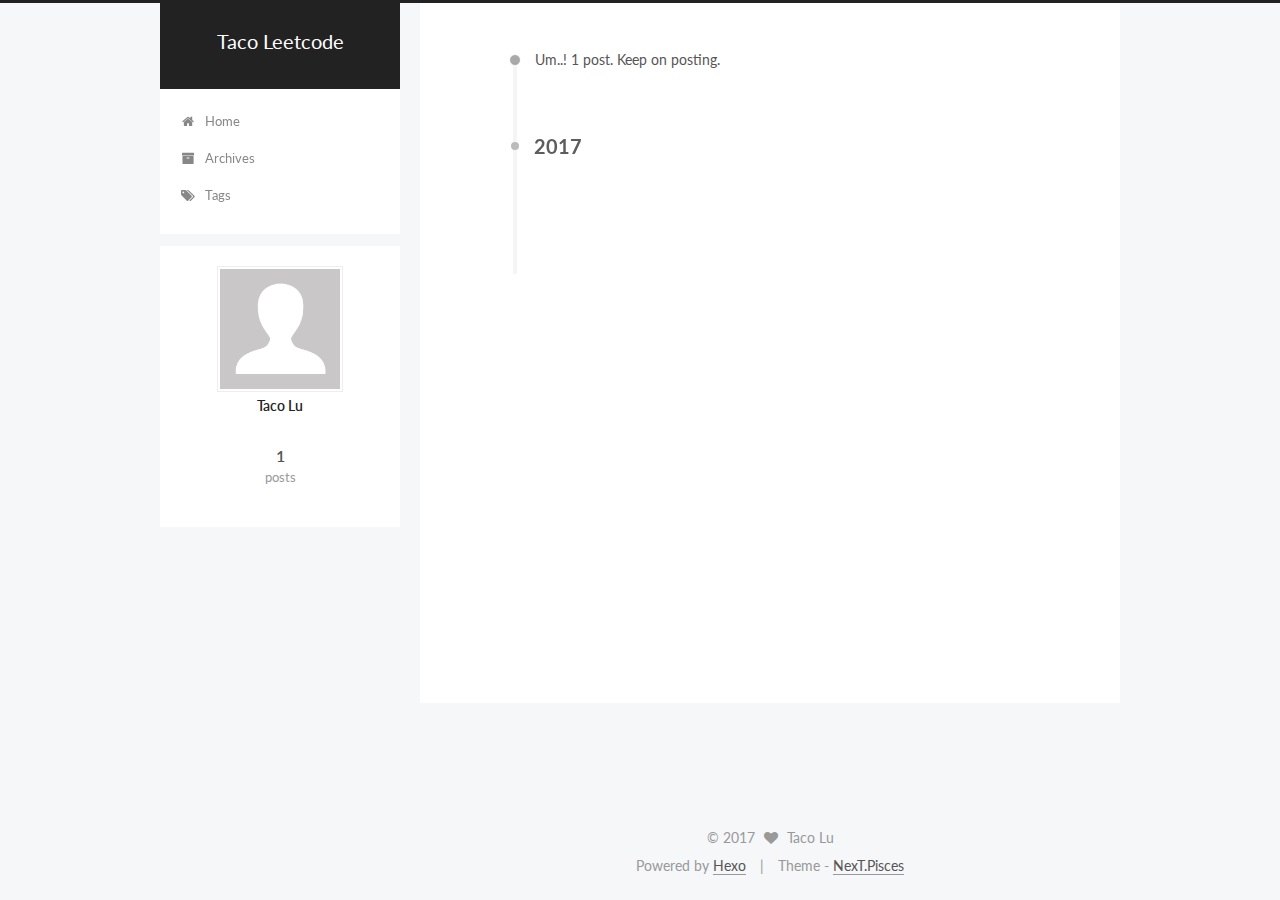
==== commit c78f7a54: "Site updated: 2017-04-14 00:09:41" ====
--- a/archives/index.html
+++ b/archives/index.html
@@ -244,7 +244,7 @@
       
         
       
-      Um..! 2 posts in total. Keep on posting.
+      Um..! 1 post. Keep on posting.
     </span>
 
     
@@ -268,9 +268,9 @@
 
       <h1 class="post-title">
         
-            <a class="post-title-link" href="/2017/04/13/test/" itemprop="url">
+            <a class="post-title-link" href="/2017/04/14/53-Maximum-Subarray/" itemprop="url">
               
-                <span itemprop="name">test</span>
+                <span itemprop="name">53_Maximum_Subarray</span>
               
             </a>
         
@@ -278,46 +278,9 @@
 
       <div class="post-meta">
         <time class="post-time" itemprop="dateCreated"
-              datetime="2017-04-13T23:07:22-07:00"
-              content="2017-04-13" >
-          04-13
-        </time>
-      </div>
-
-    </header>
-  </article>
-
-
-
-    
-
-      
-      
-      
-
-      
-      
-
-      
-
-  <article class="post post-type-normal" itemscope itemtype="http://schema.org/Article">
-    <header class="post-header">
-
-      <h1 class="post-title">
-        
-            <a class="post-title-link" href="/2017/04/13/hello-world/" itemprop="url">
-              
-                <span itemprop="name">Hello World</span>
-              
-            </a>
-        
-      </h1>
-
-      <div class="post-meta">
-        <time class="post-time" itemprop="dateCreated"
-              datetime="2017-04-13T20:47:08-07:00"
-              content="2017-04-13" >
-          04-13
+              datetime="2017-04-14T00:05:35-07:00"
+              content="2017-04-14" >
+          04-14
         </time>
       </div>
 
@@ -374,7 +337,7 @@
           
             <div class="site-state-item site-state-posts">
               <a href="/archives">
-                <span class="site-state-item-count">2</span>
+                <span class="site-state-item-count">1</span>
                 <span class="site-state-item-name">posts</span>
               </a>
             </div>
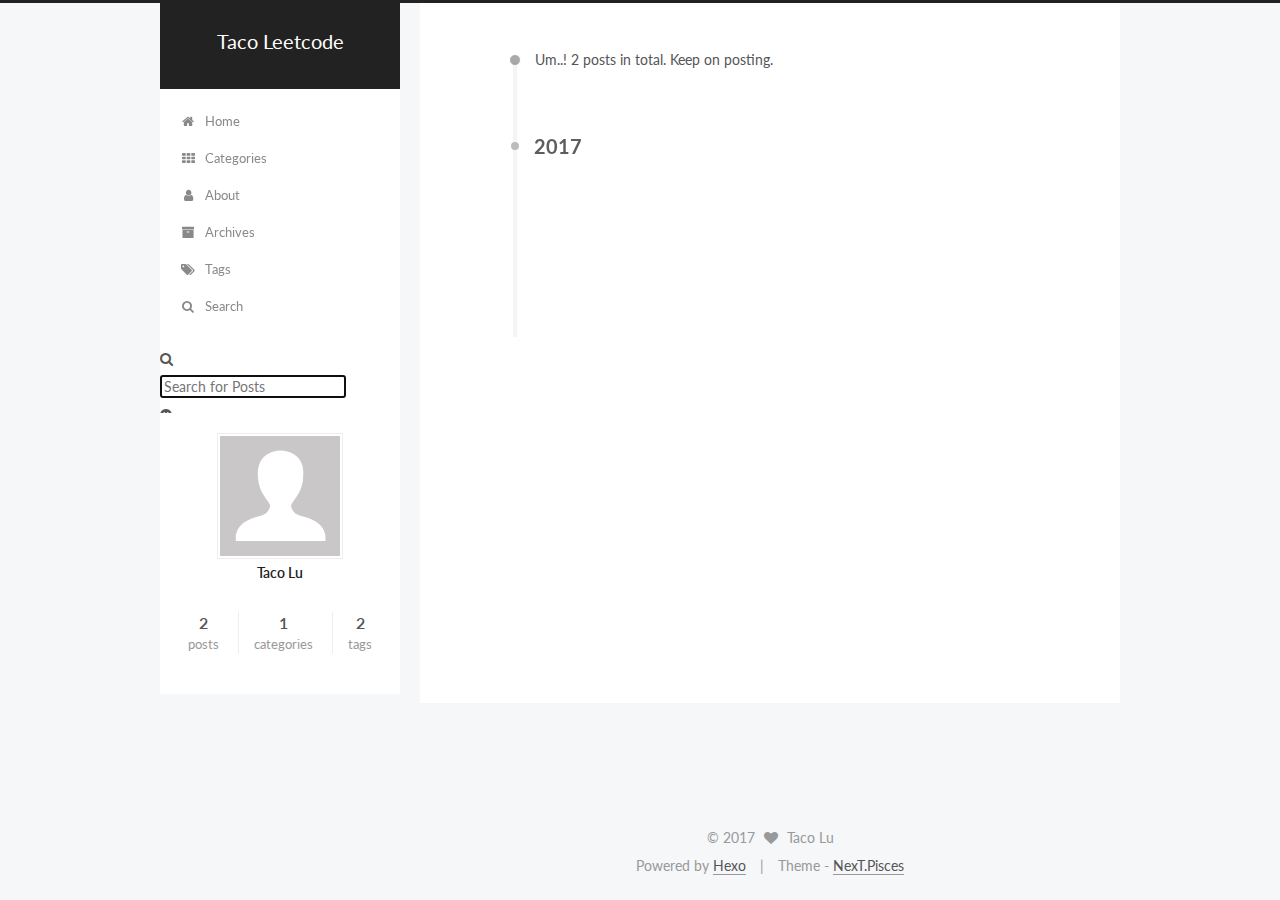
==== commit c76ec51c: "Site updated: 2017-04-14 09:24:08" ====
--- a/archives/index.html
+++ b/archives/index.html
@@ -89,7 +89,7 @@
 
 <meta property="og:type" content="website">
 <meta property="og:title" content="Taco Leetcode">
-<meta property="og:url" content="https://tacoring.github.io/leetcode/archives/index.html">
+<meta property="og:url" content="https://tacoring.github.io/archives/index.html">
 <meta property="og:site_name" content="Taco Leetcode">
 <meta name="twitter:card" content="summary">
 <meta name="twitter:title" content="Taco Leetcode">
@@ -109,9 +109,9 @@
       author: 'Author'
     },
     algolia: {
-      applicationID: '',
-      apiKey: '',
-      indexName: '',
+      applicationID: 'FJBZJZ0GHP',
+      apiKey: '645006961dbee9a19207cab2fc0f8ffe',
+      indexName: 'hexo_taco',
       hits: {"per_page":10},
       labels: {"input_placeholder":"Search for Posts","hits_empty":"We didn't find any results for the search: ${query}","hits_stats":"${hits} results found in ${time} ms"}
     }
@@ -120,7 +120,7 @@
 
 
 
-  <link rel="canonical" href="https://tacoring.github.io/leetcode/archives/"/>
+  <link rel="canonical" href="https://tacoring.github.io/archives/"/>
 
 
 
@@ -197,6 +197,26 @@
         </li>
       
         
+        <li class="menu-item menu-item-categories">
+          <a href="/categories" rel="section">
+            
+              <i class="menu-item-icon fa fa-fw fa-th"></i> <br />
+            
+            Categories
+          </a>
+        </li>
+      
+        
+        <li class="menu-item menu-item-about">
+          <a href="/about" rel="section">
+            
+              <i class="menu-item-icon fa fa-fw fa-user"></i> <br />
+            
+            About
+          </a>
+        </li>
+      
+        
         <li class="menu-item menu-item-archives">
           <a href="/archives" rel="section">
             
@@ -218,9 +238,47 @@
       
 
       
+        <li class="menu-item menu-item-search">
+          
+            <a href="javascript:;" class="popup-trigger">
+          
+            
+              <i class="menu-item-icon fa fa-search fa-fw"></i> <br />
+            
+            Search
+          </a>
+        </li>
+      
     </ul>
   
 
+  
+    <div class="site-search">
+      
+  
+  <div class="algolia-popup popup search-popup">
+    <div class="algolia-search">
+      <div class="algolia-search-input-icon">
+        <i class="fa fa-search"></i>
+      </div>
+      <div class="algolia-search-input" id="algolia-search-input"></div>
+    </div>
+
+    <div class="algolia-results">
+      <div id="algolia-stats"></div>
+      <div id="algolia-hits"></div>
+      <div id="algolia-pagination" class="algolia-pagination"></div>
+    </div>
+
+    <span class="popup-btn-close">
+      <i class="fa fa-times-circle"></i>
+    </span>
+  </div>
+
+
+
+
+    </div>
   
 </nav>
 
@@ -244,7 +302,7 @@
       
         
       
-      Um..! 1 post. Keep on posting.
+      Um..! 2 posts in total. Keep on posting.
     </span>
 
     
@@ -281,6 +339,43 @@
               datetime="2017-04-14T00:05:35-07:00"
               content="2017-04-14" >
           04-14
+        </time>
+      </div>
+
+    </header>
+  </article>
+
+
+
+    
+
+      
+      
+      
+
+      
+      
+
+      
+
+  <article class="post post-type-normal" itemscope itemtype="http://schema.org/Article">
+    <header class="post-header">
+
+      <h1 class="post-title">
+        
+            <a class="post-title-link" href="/2017/04/13/hello-world/" itemprop="url">
+              
+                <span itemprop="name">Hello World</span>
+              
+            </a>
+        
+      </h1>
+
+      <div class="post-meta">
+        <time class="post-time" itemprop="dateCreated"
+              datetime="2017-04-13T20:47:08-07:00"
+              content="2017-04-13" >
+          04-13
         </time>
       </div>
 
@@ -337,14 +432,32 @@
           
             <div class="site-state-item site-state-posts">
               <a href="/archives">
-                <span class="site-state-item-count">1</span>
+                <span class="site-state-item-count">2</span>
                 <span class="site-state-item-name">posts</span>
               </a>
             </div>
           
 
           
-
+            
+            
+            <div class="site-state-item site-state-categories">
+              <a href="/categories/index.html">
+                <span class="site-state-item-count">1</span>
+                <span class="site-state-item-name">categories</span>
+              </a>
+            </div>
+          
+
+          
+            
+            
+            <div class="site-state-item site-state-tags">
+              <a href="/tags/index.html">
+                <span class="site-state-item-count">2</span>
+                <span class="site-state-item-name">tags</span>
+              </a>
+            </div>
           
 
         </nav>
@@ -534,6 +647,19 @@
 
 
 
+  
+  
+  
+  <link rel="stylesheet" href="/lib/algolia-instant-search/instantsearch.min.css">
+
+  
+  
+  <script src="/lib/algolia-instant-search/instantsearch.min.js"></script>
+  
+
+  <script src="/js/src/algolia-search.js?v=5.1.0"></script>
+
+
 
   
 
--- a/lib/algolia-instant-search/instantsearch.min.css
+++ b/lib/algolia-instant-search/instantsearch.min.css
@@ -0,0 +1 @@
+/*! instantsearch.js 1.5.0 | © Algolia Inc. and other contributors; Licensed MIT | github.com/algolia/instantsearch.js */.ais-search-box--powered-by{font-size:.8em;text-align:right;margin-top:2px}.ais-search-box--powered-by-link{display:inline-block;width:45px;height:16px;text-indent:101%;overflow:hidden;white-space:nowrap;background-image:url([data-uri]);background-repeat:no-repeat;background-size:contain;vertical-align:middle}.ais-pagination--item{display:inline-block;padding:3px}.ais-range-slider--value,.ais-range-slider--value-sub{font-size:.8em;padding-top:15px}.ais-pagination--item__disabled{visibility:hidden}.ais-hierarchical-menu--list__lvl1,.ais-hierarchical-menu--list__lvl2{margin-left:10px}.ais-range-slider--target{position:relative;direction:ltr;background:#F3F4F7;height:6px;margin-top:2em;margin-bottom:2em}.ais-range-slider--base{height:100%;position:relative;z-index:1;border-top:1px solid #DDD;border-bottom:1px solid #DDD;border-left:2px solid #DDD;border-right:2px solid #DDD}.ais-range-slider--origin{position:absolute;right:0;top:0;left:0;bottom:0}.ais-range-slider--connect{background:#46AEDA}.ais-range-slider--background{background:#F3F4F7}.ais-range-slider--handle{width:20px;height:20px;position:relative;z-index:1;background:#FFF;border:1px solid #46AEDA;border-radius:50%;cursor:pointer}.ais-range-slider--handle-lower{left:-10px;bottom:7px}.ais-range-slider--handle-upper{right:10px;bottom:7px}.ais-range-slider--tooltip{position:absolute;background:#FFF;top:-22px;font-size:.8em}.ais-range-slider--pips{box-sizing:border-box;position:absolute;height:3em;top:100%;left:0;width:100%}.ais-range-slider--value{width:40px;position:absolute;text-align:center;margin-left:-20px}.ais-range-slider--marker{position:absolute;background:#DDD;margin-left:-1px;width:1px;height:5px}.ais-range-slider--marker-sub{background:#DDD;width:2px;margin-left:-2px;height:13px}.ais-range-slider--marker-large{background:#DDD;width:2px;margin-left:-2px;height:12px}.ais-star-rating--star,.ais-star-rating--star__empty{display:inline-block;width:1em;height:1em}.ais-range-slider--marker-large:first-child{margin-left:0}.ais-star-rating--item{vertical-align:middle}.ais-star-rating--item__active{font-weight:700}.ais-star-rating--star:before{content:'\2605';color:#FBAE00}.ais-star-rating--star__empty:before{content:'\2606';color:#FBAE00}.ais-star-rating--link__disabled .ais-star-rating--star:before,.ais-star-rating--link__disabled .ais-star-rating--star__empty:before{color:#C9C9C9}.ais-root__collapsible .ais-header{cursor:pointer}.ais-root__collapsed .ais-body,.ais-root__collapsed .ais-footer{display:none}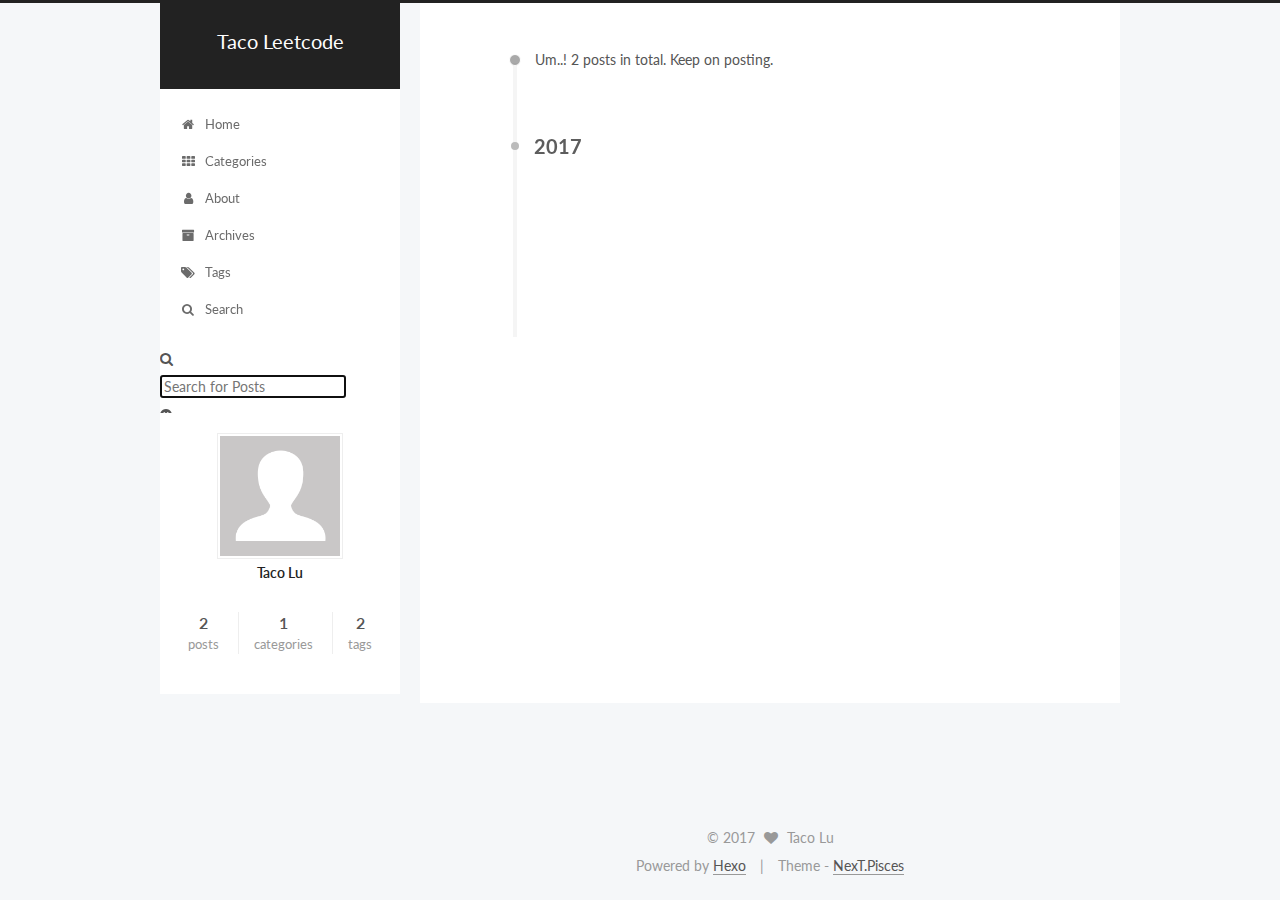
==== commit 0afd82e6: "Site updated: 2017-04-14 10:36:10" ====
--- a/archives/index.html
+++ b/archives/index.html
@@ -664,6 +664,113 @@
   
 
   
+  <script src="https://cdn1.lncld.net/static/js/av-core-mini-0.6.1.js"></script>
+  <script>AV.initialize("", "");</script>
+  <script>
+    function showTime(Counter) {
+      var query = new AV.Query(Counter);
+      var entries = [];
+      var $visitors = $(".leancloud_visitors");
+
+      $visitors.each(function () {
+        entries.push( $(this).attr("id").trim() );
+      });
+
+      query.containedIn('url', entries);
+      query.find()
+        .done(function (results) {
+          var COUNT_CONTAINER_REF = '.leancloud-visitors-count';
+
+          if (results.length === 0) {
+            $visitors.find(COUNT_CONTAINER_REF).text(0);
+            return;
+          }
+
+          for (var i = 0; i < results.length; i++) {
+            var item = results[i];
+            var url = item.get('url');
+            var time = item.get('time');
+            var element = document.getElementById(url);
+
+            $(element).find(COUNT_CONTAINER_REF).text(time);
+          }
+          for(var i = 0; i < entries.length; i++) {
+            var url = entries[i];
+            var element = document.getElementById(url);
+            var countSpan = $(element).find(COUNT_CONTAINER_REF);
+            if( countSpan.text() == '') {
+              countSpan.text(0);
+            }
+          }
+        })
+        .fail(function (object, error) {
+          console.log("Error: " + error.code + " " + error.message);
+        });
+    }
+
+    function addCount(Counter) {
+      var $visitors = $(".leancloud_visitors");
+      var url = $visitors.attr('id').trim();
+      var title = $visitors.attr('data-flag-title').trim();
+      var query = new AV.Query(Counter);
+
+      query.equalTo("url", url);
+      query.find({
+        success: function(results) {
+          if (results.length > 0) {
+            var counter = results[0];
+            counter.fetchWhenSave(true);
+            counter.increment("time");
+            counter.save(null, {
+              success: function(counter) {
+                var $element = $(document.getElementById(url));
+                $element.find('.leancloud-visitors-count').text(counter.get('time'));
+              },
+              error: function(counter, error) {
+                console.log('Failed to save Visitor num, with error message: ' + error.message);
+              }
+            });
+          } else {
+            var newcounter = new Counter();
+            /* Set ACL */
+            var acl = new AV.ACL();
+            acl.setPublicReadAccess(true);
+            acl.setPublicWriteAccess(true);
+            newcounter.setACL(acl);
+            /* End Set ACL */
+            newcounter.set("title", title);
+            newcounter.set("url", url);
+            newcounter.set("time", 1);
+            newcounter.save(null, {
+              success: function(newcounter) {
+                var $element = $(document.getElementById(url));
+                $element.find('.leancloud-visitors-count').text(newcounter.get('time'));
+              },
+              error: function(newcounter, error) {
+                console.log('Failed to create');
+              }
+            });
+          }
+        },
+        error: function(error) {
+          console.log('Error:' + error.code + " " + error.message);
+        }
+      });
+    }
+
+    $(function() {
+      var Counter = AV.Object.extend("Counter");
+      if ($('.leancloud_visitors').length == 1) {
+        addCount(Counter);
+      } else if ($('.post-title-link').length > 1) {
+        showTime(Counter);
+      }
+    });
+  </script>
+
+
+
+  
 
   
 
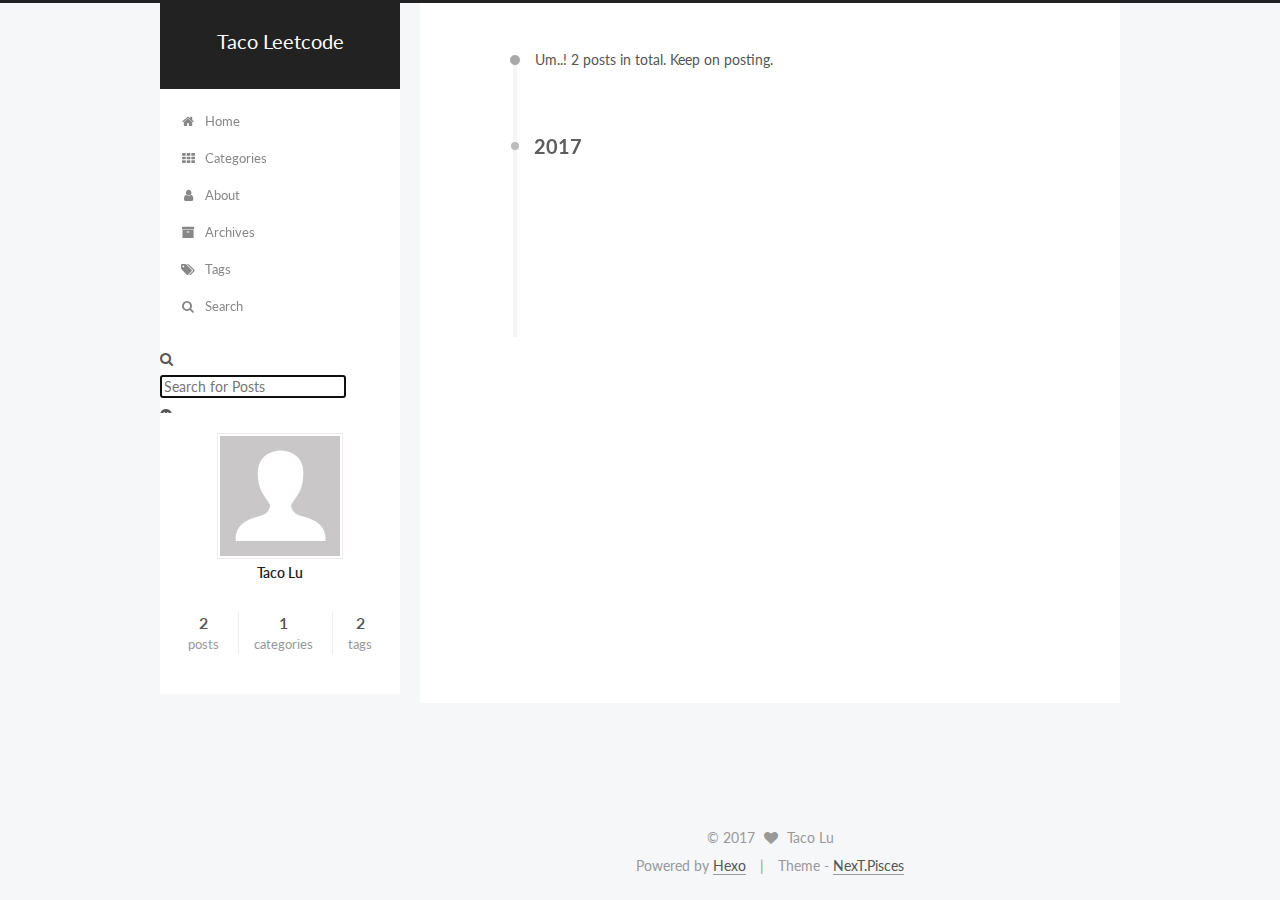
==== commit 717cb294: "Site updated: 2017-04-14 10:37:51" ====
--- a/archives/index.html
+++ b/archives/index.html
@@ -665,7 +665,7 @@
 
   
   <script src="https://cdn1.lncld.net/static/js/av-core-mini-0.6.1.js"></script>
-  <script>AV.initialize("", "");</script>
+  <script>AV.initialize("qEVj1Uw88yvYfdywJSC9iRsV-gzGzoHsz", "MKVlDRJ9P7II6730Y8mrh0Bj");</script>
   <script>
     function showTime(Counter) {
       var query = new AV.Query(Counter);
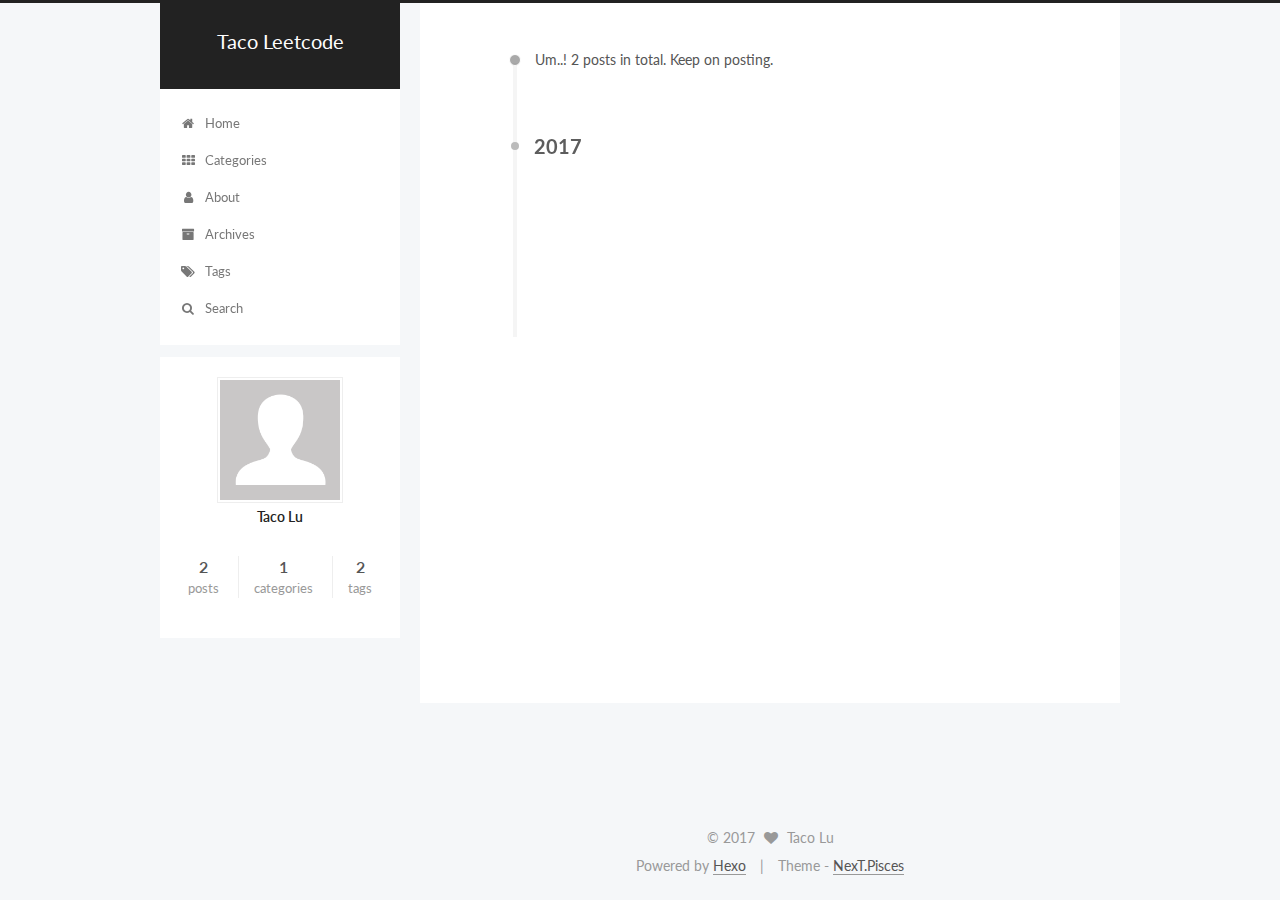
==== commit fb4594e5: "Site updated: 2017-04-14 11:41:37" ====
--- a/archives/index.html
+++ b/archives/index.html
@@ -255,26 +255,22 @@
   
     <div class="site-search">
       
-  
-  <div class="algolia-popup popup search-popup">
-    <div class="algolia-search">
-      <div class="algolia-search-input-icon">
-        <i class="fa fa-search"></i>
-      </div>
-      <div class="algolia-search-input" id="algolia-search-input"></div>
-    </div>
-
-    <div class="algolia-results">
-      <div id="algolia-stats"></div>
-      <div id="algolia-hits"></div>
-      <div id="algolia-pagination" class="algolia-pagination"></div>
-    </div>
-
+  <div class="popup search-popup local-search-popup">
+  <div class="local-search-header clearfix">
+    <span class="search-icon">
+      <i class="fa fa-search"></i>
+    </span>
     <span class="popup-btn-close">
       <i class="fa fa-times-circle"></i>
     </span>
+    <div class="local-search-input-wrapper">
+      <input autocapitalize="off" autocomplete="off" autocorrect="off"
+             placeholder="Searching..." spellcheck="false"
+             type="text" id="local-search-input">
+    </div>
   </div>
-
+  <div id="local-search-result"></div>
+</div>
 
 
 
@@ -644,20 +640,133 @@
 
   
 
-
-
-
-  
-  
-  
-  <link rel="stylesheet" href="/lib/algolia-instant-search/instantsearch.min.css">
-
-  
-  
-  <script src="/lib/algolia-instant-search/instantsearch.min.js"></script>
-  
-
-  <script src="/js/src/algolia-search.js?v=5.1.0"></script>
+  <script type="text/javascript">
+    // Popup Window;
+    var isfetched = false;
+    // Search DB path;
+    var search_path = "search.xml";
+    if (search_path.length == 0) {
+      search_path = "search.xml";
+    }
+    var path = "/" + search_path;
+    // monitor main search box;
+
+    function proceedsearch() {
+      $("body")
+        .append('<div class="search-popup-overlay local-search-pop-overlay"></div>')
+        .css('overflow', 'hidden');
+      $('.popup').toggle();
+    }
+    // search function;
+    var searchFunc = function(path, search_id, content_id) {
+      'use strict';
+      $.ajax({
+        url: path,
+        dataType: "xml",
+        async: true,
+        success: function( xmlResponse ) {
+          // get the contents from search data
+          isfetched = true;
+          $('.popup').detach().appendTo('.header-inner');
+          var datas = $( "entry", xmlResponse ).map(function() {
+            return {
+              title: $( "title", this ).text(),
+              content: $("content",this).text(),
+              url: $( "url" , this).text()
+            };
+          }).get();
+          var $input = document.getElementById(search_id);
+          var $resultContent = document.getElementById(content_id);
+          $input.addEventListener('input', function(){
+            var matchcounts = 0;
+            var str='<ul class=\"search-result-list\">';
+            var keywords = this.value.trim().toLowerCase().split(/[\s\-]+/);
+            $resultContent.innerHTML = "";
+            if (this.value.trim().length > 1) {
+              // perform local searching
+              datas.forEach(function(data) {
+                var isMatch = false;
+                var content_index = [];
+                var data_title = data.title.trim().toLowerCase();
+                var data_content = data.content.trim().replace(/<[^>]+>/g,"").toLowerCase();
+                var data_url = decodeURIComponent(data.url);
+                var index_title = -1;
+                var index_content = -1;
+                var first_occur = -1;
+                // only match artiles with not empty titles and contents
+                if(data_title != '') {
+                  keywords.forEach(function(keyword, i) {
+                    index_title = data_title.indexOf(keyword);
+                    index_content = data_content.indexOf(keyword);
+                    if( index_title >= 0 || index_content >= 0 ){
+                      isMatch = true;
+                      if (i == 0) {
+                        first_occur = index_content;
+                      }
+                    }
+
+                  });
+                }
+                // show search results
+                if (isMatch) {
+                  matchcounts += 1;
+                  str += "<li><a href='"+ data_url +"' class='search-result-title'>"+ data_title +"</a>";
+                  var content = data.content.trim().replace(/<[^>]+>/g,"");
+                  if (first_occur >= 0) {
+                    // cut out 100 characters
+                    var start = first_occur - 20;
+                    var end = first_occur + 80;
+                    if(start < 0){
+                      start = 0;
+                    }
+                    if(start == 0){
+                      end = 50;
+                    }
+                    if(end > content.length){
+                      end = content.length;
+                    }
+                    var match_content = content.substring(start, end);
+                    // highlight all keywords
+                    keywords.forEach(function(keyword){
+                      var regS = new RegExp(keyword, "gi");
+                      match_content = match_content.replace(regS, "<b class=\"search-keyword\">"+keyword+"</b>");
+                    });
+
+                    str += "<p class=\"search-result\">" + match_content +"...</p>"
+                  }
+                  str += "</li>";
+                }
+              })};
+            str += "</ul>";
+            if (matchcounts == 0) { str = '<div id="no-result"><i class="fa fa-frown-o fa-5x" /></div>' }
+            if (keywords == "") { str = '<div id="no-result"><i class="fa fa-search fa-5x" /></div>' }
+            $resultContent.innerHTML = str;
+          });
+          proceedsearch();
+        }
+      });}
+
+    // handle and trigger popup window;
+    $('.popup-trigger').click(function(e) {
+      e.stopPropagation();
+      if (isfetched == false) {
+        searchFunc(path, 'local-search-input', 'local-search-result');
+      } else {
+        proceedsearch();
+      };
+    });
+
+    $('.popup-btn-close').click(function(e){
+      $('.popup').hide();
+      $(".local-search-pop-overlay").remove();
+      $('body').css('overflow', '');
+    });
+    $('.popup').click(function(e){
+      e.stopPropagation();
+    });
+  </script>
+
+
 
 
 
